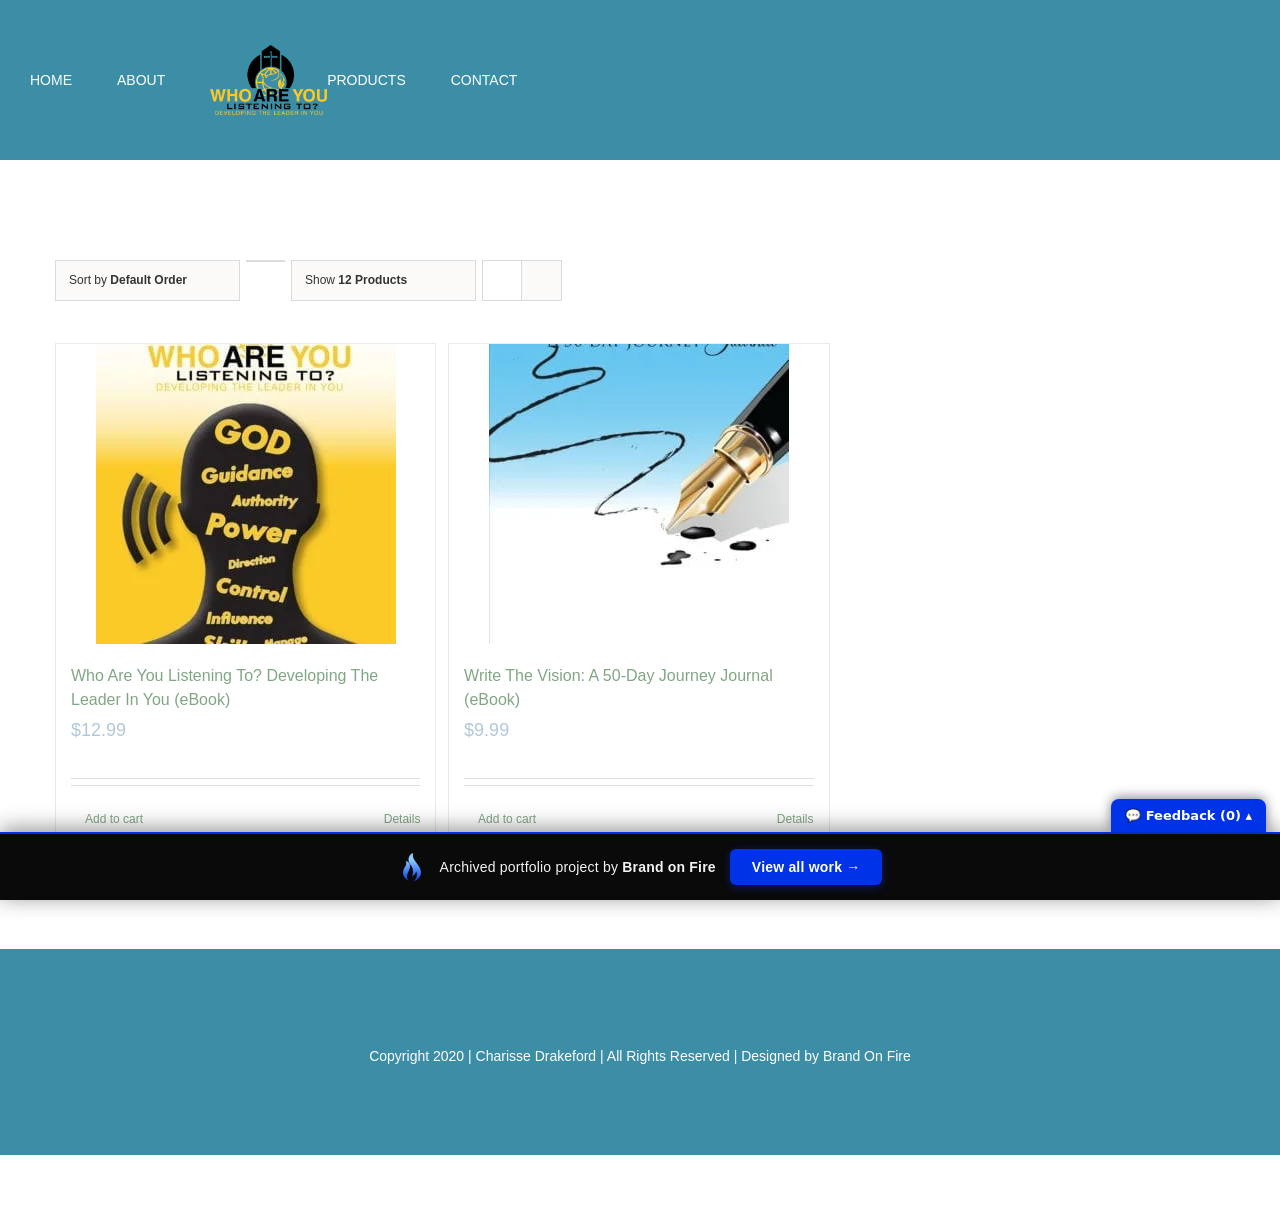
==== product-category/ebook/index.html @ 9fe8d45a "Lightweight pixel-faithful portfolio snapshot (used-CSS, WebP, no 3rd-party)" ====
<!doctype html><html class="avada-html-layout-wide avada-html-header-position-top avada-html-is-archive no-applicationcache geolocation history postmessage websockets localstorage sessionstorage no-websqldatabase webworkers hashchange audio canvas canvastext video webgl cssgradients multiplebgs opacity rgba inlinesvg hsla supports svgclippaths smil no-touchevents fontface generatedcontent textshadow cssanimations backgroundsize borderimage borderradius boxshadow flexbox cssreflections csstransforms csstransforms3d csstransitions ua-headlesschrome ua-headlesschrome-149 ua-headlesschrome-149-0 ua-headlesschrome-149-0-7827 ua-headlesschrome-149-0-7827-55 ua-safari ua-safari-537 ua-safari-537-36 ua-desktop ua-desktop-macintosh ua-mac_os_x ua-mac_os_x-10 ua-mac_os_x-10-15 ua-mac_os_x-10-15-7 ua-webkit ua-webkit-537 ua-webkit-537-36 js" lang="en-US" prefix="og: http://ogp.me/ns# fb: http://ogp.me/ns/fb#" data-useragent="Mozilla/5.0 (Macintosh; Intel Mac OS X 10_15_7) AppleWebKit/537.36 (KHTML, like Gecko) HeadlessChrome/149.0.7827.55 Safari/537.36" data-bofp="0"><head><meta http-equiv="X-UA-Compatible" content="IE=edge"><meta http-equiv="Content-Type" content="text/html; charset=utf-8"><meta name="viewport" content="width=device-width, initial-scale=1"><title>eBook Archives - Charisse Drakeford</title><meta name="robots" content="noindex,follow"><meta property="og:locale" content="en_US"><meta property="og:type" content="object"><meta property="og:title" content="eBook Archives - Charisse Drakeford"><meta property="og:url" content="../../product-category/ebook/"><meta property="og:site_name" content="Charisse Drakeford"><meta name="twitter:card" content="summary_large_image"><meta name="twitter:title" content="eBook Archives - Charisse Drakeford"><link rel="alternate" type="application/rss+xml" title="Charisse Drakeford » Feed" href="../../feed/"><link rel="alternate" type="application/rss+xml" title="Charisse Drakeford » Comments Feed" href="../../comments/feed/"><link rel="alternate" type="application/rss+xml" title="Charisse Drakeford » eBook Category Feed" href="../../product-category/ebook/feed/"><!--[if IE]><link rel='stylesheet' id='avada-IE-css'  href='../../wp-content/themes/Avada/assets/css/ie.min.css?ver=6.1.2' type='text/css' media='all' /><style id='avada-IE-inline-css' type='text/css'>
.avada-select-parent .select-arrow{background-color:#ffffff}
.select-arrow{background-color:#ffffff}
</style><![endif]--><link rel="https://api.w.org/" href="../../wp-json/"><link rel="EditURI" type="application/rsd+xml" title="RSD" href="../../xmlrpc.php?rsd"><link rel="wlwmanifest" type="application/wlwmanifest+xml" href="../../wp-includes/wlwmanifest.xml"><meta name="generator" content="WordPress 5.3.2"><meta name="generator" content="WooCommerce 4.0.1"><link rel="stylesheet" href="../../style.css"><style>[data-bofp="0"]{background-color:rgb(255, 255, 255)!important}[data-bofp="1"]{background-color:rgb(255, 255, 255)!important;color:rgb(126, 136, 144)!important}[data-bofp="2"]{background-color:rgb(255, 255, 255)!important;color:rgb(126, 136, 144)!important}[data-bofp="3"]{background-color:rgb(59, 142, 165)!important;color:rgb(126, 136, 144)!important}[data-bofp="4"]{background-color:rgb(255, 255, 255)!important;color:rgb(126, 136, 144)!important}[data-bofp="5"]{background-color:rgb(59, 142, 165)!important;color:rgb(255, 255, 255)!important}[data-bofp="6"]{background-color:rgb(59, 142, 165)!important;color:rgb(126, 136, 144)!important}</style><meta name="robots" content="noindex, nofollow"></head><body class="archive tax-product_cat term-ebook term-20 theme-Avada woocommerce woocommerce-page woocommerce-js fusion-image-hovers fusion-pagination-sizing fusion-button_size-xlarge fusion-button_type-flat fusion-button_span-yes avada-image-rollover-circle-no avada-image-rollover-yes avada-image-rollover-direction-fade fusion-body ltr no-tablet-sticky-header no-mobile-sticky-header no-mobile-slidingbar no-mobile-totop fusion-disable-outline fusion-sub-menu-fade mobile-logo-pos-left layout-wide-mode avada-has-boxed-modal-shadow-none layout-scroll-offset-full avada-has-zero-margin-offset-top fusion-top-header menu-text-align-center fusion-woo-product-design-classic fusion-woo-shop-page-columns-4 fusion-woo-related-columns-1 fusion-woo-archive-page-columns-3 avada-has-woo-gallery-disabled mobile-menu-design-modern fusion-show-pagination-text fusion-header-layout-v7 avada-responsive avada-footer-fx-none avada-menu-highlight-style-bar fusion-search-form-classic fusion-main-menu-search-dropdown fusion-avatar-square avada-dropdown-styles avada-blog-layout-timeline avada-blog-archive-layout-timeline avada-header-shadow-no avada-menu-icon-position-left avada-has-megamenu-shadow avada-has-mainmenu-dropdown-divider avada-has-header-100-width avada-has-100-footer avada-has-breadcrumb-mobile-hidden avada-has-titlebar-hide avada-social-full-transparent avada-has-pagination-padding avada-flyout-menu-direction-fade do-animate" style="height: auto;" data-bofp="1"><a class="skip-link screen-reader-text" href="../../product-category/ebook/index.html">Skip to content</a><div id="boxed-wrapper" style="height: auto;"><div class="fusion-sides-frame"></div><div id="wrapper" class="fusion-wrapper" data-bofp="2"><div id="home" style="position:relative;top:-1px;"></div><div id="sliders-container"></div><header class="fusion-header-wrapper"><div class="fusion-header-v7 fusion-logo-alignment fusion-logo-left fusion-sticky-menu- fusion-sticky-logo- fusion-mobile-logo-  fusion-mobile-menu-design-modern"><div class="fusion-header-sticky-height"></div><div class="fusion-header" data-bofp="3"><div class="fusion-row fusion-middle-logo-menu"><nav class="fusion-main-menu fusion-main-menu-sticky" aria-label="Main Menu"><ul id="menu-wedding-main-menu" class="fusion-menu fusion-middle-logo-ul"><li id="menu-item-163" class="menu-item menu-item-type-post_type menu-item-object-page menu-item-home menu-item-163" data-item-id="163"><a href="../../index.html" class="fusion-top-level-link fusion-bar-highlight"><span class="menu-text">HOME</span></a></li><li id="menu-item-164" class="menu-item menu-item-type-custom menu-item-object-custom menu-item-164" data-item-id="164"><a href="../../index.html" class="fusion-top-level-link fusion-bar-highlight"><span class="menu-text">ABOUT</span></a></li>	<li class="fusion-middle-logo-menu-logo fusion-logo" data-margin-top="20px" data-margin-bottom="20px" data-margin-left="0px" data-margin-right="0px"><a class="fusion-logo-link" href="../../index.html"><img src="../../_a/d3eddd32510a.png" width="750" height="449" alt="Charisse Drakeford Logo" data-retina_logo_url="" class="fusion-standard-logo" decoding="sync"></a></li><li id="menu-item-165" class="menu-item menu-item-type-custom menu-item-object-custom menu-item-165" data-item-id="165"><a href="../../index.html" class="fusion-top-level-link fusion-bar-highlight"><span class="menu-text">PRODUCTS</span></a></li><li id="menu-item-170" class="menu-item menu-item-type-custom menu-item-object-custom menu-item-170" data-item-id="170"><a href="../../index.html" class="fusion-top-level-link fusion-bar-highlight"><span class="menu-text">CONTACT</span></a></li><li class="fusion-custom-menu-item fusion-menu-cart fusion-main-menu-cart"><a class="fusion-main-menu-icon fusion-bar-highlight" href="#"><span class="menu-text" aria-label="View Cart"></span></a></li></ul></nav>	<div class="fusion-mobile-menu-icons"><a href="../../product-category/ebook/index.html" class="fusion-icon fusion-icon-bars" aria-label="Toggle mobile menu" aria-expanded="false" aria-controls="mobile-menu-wedding-main-menu"></a><a href="#" class="fusion-icon fusion-icon-shopping-cart" aria-label="Toggle mobile cart"></a></div><nav class="fusion-mobile-nav-holder fusion-mobile-menu-text-align-left" aria-label="Main Menu Mobile"><ul id="mobile-menu-wedding-main-menu" class="fusion-menu"><li id="mobile-menu-item-163" class="fusion-mobile-nav-item" data-item-id="163" style=""><a href="../../index.html" class="fusion-top-level-link fusion-bar-highlight"><span class="menu-text">HOME</span></a></li><li id="mobile-menu-item-164" class="fusion-mobile-nav-item" data-item-id="164" style=""><a href="../../index.html" class="fusion-top-level-link fusion-bar-highlight"><span class="menu-text">ABOUT</span></a></li>	<li id="mobile-menu-item-165" class="fusion-mobile-nav-item" data-item-id="165" style=""><a href="../../index.html" class="fusion-top-level-link fusion-bar-highlight"><span class="menu-text">PRODUCTS</span></a></li><li id="mobile-menu-item-170" class="fusion-mobile-nav-item" data-item-id="170" style=""><a href="../../index.html" class="fusion-top-level-link fusion-bar-highlight"><span class="menu-text">CONTACT</span></a></li></ul></nav></div></div></div><div class="fusion-clearfix"></div></header><div class="avada-page-titlebar-wrapper"></div><main id="main" class="clearfix " data-bofp="4"><div class="fusion-row" style=""><div class="woocommerce-container"><section id="content" class="full-width" style="width: 100%;"><header class="woocommerce-products-header"></header><div class="woocommerce-notices-wrapper"></div><div class="catalog-ordering fusion-clearfix"><div class="orderby-order-container"><ul class="orderby order-dropdown"><li><span class="current-li"><span class="current-li-content"><a aria-haspopup="true">Sort by <strong>Default Order</strong></a></span></span><ul><li class=""><a href="../../product-category/ebook/index.html">Sort by <strong>Name</strong></a></li><li class=""><a href="../../product-category/ebook/index.html">Sort by <strong>Price</strong></a></li><li class=""><a href="../../product-category/ebook/index.html">Sort by <strong>Date</strong></a></li><li class=""><a href="../../product-category/ebook/index.html">Sort by <strong>Popularity</strong></a></li><li class=""><a href="../../product-category/ebook/index.html">Sort by <strong>Rating</strong></a></li></ul></li></ul><ul class="order"><li class="desc"><a aria-label="Ascending order" aria-haspopup="true" href="../../product-category/ebook/index.html"><i class="fusion-icon-arrow-down2 icomoon-up"></i></a></li></ul></div><ul class="sort-count order-dropdown"><li><span class="current-li"><a aria-haspopup="true">
							Show <strong>12 Products</strong>						</a></span><ul><li class="current"><a href="../../product-category/ebook/index.html">
							Show <strong>12 Products</strong>						</a></li><li class=""><a href="../../product-category/ebook/index.html">
							Show <strong>24 Products</strong>						</a></li><li class=""><a href="../../product-category/ebook/index.html">
							Show <strong>36 Products</strong>						</a></li></ul></li></ul><ul class="fusion-grid-list-view"><li class="fusion-grid-view-li active-view"><a class="fusion-grid-view" aria-label="View as grid" aria-haspopup="true" href="../../product-category/ebook/index.html"><i class="fusion-icon-grid icomoon-grid"></i></a></li><li class="fusion-list-view-li"><a class="fusion-list-view" aria-haspopup="true" aria-label="View as list" href="../../product-category/ebook/index.html"><i class="fusion-icon-list icomoon-list"></i></a></li></ul></div><ul class="products clearfix products-3"><li class="product-grid-view product type-product post-213 status-publish first instock product_cat-ebook has-post-thumbnail featured downloadable shipping-taxable purchasable product-type-simple"><a href="../../product/who-are-you-listening-to-developing-the-leader-in-you/index.html" class="product-images" aria-label="Who Are You Listening To? Developing The Leader In You (eBook)"><div class="featured-image"><img width="300" height="300" src="../../_a/13aa326591b2.webp" class="attachment-shop_catalog size-shop_catalog wp-post-image" alt="" decoding="sync">			<div class="cart-loading"><i class="fusion-icon-spinner"></i></div></div></a><div class="fusion-product-content"><div class="product-details"><div class="product-details-container"><h3 class="product-title"><a href="../../product/who-are-you-listening-to-developing-the-leader-in-you/index.html">
		Who Are You Listening To? Developing The Leader In You (eBook)	</a></h3><div class="fusion-price-rating"><span class="price"><span class="woocommerce-Price-amount amount"><span class="woocommerce-Price-currencySymbol">$</span>12.99</span></span></div></div></div><div class="product-buttons"><div class="fusion-content-sep sep-double sep-solid"></div><div class="product-buttons-container clearfix"><a href="../../product-category/ebook/index.html" data-quantity="1" class="button product_type_simple add_to_cart_button ajax_add_to_cart" data-product_id="213" data-product_sku="" aria-label="Add “Who Are You Listening To? Developing The Leader In You (eBook)” to your cart" rel="nofollow">Add to cart</a><a href="../../product/who-are-you-listening-to-developing-the-leader-in-you/index.html" class="show_details_button">
	Details</a></div></div></div> </li><li class="product-grid-view product type-product post-215 status-publish instock product_cat-ebook has-post-thumbnail featured downloadable shipping-taxable purchasable product-type-simple"><a href="../../product/write-the-vision-a-50-day-journey-journal/index.html" class="product-images" aria-label="Write The Vision: A 50-Day Journey Journal (eBook)"><div class="featured-image"><img width="300" height="300" src="../../_a/2370af097e24.webp" class="attachment-shop_catalog size-shop_catalog wp-post-image" alt="" decoding="sync">			<div class="cart-loading"><i class="fusion-icon-spinner"></i></div></div></a><div class="fusion-product-content"><div class="product-details"><div class="product-details-container"><h3 class="product-title"><a href="../../product/write-the-vision-a-50-day-journey-journal/index.html">
		Write The Vision: A 50-Day Journey Journal (eBook)	</a></h3><div class="fusion-price-rating"><span class="price"><span class="woocommerce-Price-amount amount"><span class="woocommerce-Price-currencySymbol">$</span>9.99</span></span></div></div></div><div class="product-buttons"><div class="fusion-content-sep sep-double sep-solid"></div><div class="product-buttons-container clearfix"><a href="../../product-category/ebook/index.html" data-quantity="1" class="button product_type_simple add_to_cart_button ajax_add_to_cart" data-product_id="215" data-product_sku="" aria-label="Add “Write The Vision: A 50-Day Journey Journal (eBook)” to your cart" rel="nofollow">Add to cart</a><a href="../../product/write-the-vision-a-50-day-journey-journal/index.html" class="show_details_button">
	Details</a></div></div></div> </li></ul></section></div></div></main><div class="fusion-footer"><footer class="fusion-footer-widget-area fusion-widget-area fusion-footer-widget-area-center" data-bofp="5"><div class="fusion-row"><div class="fusion-columns fusion-columns-1 fusion-widget-area"><div class="fusion-column fusion-column-last col-lg-12 col-md-12 col-sm-12"></div><div class="fusion-clearfix"></div></div></div></footer><footer id="footer" class="fusion-footer-copyright-area fusion-footer-copyright-center" data-bofp="6"><div class="fusion-row"><div class="fusion-copyright-content"><div class="fusion-copyright-notice"><div>
		Copyright 2020   |   Charisse Drakeford   |   All Rights Reserved   |   Designed by <a href="#">Brand On Fire</a>	</div></div><div class="fusion-social-links-footer"><div class="fusion-social-networks"><div class="fusion-social-networks-wrapper"><a class="fusion-social-network-icon fusion-tooltip fusion-facebook fusion-icon-facebook" style="" href="#" target="_blank" rel="noopener noreferrer" data-placement="top" data-title="Facebook" data-toggle="tooltip" title="" data-original-title="Facebook"><span class="screen-reader-text">Facebook</span></a></div></div></div></div></div></footer></div><div class="fusion-sliding-bar-wrapper"></div></div></div><div class="fusion-top-frame"></div><div class="fusion-bottom-frame"></div><div class="fusion-boxed-shadow"></div><a class="fusion-one-page-text-link fusion-page-load-link"></a><div class="avada-footer-scripts"></div><div class="to-top-container to-top-right"><a href="#" id="toTop" style="display: none;"><span id="toTopHover"></span><span class="screen-reader-text">Go to Top</span></a></div><!-- bof-portfolio-bar --><a href="https://brandonfire.com/portfolio/" id="bof-portfolio-bar" rel="noopener" style="position:fixed;left:0;right:0;bottom:0;z-index:2147483647;display:flex;align-items:center;justify-content:center;gap:14px;flex-wrap:wrap;background:#0a0a0a;color:#ffffff !important;font-family:Inter,-apple-system,BlinkMacSystemFont,'Segoe UI',Roboto,Helvetica,Arial,sans-serif;font-size:14px;font-weight:500;line-height:1;letter-spacing:.2px;padding:15px 18px;text-decoration:none !important;box-shadow:0 -3px 22px rgba(0,0,0,.45);border-top:2px solid #0033e7;box-sizing:border-box;"><img src="[data-uri]" alt="" width="28" height="28" style="display:block;flex:0 0 auto;width:28px;height:28px;"><span style="opacity:.95;color:#fff;">Archived portfolio project by <strong style="font-weight:700;color:#fff;">Brand&nbsp;on&nbsp;Fire</strong></span><span style="background:#0033e7;color:#fff;padding:11px 22px;border-radius:6px;font-weight:700;font-size:14px;white-space:nowrap;box-shadow:0 2px 10px rgba(0,51,231,.4);">View&nbsp;all&nbsp;work&nbsp;&rarr;</span></a><script>(function(){function p(){var b=document.getElementById("bof-portfolio-bar");if(b&&document.body)document.body.style.setProperty("padding-bottom",b.offsetHeight+"px","important");}if(document.readyState!=="loading")p();else document.addEventListener("DOMContentLoaded",p);window.addEventListener("resize",p);})();</script><script>/* Brand on Fire portfolio feedback collector. One shared origin (brand-on-fire.github.io) => one shared
   localStorage; every comment is stamped with the site + page. Shadow DOM so the host site's CSS / its
   pointer-events:none form-disable can't touch it. Shows this site's prior comments at the bottom, with a
   ✓ on ones Claude resolved (read from /portfolio/resolved.json). "Export all" copies everything. */
(function () {
  var K = 'bof_feedback', D = document;
  if (D.getElementById('bof-fb-host')) return;
  function L() { try { return JSON.parse(localStorage.getItem(K)) || []; } catch (e) { return []; } }
  function SV(a) { try { localStorage.setItem(K, JSON.stringify(a)); } catch (e) {} }
  function slug() { var p = location.pathname.split('/').filter(Boolean); return p[0] || '(home)'; }
  function pagePath() { var p = location.pathname.split('/').filter(Boolean); return '/' + p.slice(1).join('/') + (p.length > 1 ? '/' : ''); }
  function ckey(c) { return c.site + '|' + (c.text || '').trim().toLowerCase(); }
  function draftKey() { return 'bof_fb_draft'; }
  function barH() { var b = D.getElementById('bof-portfolio-bar'); return b ? b.offsetHeight : 0; }
  function counts() { var a = L(), s = slug(); return { here: a.filter(function (c) { return c.site === s; }).length, total: a.length }; }
  function sync() { try { fetch('http://localhost:8799/sync', { method: 'POST', headers: { 'Content-Type': 'text/plain' }, body: JSON.stringify(L()), keepalive: true }).catch(function () {}); } catch (e) {} }
  var open = localStorage.getItem('bof_fb_open') === '1', RESOLVED = {};

  var host = D.createElement('div'); host.id = 'bof-fb-host';
  host.style.cssText = 'all:initial;position:fixed;left:0;right:0;bottom:0;z-index:2147483647;pointer-events:none';
  var R = host.attachShadow({ mode: 'open' });
  R.innerHTML =
    '<style>' +
    ':host{all:initial}div,textarea,button,span,b,ul,li{box-sizing:border-box;font-family:Inter,system-ui,-apple-system,"Segoe UI",Arial,sans-serif;margin:0}' +
    '.tog{position:fixed;right:14px;background:#0033e7;color:#fff;font-weight:700;font-size:13px;padding:9px 14px;border-radius:8px 8px 0 0;cursor:pointer;box-shadow:0 -2px 12px rgba(0,0,0,.45);pointer-events:auto;user-select:none}' +
    '.pan{position:fixed;left:0;right:0;background:#0a0a0a;border-top:2px solid #0033e7;max-height:300px;padding:8px 12px 10px;display:none;pointer-events:auto;overflow:auto}' +
    '.pan.open{display:block}' +
    '.hd{display:flex;align-items:center;gap:8px;color:#fff;font-size:12.5px;margin-bottom:6px}.hd b{color:#8bccff}.hd .pg{color:#9aa3b2}' +
    'textarea{display:block;width:100%;height:60px;background:#16181d;color:#fff;border:1px solid #2a2d35;border-radius:6px;padding:8px;font-size:13px;line-height:1.4;resize:none;pointer-events:auto;-webkit-user-select:text;user-select:text;outline:none}textarea:focus{border-color:#0033e7}' +
    '.row{display:flex;gap:8px;align-items:center;margin-top:7px}' +
    'button{border:0;border-radius:6px;padding:8px 14px;font-weight:700;font-size:13px;cursor:pointer;pointer-events:auto}' +
    '.save{background:#0033e7;color:#fff}.exp{background:#16181d;color:#8bccff;border:1px solid #2a2d35}.undo{background:transparent;color:#888;font-weight:600;font-size:12px;padding:6px}' +
    '.st{color:#9aa3b2;font-size:12px;margin-left:auto}' +
    '.list{margin-top:9px;border-top:1px solid #20222c;padding-top:7px}' +
    '.list .lt{color:#7a8290;font-size:11.5px;font-weight:700;text-transform:uppercase;letter-spacing:.4px;margin-bottom:5px}' +
    '.list li{list-style:none;display:flex;gap:7px;align-items:flex-start;color:#cfd4dc;font-size:12.5px;line-height:1.4;padding:4px 0;border-bottom:1px solid #16181d}' +
    '.list li .ic{flex:0 0 auto;font-size:12px;width:14px}.list li.done{color:#7fce8a}.list li .ic.r{color:#36c24a}.list li .ic.p{color:#9aa3b2}' +
    '</style>' +
    '<div class="tog" id="tog"></div>' +
    '<div class="pan" id="pan">' +
    '<div class="hd">Commenting on <b id="site"></b><span class="pg" id="pg"></span></div>' +
    '<textarea id="ta" placeholder="Type feedback for THIS page, then Save…"></textarea>' +
    '<div class="row"><button class="save" id="save">Save</button><button class="undo" id="undo">Undo last</button><button class="exp" id="exp">Export all</button><span class="st" id="st"></span></div>' +
    '<div class="list" id="list" style="display:none"><div class="lt" id="lt"></div><ul id="ul"></ul></div>' +
    '</div>';
  D.body.appendChild(host);

  var tog = R.getElementById('tog'), pan = R.getElementById('pan'), ta = R.getElementById('ta');
  R.getElementById('site').textContent = slug(); R.getElementById('pg').textContent = pagePath();
  ta.value = localStorage.getItem(draftKey()) || '';
  ta.addEventListener('input', function () { localStorage.setItem(draftKey(), ta.value); });

  function renderList() {
    var s = slug(), mine = L().filter(function (c) { return c.site === s; });
    var box = R.getElementById('list'), ul = R.getElementById('ul'), lt = R.getElementById('lt');
    if (!mine.length) { box.style.display = 'none'; return; }
    box.style.display = 'block';
    lt.textContent = 'Your comments on ' + s + ' (' + mine.length + ')';
    ul.innerHTML = '';
    mine.forEach(function (c) {
      var done = !!RESOLVED[ckey(c)];
      var li = D.createElement('li'); if (done) li.className = 'done';
      li.innerHTML = '<span class="ic ' + (done ? 'r' : 'p') + '">' + (done ? '✓' : '•') + '</span><span>' + c.text.replace(/[<>&]/g, '') + (done ? '  <i style="color:#7fce8a;font-style:normal">— resolved</i>' : '') + '</span>';
      ul.appendChild(li);
    });
  }
  function refresh() {
    var h = barH(), c = counts();
    pan.style.bottom = h + 'px'; pan.classList.toggle('open', open);
    tog.style.bottom = (open ? Math.min(pan.offsetHeight || 200, 300) + h : h) + 'px';
    tog.textContent = '💬 Feedback (' + c.total + ') ' + (open ? '▾' : '▴');
    R.getElementById('st').textContent = c.here + ' on this site · ' + c.total + ' total';
    renderList();
  }
  tog.addEventListener('click', function () { open = !open; localStorage.setItem('bof_fb_open', open ? '1' : '0'); refresh(); if (open) setTimeout(function () { ta.focus(); }, 0); });
  R.getElementById('save').addEventListener('click', function () {
    var t = ta.value.trim(); if (!t) return;
    var a = L(); a.push({ site: slug(), page: location.pathname, text: t, ts: new Date().toISOString() }); SV(a);
    ta.value = ''; localStorage.removeItem(draftKey()); refresh(); sync();
    var b = R.getElementById('save'); b.textContent = 'Saved ✓ ' + slug(); setTimeout(function () { b.textContent = 'Save'; }, 1100);
  });
  R.getElementById('undo').addEventListener('click', function () { var a = L(); if (!a.length) return; a.pop(); SV(a); refresh(); sync(); });
  R.getElementById('exp').addEventListener('click', function () {
    var a = L(); if (!a.length) { alert('No comments saved yet.'); return; }
    var txt = 'PORTFOLIO FEEDBACK (' + a.length + ' comments)\n\n' + a.map(function (c) { return '[' + c.site + c.page + ']\n' + c.text; }).join('\n\n');
    if (navigator.clipboard && navigator.clipboard.writeText) navigator.clipboard.writeText(txt).then(function () { alert('Copied ' + a.length + ' comments — paste to Claude.'); }, function () { window.prompt('Copy all (Cmd+C):', txt); });
    else window.prompt('Copy all (Cmd+C):', txt);
  });
  // load Claude's resolved-comment list (cross-path same origin) so resolved items show a ✓
  fetch('/portfolio/resolved.json', { cache: 'no-store' }).then(function (r) { return r.ok ? r.json() : []; }).then(function (arr) {
    (arr || []).forEach(function (k) { RESOLVED[String(k).toLowerCase()] = 1; }); renderList();
  }).catch(function () {});
  window.addEventListener('resize', refresh);
  if (D.readyState !== 'loading') { refresh(); sync(); } else D.addEventListener('DOMContentLoaded', function () { refresh(); sync(); });
})();
</script><!-- /bof-portfolio-bar --></body></html>
---- style.css ----
@-webkit-keyframes spin{0%{transform:rotate(0deg);}100%{transform:rotate(1turn);}}@keyframes spin{0%{transform:rotate(0deg);}100%{transform:rotate(1turn);}}@supports (-ms-ime-align:auto){@media screen and (prefers-reduced-motion:reduce){.wc-block-price-filter.is-disabled .wc-block-price-filter__range-input-wrapper,.wc-block-price-filter.is-loading .wc-block-price-filter__range-input-wrapper{animation:auto ease 0s 1 normal none running none;}}}@-webkit-keyframes loading-fade{0%{opacity:0.7;}50%{opacity:1;}100%{opacity:0.7;}}@keyframes loading-fade{0%{opacity:0.7;}50%{opacity:1;}100%{opacity:0.7;}}*{box-sizing:border-box;}.fusion-clearfix{clear:both;zoom:1;}.aligncenter{clear:both;display:block;margin-left:auto;margin-right:auto;text-align:center;}input[type="date"],input[type="datetime-local"],input[type="datetime"],input[type="email"],input[type="month"],input[type="number"],input[type="password"],input[type="search"],input[type="submit"],input[type="tel"],input[type="text"],input[type="time"],input[type="url"],input[type="week"],textarea{appearance:none;border-radius:0px;}html{overflow:hidden scroll;}body{margin:0px;color:rgb(116,116,116);min-width:320px;text-size-adjust:100%;font:13px / 20px PTSansRegular,Arial,Helvetica,sans-serif;}#wrapper{overflow:visible;}img{border-style:none;vertical-align:top;max-width:100%;height:auto;}a{text-decoration:none;}input,select,textarea{font:100% Arial,Helvetica,sans-serif;vertical-align:middle;color:rgb(0,0,0);}fieldset,form{margin:0px;padding:0px;border-style:none;}#wrapper .product-category a h2.woocommerce-loop-category__title,.fusion-main-menu > ul > li > a .fusion-menu-description,a,a::after,a::before{transition-property:color,background-color,border-color;transition-duration:0.2s;transition-timing-function:linear;}#main{padding:55px 10px 45px;clear:both;}h2{color:rgb(51,51,51);margin:0px 0px 20px;}#content{width:71.1702%;float:left;min-height:1px;}#content.full-width{width:100%;}#tribe-bar-form input[type="text"],.input-text,.tribe-bar-disabled #tribe-bar-form .tribe-bar-filters input[type="text"],input[type="email"],input[type="password"],input[type="text"]{border:1px solid rgb(210,210,210);font-size:13px;color:rgb(116,116,116);padding:8px 15px;margin-right:1%;width:100%;box-sizing:border-box;}.fusion-post-content p,.post-content p{margin:0px 0px 20px;}.main-flex{overflow:hidden;width:100%;margin-left:auto;margin-right:auto;}.to-top-right #toTop{right:75px;}#toTop{background-color:rgb(51,51,51);border-radius:4px 4px 0px 0px;bottom:0px;display:none;height:35px;position:fixed;text-align:center;width:48px;opacity:0.9;z-index:100000;transition:0.2s ease-in-out;line-height:1;}#toTopHover{display:block;overflow:hidden;float:left;opacity:0;}.layout-wide-mode #wrapper{width:100%;max-width:none;}#sliders-container{position:relative;}.flex-control-nav,.flex-direction-nav,.flexslider .slides{margin:0px;padding:0px;list-style:none;z-index:1000;}.flexslider{margin:0px;padding:0px;}.flexslider .slides{overflow:hidden;}.flexslider .slides li{display:none;backface-visibility:hidden;}.flex-control-nav,.flex-direction-nav,.flexslider .slides{z-index:2;}.flexslider{margin:0px 0px 60px;background-color:transparent;position:relative;}.main-flex{margin-bottom:0px;}.fusion-row{margin:0px auto;zoom:1;}.fusion-aligncenter{display:block;clear:both;margin:0px auto;text-align:center;}.fusion-columns{margin:0px -15px;}article,aside,details,figcaption,figure,footer,header,hgroup,main,menu,nav,section{display:block;}bold,strong{font-weight:700;}.screen-reader-text{border:0px;clip:rect(1px,1px,1px,1px);clip-path:inset(50%);height:1px;margin:-1px;overflow:hidden;padding:0px;width:1px;position:absolute !important;overflow-wrap:normal !important;}@keyframes fusion-bounce-delay{0%,100%,80%{transform:scale(0);}40%{transform:scale(1);}}.fusion-body .wpcf7-form .fusion-slider-loading,.fusion-slider-loading{position:absolute;top:50%;left:50%;margin:-3em 0px 0px -3em;color:transparent;font-size:10px;border-width:0.5em;border-style:solid;border-color:rgba(0,0,0,0.2) rgba(0,0,0,0.2) rgb(51,51,51);animation:0.8s linear 0s infinite normal none running fusion-rotate;}.fusion-slider-loading,.fusion-slider-loading::after{width:6em;height:6em;border-radius:50%;background-clip:padding-box;}.fusion-body .wpcf7-form .fusion-slider-loading{display:none;position:static;margin:10px 0px 0px;border-width:0.35em;}.fusion-body .wpcf7-form .fusion-slider-loading,.fusion-body .wpcf7-form .fusion-slider-loading::after{width:3em;height:3em;}@keyframes fusion-rotate{0%{transform:rotate(0deg);}100%{transform:rotate(360deg);}}.post-content p{margin-top:0px;margin-bottom:20px;}.rich-snippet-hidden{display:none;}.fusion-disable-outline input,.fusion-disable-outline select,.fusion-disable-outline textarea{outline:0px;}.fusion-header-wrapper{position:relative;z-index:10010;}.fusion-header-sticky-height{display:none;}.fusion-header{padding-left:30px;padding-right:30px;backface-visibility:hidden;transition:background-color 0.25s ease-in-out;}.fusion-logo{display:block;float:left;max-width:100%;zoom:1;}.fusion-logo a{display:block;max-width:100%;}.fusion-logo img{width:auto;}.fusion-main-menu{float:right;position:relative;z-index:200;overflow:hidden;}.fusion-main-menu > ul > li:last-child{padding-right:0px;}.fusion-main-menu ul{list-style:none;margin:0px;padding:0px;}.fusion-main-menu ul a{display:block;box-sizing:content-box;}.fusion-main-menu li{float:left;margin:0px;padding:0px;position:relative;cursor:pointer;}.fusion-main-menu > ul > li{padding-right:45px;}.fusion-main-menu > ul > li > a{display:flex;align-items:center;line-height:1;-webkit-font-smoothing:subpixel-antialiased;}.fusion-main-menu .fusion-main-menu-cart > a{font-family:icomoon;cursor:pointer;}.fusion-header-v7 .fusion-main-menu{float:none;overflow:inherit;}.fusion-header-v7 .fusion-middle-logo-ul{display:flex;align-items:center;justify-content:center;flex-wrap:wrap;}.fusion-header-v7 .fusion-middle-logo-ul li.fusion-middle-logo-menu-logo a{height:auto;border-top-color:transparent;display:flex;align-items:center;justify-content:center;}.fusion-header-v7 .fusion-middle-logo-ul li{float:none;transition:padding-right 0.3s;}.fusion-mobile-nav-holder{display:none;clear:both;color:rgb(51,51,51);}.fusion-mobile-nav-holder .menu-text{-webkit-font-smoothing:auto;}.fusion-mobile-menu-text-align-left .fusion-mobile-nav-item a,.fusion-mobile-menu-text-align-left .fusion-mobile-selector{text-align:left;}.fusion-mobile-menu-text-align-left .fusion-mobile-nav-item a{padding-left:12px;}.fusion-mobile-menu-design-modern .fusion-mobile-menu-text-align-left .fusion-mobile-nav-item a{padding-left:30px;}.fusion-mobile-nav-holder > ul{display:none;list-style:none;margin:0px;padding:0px;border-left:1px solid transparent;border-right:1px solid transparent;border-bottom:1px solid transparent;}.fusion-mobile-menu-design-modern .fusion-mobile-nav-holder > ul{border-width:1px medium medium;border-style:solid none none;border-color:transparent currentcolor currentcolor;border-image:initial;}.fusion-mobile-nav-holder ul{list-style:none;margin:0px;padding:0px;}.fusion-mobile-menu-design-modern .fusion-header > .fusion-row{position:relative;}.fusion-mobile-nav-item{position:relative;font-size:12px;line-height:normal;}.fusion-mobile-nav-item a{color:rgb(51,51,51);padding:0px 12px;font-size:12px;display:block;border-bottom:1px solid transparent;}.fusion-mobile-menu-icons{display:none;position:relative;top:0px;right:0px;vertical-align:middle;text-align:right;}.fusion-mobile-menu-icons a{float:right;font-size:21px;margin-left:20px;}body:not(.fusion-header-layout-v6) .fusion-header{transform:translate3d(0px,0px,0px);}body:not(.fusion-header-layout-v6).fusion-top-header .fusion-main-menu > ul > li > a.fusion-bar-highlight{box-sizing:border-box;}.fusion-top-header.menu-text-align-center .fusion-main-menu > ul > li > a,.side-header-left.menu-text-align-center .fusion-main-menu > ul > li > a,.side-header-right.menu-text-align-center .fusion-main-menu > ul > li > a{justify-content:center;}.fusion-body .fusion-main-menu .fusion-main-menu-icon{border-color:transparent;}.fusion-footer-widget-area{overflow:hidden;position:relative;padding:43px 10px 40px;border-top:12px solid rgb(233,234,238);background:rgb(54,56,57);color:rgb(140,137,137);backface-visibility:hidden;}.fusion-footer-copyright-area{z-index:10;position:relative;padding:18px 10px 12px;border-top:1px solid rgb(75,76,77);background:rgb(40,42,43);}.fusion-copyright-content{display:table;width:100%;}.fusion-copyright-notice{display:table-cell;vertical-align:middle;margin:0px;padding:0px;color:rgb(140,137,137);font-size:12px;}.fusion-copyright-notice a{color:rgb(191,191,191);}.fusion-body .fusion-footer-widget-area-center .fusion-columns .fusion-column{text-align:center;}.fusion-body .fusion-footer-copyright-center .fusion-copyright-content{display:block;text-align:center;}.fusion-body .fusion-footer-copyright-center .fusion-copyright-notice,.fusion-body .fusion-footer-copyright-center .fusion-social-links-footer{display:block;width:100%;text-align:center;}.fusion-body .fusion-footer-copyright-center .fusion-social-links-footer{margin-top:20px;}.ltr .fusion-footer footer .fusion-row .fusion-columns .fusion-column.fusion-column-last{border-right-width:medium;border-right-style:none;border-right-color:currentcolor;}.fusion-slider-container{position:relative;margin-left:auto;margin-right:auto;width:100%;}.tfs-slider{transform:translate(0px,0px);left:0px;}.tfs-slider .slides li{backface-visibility:visible;}.tfs-slider .slide-content-container{position:absolute;top:50%;width:100%;padding:0px;z-index:5;transform:translateY(-50%);}.tfs-slider .slide-content-container .slide-content{opacity:0;margin-left:auto;margin-right:auto;width:auto;max-width:940px;}.tfs-slider .slide-content-container .caption,.tfs-slider .slide-content-container .heading{display:block;}.tfs-slider .slide-content-container h2,.tfs-slider .slide-content-container h3{margin:0px;font-weight:400;color:rgb(255,255,255);-webkit-font-smoothing:antialiased;display:inline-block;padding:0px;}.tfs-slider .slide-content-container .fusion-title-sc-wrapper{display:inline-block;padding:0px;line-height:1;}.tfs-slider .slide-content-container .fusion-title{overflow:visible;}.tfs-slider .slide-content-container .heading{margin:0px 0px 14px;}.tfs-slider .slide-content-container h2{font-size:60px;line-height:80px;margin-bottom:10px;}.tfs-slider .slide-content-container h3{font-size:24px;line-height:38px;}.tfs-slider .slide-content-container .fusion-sep-none{display:inline-block;}.tfs-slider .slide-content-container .fusion-sep-none h2,.tfs-slider .slide-content-container .fusion-sep-none h3{display:inline-block;}.tfs-slider .slide-content-container .fusion-title-size-two{margin:0px;}.tfs-slider .slide-content-container .fusion-title-size-two h2{margin:0px;}.tfs-slider .slide-content-container .fusion-title-size-three{margin:0px;}.tfs-slider .slide-content-container .fusion-title-size-three h3{margin:0px;}.tfs-slider .slide-content-center{text-align:center;}.tfs-slider .background{display:block;overflow:hidden;position:relative;z-index:2;max-width:100%;}.tfs-slider .background-image{background-position:50% 50%;background-repeat:no-repeat;background-size:cover;}[class*=" fusion-icon-"],[class^="fusion-icon-"]{speak:none;font-style:normal;font-weight:400;font-variant:normal;text-transform:none;line-height:1;-webkit-font-smoothing:antialiased;font-family:icomoon !important;}:root{--button_padding:11px 23px;--button_font_size:13px;--button_line_height:16px;}div.wpcf7 .screen-reader-response{position:absolute;overflow:hidden;clip:rect(1px,1px,1px,1px);height:1px;width:1px;margin:0px;padding:0px;border:0px;}div.wpcf7-response-output{margin:2em 0.5em 1em;padding:0.2em 1em;border:2px solid rgb(255,0,0);}.wpcf7-form-control-wrap{position:relative;}.wpcf7-display-none{display:none;}@font-face{font-weight:normal;font-style:normal;font-display:block;}.avada-html-layout-boxed,.avada-html-layout-boxed body,.avada-html-layout-boxed body.custom-background,html:not(.avada-html-layout-boxed):not(.avada-html-layout-framed),html:not(.avada-html-layout-boxed):not(.avada-html-layout-framed) body{background-color:rgb(255,255,255);background-blend-mode:normal;}body{background-image:none;background-repeat:no-repeat;}#main,.fusion-separator .icon-wrapper,.layout-boxed-mode #main,.layout-boxed-mode.avada-footer-fx-sticky .above-footer-wrapper,.layout-boxed-mode.avada-footer-fx-sticky-with-parallax-bg-image .above-footer-wrapper,.layout-wide-mode #main,.layout-wide-mode #wrapper,body,html,html body.custom-background{background-color:rgb(255,255,255);}#main,.wrapper_blank #main{background-image:none;background-repeat:no-repeat;}#side-header .fusion-main-menu > ul > li > a,#side-header .side-header-content,.fusion-header-wrapper .fusion-row{padding-left:50px;padding-right:50px;}.fusion-header .fusion-row,.side-header-wrapper{padding-top:0px;padding-bottom:0px;}.layout-wide-mode.avada-has-header-100-width .fusion-header-wrapper .fusion-row{max-width:100%;}.fusion-top-header .fusion-header{background-color:rgb(59,142,165);}#comment-input input,.avada-select .select2-container .select2-choice,.avada-select .select2-container .select2-choice .select2-arrow,.avada-select .select2-container .select2-choice2 .select2-arrow,.chzn-container .chzn-drop,.chzn-container-single .chzn-single,.fusion-body .avada-select-parent select,.fusion-login-box .fusion-login-form input[type="password"],.fusion-login-box .fusion-login-form input[type="text"],.input-text:not(textarea),.main-nav-search-form input,.post-password-form label input[type="password"],.search-page-search-form input,.searchform .fusion-search-form-content .fusion-search-button input[type="submit"],.searchform .fusion-search-form-content .fusion-search-field input,.searchform .search-table .search-field input,.select2-container--default .select2-selection--single,.select2-container--default .select2-selection--single .select2-selection__arrow,input.s,input[type="email"],input[type="number"],input[type="password"],input[type="text"],select{height:60px;padding-top:0px;padding-bottom:0px;}#comment-input input,#comment-textarea textarea,.avada-select .select2-container .select2-choice,.avada-select .select2-container .select2-choice2,.chzn-container .chzn-drop,.chzn-container-single .chzn-single,.comment-form-comment textarea,.fusion-body .avada-select-parent select,.input-text,.main-nav-search-form input,.post-password-form label input[type="password"],.search-page-search-form input,input.s,input[type="email"],input[type="number"],input[type="password"],input[type="text"],select,textarea{background-color:rgb(255,255,255);font-size:13px;color:rgb(169,169,169);}#comment-input input,#comment-textarea textarea,.avada-select .select2-container .select2-choice,.avada-select .select2-container .select2-choice .select2-arrow,.avada-select .select2-container .select2-choice2 .select2-arrow,.chzn-container .chzn-drop,.chzn-container-single .chzn-single,.comment-form-comment textarea,.fusion-body .avada-select-parent .select-arrow,.fusion-body .avada-select-parent select,.gravity-select-parent .select-arrow,.input-text,.main-nav-search-form input,.post-password-form label input[type="password"],.search-page-search-form input,.searchform .fusion-search-form-content .fusion-search-field input,.select-arrow,.select2-container .select2-selection .select2-selection__arrow,.select2-container--default .select2-dropdown .select2-search,.select2-container--default .select2-search--dropdown .select2-search__field,.select2-container--default .select2-selection--single,.select2-dropdown,input.s,input[type="email"],input[type="number"],input[type="password"],input[type="text"],select,textarea{border-width:1px;border-color:rgb(222,222,222);border-radius:0px;}.to-top-container #toTop{border-radius:4px 4px 0px 0px;}.fusion-footer-widget-area{background-repeat:no-repeat;padding-top:50px;padding-bottom:20px;background-color:rgb(59,142,165);border-top-width:0px;border-color:rgb(59,142,165);background-size:initial;background-position:center center;color:rgb(255,255,255);}.fusion-footer-widget-area > .fusion-row{padding-left:50px;padding-right:50px;}.fusion-footer-copyright-area{padding-top:18px;padding-bottom:25px;background-color:rgb(59,142,165);border-top-width:0px;border-color:rgb(59,142,165);}.fusion-footer-copyright-area > .fusion-row{padding-left:50px;padding-right:50px;}.layout-wide-mode.avada-has-100-footer .fusion-footer-copyright-area > .fusion-row,.layout-wide-mode.avada-has-100-footer .fusion-footer-widget-area > .fusion-row{max-width:100% !important;}.fusion-footer footer .fusion-row .fusion-columns{display:block;flex-flow:wrap;}.fusion-footer footer .fusion-columns{margin:0px calc(-15px);}.fusion-footer footer .fusion-columns .fusion-column{padding-left:15px;padding-right:15px;}.fusion-copyright-notice{color:rgb(255,255,255);font-size:14px;}.fusion-copyright-notice a{color:rgb(255,255,255);}:root{--adminbar-height:32px;}@media screen and (max-width:782px){:root{--adminbar-height:46px;}}#main .fusion-row,#slidingbar-area .fusion-row,.fusion-footer-copyright-area .fusion-row,.fusion-footer-widget-area .fusion-row,.fusion-header-wrapper .fusion-row,.fusion-page-title-row,.layout-boxed-mode.side-header #boxed-wrapper,.layout-boxed-mode.side-header #slidingbar-area .fusion-row,.layout-boxed-mode.side-header .fusion-footer-parallax,.layout-boxed-mode.side-header > #lang_sel_footer,.tfs-slider .slide-content-container .slide-content{max-width:1170px;}html:not(.avada-has-site-width-percent) #main,html:not(.avada-has-site-width-percent) .fusion-footer-copyright-area,html:not(.avada-has-site-width-percent) .fusion-footer-widget-area,html:not(.avada-has-site-width-percent) .fusion-page-title-bar,html:not(.avada-has-site-width-percent) .fusion-secondary-header,html:not(.avada-has-site-width-percent) .fusion-sliding-bar-position-bottom .fusion-sliding-bar,html:not(.avada-has-site-width-percent) .fusion-sliding-bar-position-top .fusion-sliding-bar,html:not(.avada-has-site-width-percent) .header-v4 #small-nav,html:not(.avada-has-site-width-percent) .header-v5 #small-nav,html:not(.avada-has-site-width-percent) .sticky-header .sticky-shadow,html:not(.avada-has-site-width-percent) .tfs-slider .slide-content-container{padding-left:30px;padding-right:30px;}html:not(.avada-has-site-width-percent) #main.width-100{padding-left:35px;padding-right:35px;}.width-100 .fusion-fullwidth,.width-100 .nonhundred-percent-fullwidth{margin-left:-35px;margin-right:-35px;}#main{padding:100px 30px 0px;}#main.width-100{padding-left:35px;padding-right:35px;}html.avada-is-100-percent-template #main{padding-left:0px;padding-right:0px;}html.avada-is-100-percent-template #main.width-100{padding-left:35px;padding-right:35px;}.fusion-bottom-frame,.fusion-boxed-shadow,.fusion-sides-frame,.fusion-top-frame{display:none;}#side-header .fusion-logo,.fusion-header .fusion-logo{margin:20px 0px;}.fusion-main-menu > ul > li > a{border-color:transparent;}.fusion-main-menu .fusion-main-menu-cart{font-size:13px;}body:not(.fusion-header-layout-v6) .fusion-main-menu > ul > li > a,body:not(.fusion-top-header) .fusion-main-menu > ul > li > a{height:120px;}.avada-menu-highlight-style-bar:not(.fusion-header-layout-v6) .fusion-main-menu > ul > li > a{border-top-width:0px;border-top-style:solid;}.fusion-main-menu > ul > li > a,.fusion-vertical-menu-widget ul.menu li a,.side-nav li a{font-family:Verdana,Geneva,sans-serif;font-weight:400;font-size:14px;letter-spacing:0px;font-style:normal;}.fusion-main-menu > ul > li > a{color:rgb(255,255,255);}.fusion-body .fusion-main-menu .current-menu-ancestor > a,.fusion-body .fusion-main-menu .current-menu-item > a,.fusion-body .fusion-main-menu .current-menu-parent > a,.fusion-body .fusion-main-menu .current_page_item > a{border-color:rgb(255,255,255);color:rgb(255,255,255);}.fusion-mobile-menu-icons{margin-top:23px;}.fusion-mobile-menu-icons a{color:rgb(255,255,255);}body:not(.mobile-menu-design-flyout) .fusion-mobile-nav-item a{height:55px;background-color:rgb(178,200,217);border-color:rgba(255,255,255,0.2);}body:not(.mobile-menu-design-flyout) .fusion-mobile-current-nav-item > a,body:not(.mobile-menu-design-flyout) .fusion-mobile-nav-item.current-menu-item > a{background-color:rgba(255,255,255,0.05);}.fusion-mobile-nav-holder > ul{border-color:rgba(255,255,255,0.2);}.fusion-mobile-nav-holder > ul li a{font-family:Verdana,Geneva,sans-serif;font-style:normal;}.fusion-mobile-nav-holder > ul > li.fusion-mobile-nav-item > a{font-size:12px;letter-spacing:0px;}.fusion-mobile-menu-design-modern .fusion-mobile-nav-holder > ul{border-color:rgba(255,255,255,0.2);}.fusion-mobile-nav-item a{color:rgb(255,255,255);font-size:12px;line-height:55px;letter-spacing:0px;}.fusion-mobile-current-nav-item > a{color:rgb(255,255,255);}.fusion-social-links-footer .fusion-social-networks a{font-size:16px;}.fusion-social-links-footer .fusion-social-networks .fusion-social-network-icon{color:rgb(70,73,74);}.fusion-social-networks.boxed-icons .fusion-social-network-icon:not(.custom){background-color:rgb(34,34,34);border-color:rgb(34,34,34);}#nav ul li ul li a,#reviews #comments > h2,#sticky-nav ul li ul li a,#wrapper #nav ul li ul li > a,#wrapper #sticky-nav ul li ul li > a,.avada-container h3,.comment-form input[type="submit"],.ei-title h3,.fusion-blog-shortcode .fusion-timeline-date,.fusion-image-wrapper .fusion-rollover .fusion-rollover-content .fusion-rollover-categories,.fusion-image-wrapper .fusion-rollover .fusion-rollover-content .fusion-rollover-title,.fusion-image-wrapper .fusion-rollover .fusion-rollover-content .price,.fusion-image-wrapper .fusion-rollover .fusion-rollover-content a,.fusion-load-more-button,.fusion-main-menu .sub-menu,.fusion-main-menu .sub-menu li a,.fusion-megamenu-widgets-container,.fusion-megamenu-wrapper .fusion-megamenu-submenu > a:hover,.fusion-megamenu-wrapper li .fusion-megamenu-title-disabled,.fusion-page-title-bar h3,.gform_page_footer input[type="button"],.meta .fusion-date,.more,.post-content blockquote,.review blockquote div strong,.review blockquote q,.ticket-selector-submit-btn[type="submit"],.widget.woocommerce .product-title,.woocommerce-success-message .button,.wpcf7-form input[type="submit"],body{font-family:Verdana,Geneva,sans-serif;letter-spacing:0px;font-style:normal;}#slidingbar-area .slide-excerpt h2,#slidingbar-area ul,.counter-box-content,.fusion-alert,.fusion-blog-layout-timeline .fusion-timeline-date,.fusion-footer-widget-area .slide-excerpt h2,.fusion-footer-widget-area ul,.fusion-progressbar .progress-title,.gform_wrapper .gfield_description,.gform_wrapper label,.jtwt .jtwt_tweet,.post-content blockquote,.project-content .project-info h4,.review blockquote q,.sidebar .jtwt .jtwt_tweet,.sidebar .slide-excerpt h2,body{font-size:16px;}#nav ul li ul li a,#reviews #comments > h2,#side-header .fusion-contact-info,#side-header .header-social .top-menu,#sticky-nav ul li ul li a,#wrapper #nav ul li ul li > a,#wrapper #sticky-nav ul li ul li > a,.avada-container h3,.comment-form input[type="submit"],.ei-title h3,.fusion-accordian .panel-body,.fusion-image-wrapper .fusion-rollover .fusion-rollover-content .fusion-rollover-categories,.fusion-image-wrapper .fusion-rollover .fusion-rollover-content .fusion-rollover-title,.fusion-image-wrapper .fusion-rollover .fusion-rollover-content .price,.fusion-image-wrapper .fusion-rollover .fusion-rollover-content a,.fusion-main-menu .sub-menu,.fusion-main-menu .sub-menu li a,.fusion-megamenu-widgets-container,.fusion-megamenu-wrapper .fusion-megamenu-submenu > a:hover,.fusion-megamenu-wrapper li .fusion-megamenu-title-disabled,.fusion-page-title-bar h3,.gform_page_footer input[type="button"],.meta .fusion-date,.more,.post-content blockquote,.review blockquote div strong,.review blockquote q,.single-tribe_events #tribe-events-content .tribe-events-event-meta dt,.ticket-selector-submit-btn[type="submit"],body{line-height:36px;}#reviews #comments > h2,#wrapper .meta,.fusion-blog-timeline-layout .fusion-timeline-date,.fusion-body .tribe-block__tickets__registration__tickets__header,.fusion-main-menu .fusion-custom-menu-item-contents,.fusion-rollover .price .amount,.post .post-content,.post-content blockquote,.project-content .project-info h4,.quantity,.quantity .minus,.quantity .plus,.quantity .qty,.review blockquote div,.search input,.sidebar .jtwt,.sidebar .widget .recentcomments,.sidebar .widget_archive li,.sidebar .widget_categories li,.sidebar .widget_layered_nav li,.sidebar .widget_links li,.sidebar .widget_meta li,.sidebar .widget_nav_menu li,.sidebar .widget_pages li,.sidebar .widget_product_categories li,.sidebar .widget_recent_entries li,.title-row,body{color:rgb(126,136,144);}#main .post h2 a,.about-author .title a,.fusion-blog-pagination .pagination .pagination-next::after,.fusion-blog-pagination .pagination .pagination-prev::before,.fusion-content-widget-area .widget .recentcomments a,.fusion-content-widget-area .widget li a,.fusion-content-widget-area .widget_categories li,.fusion-hide-pagination-text .pagination-next::after,.fusion-hide-pagination-text .pagination-prev::before,.fusion-load-more-button,.fusion-rollover a,.pagination .pagination-next::after,.pagination .pagination-prev::before,.project-content .project-info .project-info-box a,.shop_attributes tr th,.single-navigation a[rel="next"]::after,.single-navigation a[rel="prev"]::before,body a,body a::after,body a::before{color:rgb(129,166,132);}.fusion-modal h1,.fusion-page-title-bar h1,.fusion-title h1,.fusion-widget-area h1,.post-content h1,.search-page-search-form h1,.woocommerce-success-message .msg{font-family:Verdana,Geneva,sans-serif;font-weight:400;line-height:1.4;letter-spacing:0px;font-style:normal;}.fusion-modal h1,.fusion-widget-area h1,.post-content h1,.search-page-search-form h1{font-size:34px;}.fusion-modal h1,.fusion-post-content h1,.fusion-widget-area h1,.post-content h1,.search-page-search-form h1,.title h1,.woocommerce-message,.woocommerce-success-message .msg{color:rgb(51,51,51);}.fusion-title-size-one,h1{margin-top:0.67em;margin-bottom:0.67em;}#main .post h2,#main .reading-box h2,#main h2,.cart-empty,.ei-title h2,.fusion-modal h2,.fusion-title h2,.fusion-widget-area h2,.main-flex .slide-content h2,.post-content h2,.title h2{font-family:Verdana,Geneva,sans-serif;line-height:80px;letter-spacing:1px;font-style:normal;}#main .fusion-portfolio h2,#main .post h2,#wrapper #main .post h2,#wrapper #main .post-content .fusion-title h2,#wrapper #main .post-content .title h2,#wrapper .fusion-title h2,#wrapper .post-content h2,#wrapper .title h2,#wrapper .woocommerce .checkout h3,.fusion-modal h2,.fusion-widget-area h2,.woocommerce .checkout h3,h2.entry-title{font-size:42px;}#main .post h2,.cart-empty,.fusion-modal h2,.fusion-post-content h2,.fusion-title h2,.fusion-widget-area h2,.post-content h2,.search-page-search-form h2,.title h2,.woocommerce .checkout h3,.woocommerce h2,.woocommerce-tabs h2{color:rgb(51,51,51);}.fusion-title-size-two,h2{margin-top:0px;margin-bottom:0px;}.fusion-author .fusion-author-title,.fusion-header-tagline,.fusion-modal .modal-title,.fusion-modal h3,.fusion-pricing-table .pricing-row,.fusion-pricing-table .title-row,.fusion-title h3,.fusion-widget-area h3,.main-flex .slide-content h3,.post-content h3,.project-content h3,.related.products h3,.sidebar .widget h3,.single-product .woocommerce-tabs .entry-content h3,.upsells.products h3,.woocommerce-container .product-title,body #wrapper h2.woocommerce-loop-category__title{font-family:Verdana,Geneva,sans-serif;font-weight:400;line-height:1.5;letter-spacing:0px;font-style:normal;}.fusion-author .fusion-author-title,.fusion-modal h3,.fusion-post-content h3,.fusion-title h3,.fusion-widget-area h3,.person-author-wrapper span,.post-content h3,.project-content h3,.related.products h3,.sidebar .widget h3,.single-product .woocommerce-tabs .entry-content h3,.title h3,.upsells.products h3,.woocommerce-container .product-title,body #wrapper h2.woocommerce-loop-category__title{color:rgb(51,51,51);}.fusion-title-size-three,h3{margin-top:1em;margin-bottom:1em;}@keyframes mask{25%{transform:rotate(270deg);}50%{transform:rotate(90deg);}75%{transform:rotate(360deg);}100%{transform:rotate(180deg);}}.wpcf7-form .wpcf7-number,.wpcf7-form .wpcf7-quiz,.wpcf7-form .wpcf7-text,.wpcf7-form textarea{box-sizing:border-box;float:none !important;width:100% !important;}.wpcf7-form .wpcf7-captchar,.wpcf7-form .wpcf7-date,.wpcf7-form .wpcf7-number,.wpcf7-form .wpcf7-quiz,.wpcf7-form .wpcf7-text{border:1px solid rgb(210,210,210);font-size:13px;color:rgb(116,116,116);padding:8px 15px;float:none;width:100%;margin-right:0px;box-sizing:border-box;}.wpcf7-form input[type="submit"]{padding:5px 15px;font-weight:700;}.wpcf7-form input{float:none;}.wpcf7-form textarea{border:1px solid rgb(222,222,222);height:150px;padding:8px 15px;box-sizing:border-box;margin-right:0px;background-color:rgb(255,255,255);font-size:13px;color:rgb(169,169,169);border-radius:0px;width:100% !important;}.wpcf7-form input[type="submit"]{font-weight:700;cursor:pointer;}.wpcf7-form input[type="submit"]:not(.fusion-button-span-yes){width:auto;}.wpcf7-form .wpcf7-response-output{margin-left:0px;margin-right:0px;padding:25px;}.wpcf7-captchar,.wpcf7-form .wpcf7-date,.wpcf7-form .wpcf7-number,.wpcf7-form .wpcf7-quiz,.wpcf7-form .wpcf7-select,.wpcf7-form .wpcf7-text{padding-top:0px;padding-bottom:0px;height:60px;background-color:rgb(255,255,255);font-size:13px;color:rgb(169,169,169);border-width:1px;border-color:rgb(222,222,222);border-radius:0px;}.fusion-alert:not(.fusion-live-alert) .close{display:inline;}:root{--site_width:1170px;--margin_offset-top:0px;--margin_offset-bottom:0px;--margin_offset-top-no-percent:0px;--margin_offset-bottom-no-percent:0px;--main_padding-top:100px;--main_padding-top-or-55px:100px;--main_padding-bottom:0;--hundredp_padding:35px;--hundredp_padding-fallback_to_zero:35px;--hundredp_padding-hundred_percent_negative_margin:-35px;--sidebar_width:23%;--sidebar_gutter:80px;--sidebar_2_1_width:21%;--sidebar_2_2_width:21%;--dual_sidebar_gutter:40px;--primary_color:#b2c8d9;--primary_color-7a:rgba(178,200,217,0.7);--primary_color-85a:rgba(178,200,217,0.85);--primary_color-2a:rgba(178,200,217,0.2);--header_bg_image:;--header_bg_repeat:no-repeat;--side_header_width:280px;--header_padding-top:0px;--header_padding-bottom:0px;--header_padding-left:50px;--header_padding-right:50px;--menu_highlight_background:#a0ce4e;--menu_arrow_size-width:23px;--menu_arrow_size-height:12px;--menu_arrow_size-width-header_border_color_condition_5:;--nav_highlight_border:0px;--nav_padding:45px;--nav_padding-no-zero:45px;--dropdown_menu_top_border_size:3px;--dropdown_menu_width:180px;--mainmenu_dropdown_vertical_padding:7px;--menu_sub_bg_color:#f2efef;--menu_bg_hover_color:#f8f8f8;--menu_sub_sep_color:#dcdadb;--menu_h45_bg_color:#ffffff;--nav_typography-font-family:Verdana,Geneva,sans-serif;--nav_typography-font-weight:400;--nav_typography-font-size:14px;--nav_typography-font-style:;--nav_typography-letter-spacing:0px;--nav_typography-color:#ffffff;--nav_typography-color-65a:rgba(255,255,255,0.65);--nav_typography-color-35a:rgba(255,255,255,0.35);--menu_hover_first_color:#ffffff;--menu_hover_first_color-65a:rgba(255,255,255,0.65);--menu_sub_color:#333333;--nav_dropdown_font_size:13px;--flyout_menu_icon_font_size:20px;--flyout_menu_icon_font_size_px:20px;--snav_font_size:12px;--sec_menu_lh:44px;--header_top_menu_sub_color:#747474;--mobile_menu_icons_top_margin:23px;--mobile_menu_nav_height:55px;--mobile_header_bg_color:rgb(178,200,217);--mobile_menu_background_color:#b2c8d9;--mobile_menu_hover_color:rgba(255,255,255,0.05);--mobile_menu_border_color:rgba(255,255,255,0.2);--mobile_menu_toggle_color:#ffffff;--mobile_menu_typography-font-family:Verdana,Geneva,sans-serif;--mobile_menu_typography-font-size:12px;--mobile_menu_typography-font-weight:;--mobile_menu_typography-line-height:55px;--mobile_menu_typography-letter-spacing:0px;--mobile_menu_typography-color:#ffffff;--mobile_menu_typography-font-style:;--mobile_menu_typography-font-size-30-or-24px:24px;--mobile_menu_typography-font-size-open-submenu:12px;--mobile_menu_font_hover_color:#ffffff;--menu_icon_size:14px;--logo_alignment:left;--logo_background_color:#a0ce4e;--slidingbar_width:300px;--slidingbar_width-percent_to_vw:300px;--slidingbar_content_padding-top:35px;--slidingbar_content_padding-bottom:35px;--slidingbar_content_padding-left:30px;--slidingbar_content_padding-right:30px;--slidingbar_bg_color:#363839;--slidingbar_divider_color:#282a2b;--slidingbar_link_color:#bfbfbf;--slidingbar_link_color_hover:#90a8ad;--footer_divider_color:#505152;--footer_headings_typography-font-family:Verdana,Geneva,sans-serif;--footer_headings_typography-font-size:13px;--footer_headings_typography-font-weight:400;--footer_headings_typography-line-height:1.5;--footer_headings_typography-font-style:;--footer_headings_typography-letter-spacing:0px;--footer_headings_typography-color:#ffffff;--footer_text_color:#ffffff;--sidebar_bg_color:rgba(255,255,255,0);--bg_image:none;--bg_repeat:no-repeat;--bg_color:#ffffff;--bg-color-overlay:normal;--bg_pattern:;--content_bg_color:#ffffff;--content_bg_image:none;--content_bg_repeat:no-repeat;--body_typography-font-family:Verdana,Geneva,sans-serif;--body_typography-font-size:16px;--body_typography-font-weight:;--body_typography-font-style:;--body_typography-line-height:36px;--body_typography-letter-spacing:0px;--body_typography-color:#7e8890;--link_color:#81a684;--link_color-8a:rgba(129,166,132,0.8);--h1_typography-font-family:Verdana,Geneva,sans-serif;--h1_typography-font-weight:400;--h1_typography-line-height:1.4;--h1_typography-letter-spacing:0px;--h1_typography-font-style:;--h1_typography-font-size:34px;--h1_typography-color:#333333;--h1_typography-margin-top:0.67em;--h1_typography-margin-bottom:0.67em;--h2_typography-font-family:Verdana,Geneva,sans-serif;--h2_typography-font-weight:;--h2_typography-line-height:80px;--h2_typography-letter-spacing:1px;--h2_typography-font-style:;--h2_typography-font-size:42px;--h2_typography-color:#333333;--h2_typography-margin-top:0px;--h2_typography-margin-bottom:0px;--h3_typography-font-family:Verdana,Geneva,sans-serif;--h3_typography-font-weight:400;--h3_typography-line-height:1.5;--h3_typography-letter-spacing:0px;--h3_typography-font-style:;--h3_typography-font-size:16px;--h3_typography-color:#333333;--h3_typography-margin-top:1em;--h3_typography-margin-bottom:1em;--h4_typography-font-family:Verdana,Geneva,sans-serif;--h4_typography-font-weight:400;--h4_typography-line-height:2.5;--h4_typography-letter-spacing:1px;--h4_typography-font-style:;--h4_typography-font-size:15px;--h4_typography-color:#333333;--h4_typography-margin-top:1.33em;--h4_typography-margin-bottom:1.33em;--h5_typography-font-family:Verdana,Geneva,sans-serif;--h5_typography-font-weight:400;--h5_typography-line-height:1.5;--h5_typography-letter-spacing:0px;--h5_typography-font-style:;--h5_typography-font-size:12px;--h5_typography-color:#333333;--h5_typography-margin-top:1.67em;--h5_typography-margin-bottom:1.67em;--h6_typography-font-family:Verdana,Geneva,sans-serif;--h6_typography-font-weight:;--h6_typography-line-height:1.5;--h6_typography-letter-spacing:0px;--h6_typography-font-style:;--h6_typography-font-size:11px;--h6_typography-color:#333333;--h6_typography-margin-top:2.33em;--h6_typography-margin-bottom:2.33em;--post_title_typography-font-family:Verdana,Geneva,sans-serif;--post_title_typography-font-weight:;--post_title_typography-line-height:27px;--post_title_typography-letter-spacing:1px;--post_title_typography-font-style:;--post_title_typography-font-size:20px;--post_title_typography-color:#333333;--post_titles_extras_typography-font-family:Verdana,Geneva,sans-serif;--post_titles_extras_typography-font-weight:400;--post_titles_extras_typography-line-height:1.5;--post_titles_extras_typography-letter-spacing:0px;--post_titles_extras_typography-font-style:;--post_titles_extras_typography-font-size:20px;--post_titles_extras_typography-color:#333333;--blog_archive_grid_column_spacing:40px;--dates_box_color:#eef0f2;--meta_font_size:12px;--portfolio_archive_column_spacing:12px;--portfolio_meta_font_size:15px;--social_bg_color:rgba(246,246,246,0);--social_bg_color-0-transparent:0px;--sharing_social_links_icon_color:#bebdbd;--sharing_social_links_box_color:#e8e8e8;--sharing_social_links_boxed_padding:20px;--slider_nav_box_dimensions-width:30px;--slider_nav_box_dimensions-height:30px;--slider_arrow_size:14px;--es_caption_font_size:20px;--privacy_bg_color:rgba(0,0,0,0.1);--privacy_color:rgba(0,0,0,0.3);--privacy_bar_padding-top:15px;--privacy_bar_padding-bottom:15px;--privacy_bar_padding-left:30px;--privacy_bar_padding-right:30px;--privacy_bar_bg_color:#363839;--privacy_bar_font_size:13px;--privacy_bar_color:#8c8989;--privacy_bar_link_color:#bfbfbf;--privacy_bar_link_hover_color:#a0ce4e;--privacy_bar_headings_color:#dddddd;--image_rollover_icon_size:24px;--image_rollover_text_color:rgba(255,255,255,0);--pagination_width_height:30px;--pagination_box_padding-width:6px;--pagination_box_padding-height:2px;--pagination_border_width:1px;--pagination_border_radius:0px;--pagination_font_size:12px;--form_input_height:60px;--form_input_height-main-menu-search-width:calc(250px + 1.43 * 60px);--form_bg_color:#ffffff;--form_text_size:13px;--form_text_color:#a9a9a9;--form_text_color-35a:rgba(169,169,169,0.35);--form_border_width:1px;--form_border_color:#dedede;--form_focus_border_color:#dedede;--form_border_radius:0px;--timeline_bg_color:rgba(255,255,255,0);--timeline_bg_color-20px-transparent:;--timeline_bg_color-not-transparent:#ffffff;--timeline_color:#ebeaea;--grid_separator_color:#e0dede;--woocommerce_product_box_content_padding-top:20px;--woocommerce_product_box_content_padding-bottom:15px;--woocommerce_product_box_content_padding-left:15px;--woocommerce_product_box_content_padding-right:15px;--qty_bg_color:#fbfaf9;--qty_bg_hover_color:#ffffff;--woo_dropdown_bg_color:#fbfaf9;--woo_dropdown_bg_color-1l:#ffffff;--woo_dropdown_text_color:#333333;--woo_dropdown_border_color:#dbdbdb;--woo_cart_bg_color:#fafafa;--woo_icon_font_size:12px;--carousel_nav_color:rgba(0,0,0,0.6);--carousel_hover_color:rgba(0,0,0,0.7);--button_typography-font-family:Verdana,Geneva,sans-serif;--button_typography-font-weight:400;--button_typography-letter-spacing:1px;--button_typography-font-style:;--button_text_transform:uppercase;--button_gradient_top_color:#81a684;--button_gradient_bottom_color:#81a684;--button_gradient_top_color_hover:#90a8ad;--button_gradient_bottom_color_hover:#90a8ad;--button_accent_color:#ffffff;--button_accent_hover_color:#ffffff;--button_bevel_color:#54770f;--button_box_shadow:none;--button_border_width:0px;--button_border_radius:2px;--button_border_color:#ffffff;--button_border_hover_color:#ffffff;--checklist_icons_color:#ffffff;--checklist_circle_color:#90a8ad;--checklist_divider_color:#e0dede;--countdown_background_color:#90a8ad;--countdown_counter_box_color:#333333;--countdown_counter_text_color:#ffffff;--countdown_heading_text_color:#ffffff;--icon_circle_color:#333333;--icon_border_color:#333333;--icon_color:#ffffff;--pricing_box_color:#90a8ad;--sep_color:#e0dede;--tabs_bg_color:#ffffff;--tabs_inactive_color:#ebeaea;--tabs_border_color:#ebeaea;--testimonial_bg_color:#f6f6f6;--testimonial_text_color:#747474;--title_border_color:#e0dede;--accordian_inactive_color:#333333;--accordian_active_color:#333333;}#side-header,.fusion-header{--header_bg_color:#3b8ea5;--archive_header_bg_color:#3b8ea5;}.fusion-header-wrapper,#side-header{--header_border_color:#e5e5e5;}.fusion-arrow-svg,.fusion-header-wrapper,#side-header{--header_sticky_bg_color:#90a8ad;}.fusion-main-menu{--header_sticky_menu_color:#c8d6d9;--header_sticky_nav_font_size:14px;--nav_height:120px;--mobile_nav_padding:40px;--menu_text_align:center;--menu_thumbnail_size-width:26px;--menu_thumbnail_size-height:14px;}.fusion-main-menu,.fusion-logo-background{--header_sticky_nav_padding:45px;}.fusion-header{--top-bar-height:calc(44px / 2);}.fusion-logo{--logo_margin-top:20px;--logo_margin-bottom:20px;--logo_margin-left:0px;--logo_margin-right:0px;}.fusion-footer-widget-area{--footerw_bg_image:;--footerw_bg_full-size:initial;--footerw_bg_full-position:center center;--footerw_bg_repeat:no-repeat;--footerw_bg_pos:center center;--footer_bg_color:#3b8ea5;--footer_border_size:0px;--footer_border_color:#3b8ea5;--footer_link_color:#ffffff;--footer_link_color_hover:#ffffff;}.fusion-footer{--footer_area_padding-top:50px;--footer_area_padding-bottom:20px;--footer_area_padding-left:50px;--footer_area_padding-right:50px;--footer_divider_line-flex:block;--footer_divider_line_size:1px;--footer_divider_line_style:solid;--footer_widgets_padding:15px;}.fusion-footer-copyright-area{--copyright_padding-top:18px;--copyright_padding-bottom:25px;--copyright_bg_color:#3b8ea5;--copyright_border_size:0px;--copyright_border_color:#3b8ea5;--copyright_link_color_hover:#ffffff;}.fusion-copyright-notice{--copyright_text_color:#ffffff;--copyright_link_color:#ffffff;--copyright_font_size:14px;}.fusion-social-networks{--header_social_links_font_size:16px;--header_social_links_boxed_padding:8px;--footer_social_links_font_size:16px;--footer_social_links_boxed_padding:8px;}.fusion-social-network-icon{--header_social_links_icon_color:#bebdbd;--header_social_links_box_color:#e8e8e8;--header_social_links_boxed_radius:4px;--footer_social_links_icon_color:#46494a;--footer_social_links_box_color:#222222;--footer_social_links_boxed_radius:4px;--sharing_social_links_boxed_radius:50%;}#toTop{--totop_border_radius:4px;}body .fusion-alert.alert:not(.fusion-live-alert){--alert_border_size:1pxpx;}body{--fusion-audio-max-width-default:100%;--fusion-audio-background-color-default:#222222;--fusion-audio-accent-color-default:#ffffff;--fusion-audio-border-size-default:0;--fusion-audio-border-color-default:#ffffff;--fusion-audio-border-top-left-radius-default:0px;--fusion-audio-border-top-right-radius-default:0px;--fusion-audio-border-bottom-right-radius-default:0px;--fusion-audio-border-bottom-left-radius-default:0px;--fusion-video-max-width-default:100%;}.fusion-social-links{--social_links_font_size:20px;--social_links_boxed_padding:8px;}@font-face{font-family:icomoon;src:url(_a/03c9afcc04c0.woff) format("woff");font-weight:normal;font-style:normal;font-display:block;}@-webkit-keyframes fa-spin{0%{transform:rotate(0deg);}100%{transform:rotate(360deg);}}@keyframes fa-spin{0%{transform:rotate(0deg);}100%{transform:rotate(360deg);}}@font-face{font-family:"Font Awesome 5 Brands";font-style:normal;font-weight:normal;font-display:block;}@font-face{font-family:"Font Awesome 5 Free";font-style:normal;font-weight:400;font-display:block;}@font-face{font-family:"Font Awesome 5 Free";font-style:normal;font-weight:900;font-display:block;}.clearfix{clear:both;}.fusion-clearfix{zoom:1;clear:both;}.aligncenter,.fusion-aligncenter{clear:both;display:block;margin-left:auto;margin-right:auto;text-align:center;}.fusion-builder-row{width:100%;margin:0px auto;}.fusion-fullwidth{position:relative;}.fusion-fullwidth .fusion-row{position:relative;z-index:10;}.fusion-column-first{clear:left;}.fusion-column-no-min-height .fusion-column-content-centered,.fusion-column-no-min-height .fusion-column-wrapper{min-height:0px !important;}.col-lg-1,.col-lg-10,.col-lg-11,.col-lg-12,.col-lg-2,.col-lg-3,.col-lg-4,.col-lg-5,.col-lg-6,.col-lg-7,.col-lg-8,.col-lg-9,.col-md-1,.col-md-10,.col-md-11,.col-md-12,.col-md-2,.col-md-3,.col-md-4,.col-md-5,.col-md-6,.col-md-7,.col-md-8,.col-md-9,.col-sm-1,.col-sm-10,.col-sm-11,.col-sm-12,.col-sm-2,.col-sm-3,.col-sm-4,.col-sm-5,.col-sm-6,.col-sm-7,.col-sm-8,.col-sm-9,.col-xs-1,.col-xs-10,.col-xs-11,.col-xs-12,.col-xs-2,.col-xs-3,.col-xs-4,.col-xs-5,.col-xs-6,.col-xs-7,.col-xs-8,.col-xs-9{position:relative;min-height:1px;padding-left:15px;padding-right:15px;}@media (min-width:0px){.col-sm-1,.col-sm-10,.col-sm-11,.col-sm-12,.col-sm-2,.col-sm-3,.col-sm-4,.col-sm-5,.col-sm-6,.col-sm-7,.col-sm-8,.col-sm-9{float:left;}.col-sm-12{width:100%;}}@media (min-width:992px){.col-md-1,.col-md-10,.col-md-11,.col-md-12,.col-md-2,.col-md-3,.col-md-4,.col-md-5,.col-md-6,.col-md-7,.col-md-8,.col-md-9{float:left;}.col-md-12{width:100%;}}@media (min-width:1200px){.col-lg-1,.col-lg-10,.col-lg-11,.col-lg-12,.col-lg-2,.col-lg-3,.col-lg-4,.col-lg-5,.col-lg-6,.col-lg-7,.col-lg-8,.col-lg-9{float:left;}.col-lg-12{width:100%;}}.alert{padding:15px;margin-bottom:20px;border:1px solid transparent;border-radius:4px;}.alert-dismissable{padding-right:35px;}.alert-dismissable .close{position:relative;top:-2px;color:inherit;}button.close{background:none 0px 0px repeat scroll rgba(0,0,0,0);border:0px;cursor:pointer;padding:0px;}.close{color:rgb(0,0,0);float:right;font-size:21px;font-weight:700;line-height:1;opacity:0.2;}@-webkit-keyframes progress-bar-stripes{0%{background-position:40px 0px;}100%{background-position:0px 0px;}}@keyframes progress-bar-stripes{0%{background-position:40px 0px;}100%{background-position:0px 0px;}}.fusion-alert,.tribe-events-notices{clear:both;position:relative;padding:25px;border-radius:0px;margin-bottom:20px;text-shadow:none;}.fusion-alert .close,.tribe-events-notices .close{position:absolute;box-sizing:content-box;top:-1px;right:-1px;height:25px;width:25px;line-height:25px;opacity:1;border-width:1px;border-style:solid;border-image:initial;border-color:inherit;color:inherit;font-size:15px;transition:0.2s;}.fusion-alert.fusion-alert-capitalize,.tribe-events-notices.fusion-alert-capitalize{text-transform:uppercase;}.fusion-alert.fusion-alert-center,.tribe-events-notices.fusion-alert-center{text-align:center;}body .fusion-alert.alert{}.fusion-button-wrapper{display:inline;}.fusion-button-wrapper.fusion-aligncenter{display:block;text-align:center;}.bbp-submit-wrapper .button,.fusion-button,.gform_wrapper .button,.gform_wrapper .gform_button,.post-password-form input[type="submit"],.tml-submit-wrap input[type="submit"],.tribe-events-tickets .button,.woocommerce .cart-collaterals .checkout-button,.woocommerce .checkout #place_order,.woocommerce.add_to_cart_inline .button,.wpcf7-submit{display:inline-block;position:relative;zoom:1;border:1px solid transparent;text-align:center;text-transform:uppercase;text-decoration:none;font-weight:700;cursor:pointer;box-sizing:border-box;transition:0.2s;}.fusion-disable-outline .bbp-submit-wrapper .button,.fusion-disable-outline .button,.fusion-disable-outline .fusion-button,.fusion-disable-outline .gform_wrapper .button,.fusion-disable-outline .gform_wrapper .gform_button,.fusion-disable-outline .post-password-form input[type="submit"],.fusion-disable-outline .single_add_to_cart_button,.fusion-disable-outline .tml-submit-wrap input[type="submit"],.fusion-disable-outline .tribe-events-tickets .button,.fusion-disable-outline .woocommerce .cart-collaterals .checkout-button,.fusion-disable-outline .woocommerce .checkout #place_order,.fusion-disable-outline .woocommerce.add_to_cart_inline .button,.fusion-disable-outline .wpcf7-submit{outline:0px;}.fusion-button i,.fusion-button-icon-divider,.fusion-button-text{transition:0.2s;}.button-xlarge,.fusion-body .fusion-button-xlarge,.fusion-body .wpcf7-form .wpcf7-submit.button-xlarge,.fusion-body .wpcf7-form .wpcf7-submit.fusion-button-xlarge,.fusion-button_size-xlarge .fusion-button-default-size{padding:17px 40px;line-height:21px;font-size:18px;}.button.blue,.fusion-button.button-blue,.fusion-button.button-blue.wpcf7-submit{background:linear-gradient(to top,rgb(118,199,241),rgb(181,224,247)) rgb(181,224,247);border:1px solid rgb(17,114,193);color:rgb(17,114,193);}.button.blue.button-3d.button-xlarge,.button.blue.button-3d.fusion-button-xlarge,.fusion-button.button-blue.button-3d.button-xlarge,.fusion-button.button-blue.button-3d.fusion-button-xlarge,.fusion-button.button-blue.wpcf7-submit.button-3d.button-xlarge,.fusion-button.button-blue.wpcf7-submit.button-3d.fusion-button-xlarge{box-shadow:rgb(255,255,255) 0px 1px 0px inset,rgb(17,114,193) 0px 5px 0px,rgba(0,0,0,0.3) 1px 7px 7px 3px;}#main #comment-submit,#main .comment-submit,#reviews input#submit,.comment-form input[type="submit"],.fusion-button-default-size,.fusion-footer-widget-area .fusion-privacy-placeholder .button-default,.fusion-portfolio-one .fusion-button,.post-password-form input[type="submit"],.price_slider_amount button,.slidingbar-area .button-default,.ticket-selector-submit-btn[type="submit"],.tml-submit-wrap input[type="submit"],.woocommerce .avada-order-details .order-again .button,.woocommerce .avada-shipping-calculator-form .button,.woocommerce .cart-collaterals .checkout-button,.woocommerce .checkout #place_order,.woocommerce .checkout_coupon .button,.woocommerce .login .button,.woocommerce .lost_reset_password input[type="submit"],.woocommerce .register .button,.woocommerce .single_add_to_cart_button,.woocommerce button.button,.woocommerce-MyAccount-content form .button,.woocommerce.add_to_cart_inline .button,.wpcf7-form input[type="submit"],.wpcf7-submit{padding:11px 23px;line-height:16px;font-size:13px;}.fusion-button_size-xlarge #main #comment-submit,.fusion-button_size-xlarge #main .comment-submit,.fusion-button_size-xlarge #reviews input#submit,.fusion-button_size-xlarge .comment-form input[type="submit"],.fusion-button_size-xlarge .fusion-button-default-size,.fusion-button_size-xlarge .fusion-footer-widget-area .fusion-privacy-placeholder .button-default,.fusion-button_size-xlarge .fusion-portfolio-one .fusion-button,.fusion-button_size-xlarge .post-password-form input[type="submit"],.fusion-button_size-xlarge .price_slider_amount button,.fusion-button_size-xlarge .slidingbar-area .button-default,.fusion-button_size-xlarge .ticket-selector-submit-btn[type="submit"],.fusion-button_size-xlarge .tml-submit-wrap input[type="submit"],.fusion-button_size-xlarge .woocommerce-MyAccount-content form .button,.fusion-button_size-xlarge .woocommerce.add_to_cart_inline .button,.fusion-button_size-xlarge .wpcf7-form input[type="submit"],.fusion-button_size-xlarge .wpcf7-submit,.fusion-button_size-xlarge.woocommerce .avada-order-details .order-again .button,.fusion-button_size-xlarge.woocommerce .avada-shipping-calculator-form .button,.fusion-button_size-xlarge.woocommerce .cart-collaterals .checkout-button,.fusion-button_size-xlarge.woocommerce .checkout #place_order,.fusion-button_size-xlarge.woocommerce .checkout_coupon .button,.fusion-button_size-xlarge.woocommerce .login .button,.fusion-button_size-xlarge.woocommerce .lost_reset_password input[type="submit"],.fusion-button_size-xlarge.woocommerce .register .button,.fusion-button_size-xlarge.woocommerce .single_add_to_cart_button,.fusion-button_size-xlarge.woocommerce button.button{padding:17px 40px;line-height:21px;font-size:18px;}#main #comment-submit,#main .comment-submit,#reviews input#submit,.button-default,.button.default,.comment-form input[type="submit"],.fusion-button-default,.fusion-footer-widget-area .fusion-privacy-placeholder .button-default,.fusion-portfolio-one .fusion-button,.post-password-form input[type="submit"],.price_slider_amount button,.slidingbar-area .button-default,.ticket-selector-submit-btn[type="submit"],.tml-submit-wrap input[type="submit"],.woocommerce .avada-order-details .order-again .button,.woocommerce .avada-shipping-calculator-form .button,.woocommerce .cart-collaterals .checkout-button,.woocommerce .checkout #place_order,.woocommerce .checkout_coupon .button,.woocommerce .login .button,.woocommerce .lost_reset_password input[type="submit"],.woocommerce .register .button,.woocommerce .single_add_to_cart_button,.woocommerce button.button,.woocommerce-MyAccount-content form .button,.woocommerce.add_to_cart_inline .button,.wpcf7-form input[type="submit"],.wpcf7-submit,input.button-default{background:rgb(129,166,132);color:rgb(255,255,255);border-color:rgb(255,255,255);}.fusion-button_span-yes #main #comment-submit:not(.fusion-button-span-no),.fusion-button_span-yes #main .comment-submit:not(.fusion-button-span-no),.fusion-button_span-yes #reviews input#submit:not(.fusion-button-span-no),.fusion-button_span-yes .button-default:not(.fusion-button-span-no),.fusion-button_span-yes .button.default:not(.fusion-button-span-no),.fusion-button_span-yes .comment-form input[type="submit"]:not(.fusion-button-span-no),.fusion-button_span-yes .fusion-button-default:not(.fusion-button-span-no),.fusion-button_span-yes .fusion-footer-widget-area .fusion-privacy-placeholder .button-default:not(.fusion-button-span-no),.fusion-button_span-yes .fusion-portfolio-one .fusion-button:not(.fusion-button-span-no),.fusion-button_span-yes .post-password-form input[type="submit"]:not(.fusion-button-span-no),.fusion-button_span-yes .price_slider_amount button:not(.fusion-button-span-no),.fusion-button_span-yes .slidingbar-area .button-default:not(.fusion-button-span-no),.fusion-button_span-yes .ticket-selector-submit-btn[type="submit"]:not(.fusion-button-span-no),.fusion-button_span-yes .tml-submit-wrap input[type="submit"]:not(.fusion-button-span-no),.fusion-button_span-yes .woocommerce-MyAccount-content form .button:not(.fusion-button-span-no),.fusion-button_span-yes .woocommerce.add_to_cart_inline .button:not(.fusion-button-span-no),.fusion-button_span-yes .wpcf7-form input[type="submit"]:not(.fusion-button-span-no),.fusion-button_span-yes .wpcf7-submit:not(.fusion-button-span-no),.fusion-button_span-yes input.button-default:not(.fusion-button-span-no),.fusion-button_span-yes.fusion-button-default:not(.fusion-button-span-no),.fusion-button_span-yes.woocommerce .avada-order-details .order-again .button:not(.fusion-button-span-no),.fusion-button_span-yes.woocommerce .avada-shipping-calculator-form .button:not(.fusion-button-span-no),.fusion-button_span-yes.woocommerce .cart-collaterals .checkout-button:not(.fusion-button-span-no),.fusion-button_span-yes.woocommerce .checkout #place_order:not(.fusion-button-span-no),.fusion-button_span-yes.woocommerce .checkout_coupon .button:not(.fusion-button-span-no),.fusion-button_span-yes.woocommerce .login .button:not(.fusion-button-span-no),.fusion-button_span-yes.woocommerce .lost_reset_password input[type="submit"]:not(.fusion-button-span-no),.fusion-button_span-yes.woocommerce .register .button:not(.fusion-button-span-no),.fusion-button_span-yes.woocommerce .single_add_to_cart_button:not(.fusion-button-span-no),.fusion-button_span-yes.woocommerce button.button:not(.fusion-button-span-no){width:100%;}#main #comment-submit,#main .comment-submit,#reviews input#submit,.button-default,.button.default,.comment-form input[type="submit"],.fusion-button,.fusion-button-default,.fusion-footer-widget-area .fusion-privacy-placeholder .button-default,.fusion-portfolio-one .fusion-button,.post-password-form input[type="submit"],.price_slider_amount button,.slidingbar-area .button-default,.ticket-selector-submit-btn[type="submit"],.tml-submit-wrap input[type="submit"],.woocommerce .avada-order-details .order-again .button,.woocommerce .avada-shipping-calculator-form .button,.woocommerce .cart-collaterals .checkout-button,.woocommerce .checkout #place_order,.woocommerce .checkout_coupon .button,.woocommerce .login .button,.woocommerce .lost_reset_password input[type="submit"],.woocommerce .register .button,.woocommerce .single_add_to_cart_button,.woocommerce button.button,.woocommerce-MyAccount-content form .button,.woocommerce.add_to_cart_inline .button,.wpcf7-form input[type="submit"],.wpcf7-submit,input.button-default{font-family:Verdana,Geneva,sans-serif;font-weight:400;font-style:normal;letter-spacing:1px;border-width:0px;border-style:solid;border-radius:2px;text-transform:uppercase;transition:0.2s;}.flexslider .slides li{display:none;backface-visibility:hidden;margin:0px;}#wrapper #main .fullwidth-box .fusion-row{padding-left:0px;padding-right:0px;}.fusion-imageframe{display:inline-block;z-index:1;overflow:hidden;position:relative;vertical-align:middle;max-width:100%;}.fusion-imageframe img{vertical-align:top;box-shadow:none !important;}.imageframe-align-center{text-align:center;}.fusion-layout-column{position:relative;float:left;margin-bottom:20px;}.fusion-layout-column .fusion-column-wrapper{min-height:1px;}.fusion-layout-column.fusion-one-full{float:none;clear:both;}.fusion-layout-column.fusion-one-sixth{width:16.6666%;}.fusion-layout-column.fusion-two-third{width:66.6666%;}.fusion-layout-column.fusion-one-half{width:50%;}.fusion-layout-column.fusion-column-last{margin-left:0px;margin-right:0px;}.fusion-layout-column .fusion-column-content-centered{display:flex;-webkit-box-pack:center;justify-content:center;-webkit-box-align:center;align-items:center;}.fusion-layout-column .fusion-column-content-centered .fusion-column-content{-webkit-box-flex:1;flex:1 1 0%;max-width:100%;}.fusion-sep-clear{clear:both;display:block;height:1px;font-size:0px;line-height:0;width:100%;overflow:hidden;}.fusion-separator{border:0px solid rgb(231,230,230);clear:both;position:relative;z-index:11;}.fusion-body .fusion-separator.sep-none{height:1px;border-color:transparent;}.fusion-body .fusion-content-sep.sep-single,.fusion-body .fusion-separator.sep-single{height:auto;border-top-width:1px;border-bottom-width:0px;}.fusion-body .fusion-content-sep.sep-solid,.fusion-body .fusion-separator.sep-solid{border-bottom-style:solid;border-top-style:solid;}.fusion-social-networks{overflow:hidden;}.fusion-social-networks .fusion-social-networks-wrapper{margin:0px -10px;}.fusion-social-networks .fusion-social-network-icon{display:inline-block;margin:0px 10px 10px;font-size:16px;color:rgb(70,73,74);text-decoration:none;line-height:1;box-shadow:none !important;}.fusion-social-networks.boxed-icons a{text-align:center;box-sizing:border-box;box-shadow:none !important;}.fusion-social-networks.boxed-icons .fusion-social-networks-wrapper{margin:0px -5px;}.fusion-social-networks.boxed-icons .fusion-social-network-icon{margin:0px 5px 10px;padding:8px;background-color:rgb(70,73,74);border-radius:3px;background-clip:inherit;border:1px solid rgb(70,73,74);color:rgb(255,255,255);text-decoration:none;}.fusion-social-links-footer{display:table-cell;vertical-align:middle;width:40%;text-align:right;}.fusion-social-links-footer .fusion-social-networks{margin-top:10px;}.fusion-social-links .fusion-social-networks a{font-size:20px;}.fusion-social-links .boxed-icons .fusion-social-networks-wrapper .fusion-social-network-icon{width:calc(38px);}.fusion-social-links .boxed-icons.fusion-social-networks a{padding:8px;}.fusion-title{display:flex;flex-wrap:nowrap;-webkit-box-align:center;align-items:center;margin:0px 0px 31px;}.comment-respond .fusion-title .comment-reply-title,.fusion-title h1,.fusion-title h2,.fusion-title h3,.fusion-title h4,.fusion-title h5,.fusion-title h6{-webkit-box-flex:0;flex-grow:0;padding:0px 8px 0px 0px;}.fusion-title.fusion-title-center{text-align:center;}.fusion-title.fusion-title-center .title-heading-center{padding:0px 45px;}.fusion-title.fusion-title-center.fusion-sep-none .title-heading-center,.fusion-title.fusion-title-center.sep-underline .title-heading-center{padding:0px;text-align:center;}.fusion-title.fusion-sep-none{display:block;}.fusion-border-below-title{display:block;}#main .post-content .fusion-border-below-title h1,#main .post-content .fusion-border-below-title h2,#main .post-content .fusion-border-below-title h3,#main .post-content .fusion-border-below-title h4,#main .post-content .fusion-border-below-title h5,#main .post-content .fusion-border-below-title h6{padding-left:0px;padding-right:0px;}@-webkit-keyframes fusion-title-highlight{0%{stroke-dasharray:0,1500;opacity:1;}15%{stroke-dasharray:1500,1500;}85%{opacity:1;}90%{stroke-dasharray:1500,1500;opacity:0;}100%{stroke-dasharray:0,1500;opacity:0;}}@keyframes fusion-title-highlight{0%{stroke-dasharray:0,1500;opacity:1;}15%{stroke-dasharray:1500,1500;}85%{opacity:1;}90%{stroke-dasharray:1500,1500;opacity:0;}100%{stroke-dasharray:0,1500;opacity:0;}}@-webkit-keyframes fusion-title-highlight-off-loop{0%{stroke-dasharray:0,1500;opacity:1;}15%{stroke-dasharray:1500,1500;}85%{opacity:1;}90%{stroke-dasharray:1500,1500;opacity:1;}100%{stroke-dasharray:1500,1500;opacity:1;}}@keyframes fusion-title-highlight-off-loop{0%{stroke-dasharray:0,1500;opacity:1;}15%{stroke-dasharray:1500,1500;}85%{opacity:1;}90%{stroke-dasharray:1500,1500;opacity:1;}100%{stroke-dasharray:1500,1500;opacity:1;}}@-webkit-keyframes typeIn{0%{display:none;}100%{display:inline-block;}}@keyframes typeIn{0%{display:none;}100%{display:inline-block;}}@-webkit-keyframes typeOut{0%{display:inline-block;}100%{display:none;}}@keyframes typeOut{0%{display:inline-block;}100%{display:none;}}@-webkit-keyframes typeInCursor{0%{transform:translateY(-50%) scale(1);opacity:1;}40%{transform:translateY(-50%) scale(0.9);opacity:0;}100%{transform:translateY(-50%) scale(0);opacity:0;}}@keyframes typeInCursor{0%{transform:translateY(-50%) scale(1);opacity:1;}40%{transform:translateY(-50%) scale(0.9);opacity:0;}100%{transform:translateY(-50%) scale(0);opacity:0;}}@-webkit-keyframes bounceIn{0%{opacity:0;transform:scale(0.3);}50%{opacity:1;transform:scale(1.05);}70%{transform:scale(0.9);}100%{transform:scale(1);}}@keyframes bounceIn{0%{opacity:0;transform:scale(0.3);}50%{opacity:1;transform:scale(1.05);}70%{transform:scale(0.9);}100%{transform:scale(1);}}@-webkit-keyframes bounceOut{0%{transform:scale(1);}25%{transform:scale(0.95);}50%{opacity:1;transform:scale(1.1);}100%{opacity:0;transform:scale(0.3);}}@keyframes bounceOut{0%{transform:scale(1);}25%{transform:scale(0.95);}50%{opacity:1;transform:scale(1.1);}100%{opacity:0;transform:scale(0.3);}}@-webkit-keyframes fadeIn{0%{opacity:0;}100%{opacity:1;}}@keyframes fadeIn{0%{opacity:0;}100%{opacity:1;}}@-webkit-keyframes fadeOut{0%{opacity:1;}100%{opacity:0;}}@keyframes fadeOut{0%{opacity:1;}100%{opacity:0;}}@-webkit-keyframes flipInX{0%{transform:perspective(400px) rotate3d(1,0,0,90deg);animation-timing-function:ease-in;opacity:0;}40%{transform:perspective(400px) rotate3d(1,0,0,-20deg);animation-timing-function:ease-in;}60%{transform:perspective(400px) rotate3d(1,0,0,10deg);opacity:1;}80%{transform:perspective(400px) rotate3d(1,0,0,-5deg);}100%{transform:perspective(400px);}}@keyframes flipInX{0%{transform:perspective(400px) rotate3d(1,0,0,90deg);animation-timing-function:ease-in;opacity:0;}40%{transform:perspective(400px) rotate3d(1,0,0,-20deg);animation-timing-function:ease-in;}60%{transform:perspective(400px) rotate3d(1,0,0,10deg);opacity:1;}80%{transform:perspective(400px) rotate3d(1,0,0,-5deg);}100%{transform:perspective(400px);}}@-webkit-keyframes flipOutX{0%{transform:perspective(400px);}30%{transform:perspective(400px) rotate3d(1,0,0,-20deg);opacity:1;}100%{transform:perspective(400px) rotate3d(1,0,0,90deg);opacity:0;}}@keyframes flipOutX{0%{transform:perspective(400px);}30%{transform:perspective(400px) rotate3d(1,0,0,-20deg);opacity:1;}100%{transform:perspective(400px) rotate3d(1,0,0,90deg);opacity:0;}}@-webkit-keyframes lightSpeedIn{0%{transform:translateX(100%) skewX(-30deg);opacity:0;}60%{transform:translateX(-20%) skewX(30deg);opacity:1;}80%{transform:translateX(0px) skewX(-15deg);opacity:1;}100%{transform:translateX(0px) skewX(0deg);opacity:1;}}@keyframes lightSpeedIn{0%{transform:translateX(100%) skewX(-30deg);opacity:0;}60%{transform:translateX(-20%) skewX(30deg);opacity:1;}80%{transform:translateX(0px) skewX(-15deg);opacity:1;}100%{transform:translateX(0px) skewX(0deg);opacity:1;}}@-webkit-keyframes lightSpeedOut{0%{transform:translateX(0px) skewX(0deg);opacity:1;}100%{transform:translateX(100%) skewX(-30deg);opacity:0;}}@keyframes lightSpeedOut{0%{transform:translateX(0px) skewX(0deg);opacity:1;}100%{transform:translateX(100%) skewX(-30deg);opacity:0;}}@-webkit-keyframes rollIn{0%{opacity:0;transform:translate3d(-100%,0px,0px) rotate3d(0,0,1,-120deg);}100%{opacity:1;transform:translate3d(0px,0px,0px);}}@keyframes rollIn{0%{opacity:0;transform:translate3d(-100%,0px,0px) rotate3d(0,0,1,-120deg);}100%{opacity:1;transform:translate3d(0px,0px,0px);}}@-webkit-keyframes rollOut{0%{opacity:1;}100%{opacity:0;transform:translate3d(100%,0px,0px) rotate3d(0,0,1,120deg);}}@keyframes rollOut{0%{opacity:1;}100%{opacity:0;transform:translate3d(100%,0px,0px) rotate3d(0,0,1,120deg);}}@-webkit-keyframes slideInDown{0%{opacity:0;transform:translateY(-2000px);}100%{transform:translateY(0px);}}@keyframes slideInDown{0%{opacity:0;transform:translateY(-2000px);}100%{transform:translateY(0px);}}@-webkit-keyframes slideOutUpTitle{0%{transform:translate3d(0px,0px,0px);}100%{visibility:hidden;transform:translate3d(0px,-100%,0px);}}@keyframes slideOutUpTitle{0%{transform:translate3d(0px,0px,0px);}100%{visibility:hidden;transform:translate3d(0px,-100%,0px);}}@-webkit-keyframes zoomIn{0%{opacity:0;transform:scale3d(0.3,0.3,0.3);}50%{opacity:1;}}@keyframes zoomIn{0%{opacity:0;transform:scale3d(0.3,0.3,0.3);}50%{opacity:1;}}@-webkit-keyframes zoomOut{0%{opacity:1;}50%{opacity:0;transform:scale3d(0.3,0.3,0.3);}100%{opacity:0;}}@keyframes zoomOut{0%{opacity:1;}50%{opacity:0;transform:scale3d(0.3,0.3,0.3);}100%{opacity:0;}}.fusion-tooltip{cursor:pointer;}@-webkit-keyframes fusionSonarEffect{0%{opacity:0.3;}40%{opacity:0.5;}100%{transform:scale(1.5);opacity:0;}}@keyframes fusionSonarEffect{0%{opacity:0.3;}40%{opacity:0.5;}100%{transform:scale(1.5);opacity:0;}}@-webkit-keyframes fusionToRightFromLeft{49%{transform:translate(100%);}50%{opacity:0;transform:translate(-100%);}51%{opacity:1;}100%{opacity:1;}}@keyframes fusionToRightFromLeft{49%{transform:translate(100%);}50%{opacity:0;transform:translate(-100%);}51%{opacity:1;}100%{opacity:1;}}@-webkit-keyframes fusionExpandAndShow{0%{transform:scale(0.5);opacity:1;}100%{transform:scale(1);opacity:1;}}@keyframes fusionExpandAndShow{0%{transform:scale(0.5);opacity:1;}100%{transform:scale(1);opacity:1;}}@-webkit-keyframes fusionExpandWidth{0%{width:0px;}100%{width:99%;}}@keyframes fusionExpandWidth{0%{width:0px;}100%{width:99%;}}@keyframes fusionExpandHeight{0%{height:0px;}100%{height:100%;}}@-webkit-keyframes fusionExpandHeight{0%{height:0px;}100%{height:100%;}}@-webkit-keyframes flash{0%,100%,50%{opacity:1;}25%,75%{opacity:0;}}@keyframes flash{0%,100%,50%{opacity:1;}25%,75%{opacity:0;}}@-webkit-keyframes shake{0%,100%{transform:translateX(0px);}10%,30%,50%,70%,90%{transform:translateX(-10px);}20%,40%,60%,80%{transform:translateX(10px);}}@keyframes shake{0%,100%{transform:translateX(0px);}10%,30%,50%,70%,90%{transform:translateX(-10px);}20%,40%,60%,80%{transform:translateX(10px);}}@-webkit-keyframes bounce{0%,100%,20%,50%,80%{transform:translateY(0px);}40%{transform:translateY(-30px);}60%{transform:translateY(-15px);}}@keyframes bounce{0%,100%,20%,50%,80%{transform:translateY(0px);}40%{transform:translateY(-30px);}60%{transform:translateY(-15px);}}@-webkit-keyframes fadeInUp{0%{opacity:0;transform:translateY(20px);}100%{opacity:1;transform:translateY(0px);}}@keyframes fadeInUp{0%{opacity:0;transform:translateY(20px);}100%{opacity:1;transform:translateY(0px);}}@-webkit-keyframes fadeInDown{0%{opacity:0;transform:translateY(-20px);}100%{opacity:1;transform:translateY(0px);}}@keyframes fadeInDown{0%{opacity:0;transform:translateY(-20px);}100%{opacity:1;transform:translateY(0px);}}@-webkit-keyframes fadeInLeft{0%{opacity:0;transform:translateX(-20px);}100%{opacity:1;transform:translateX(0px);}}@keyframes fadeInLeft{0%{opacity:0;transform:translateX(-20px);}100%{opacity:1;transform:translateX(0px);}}@-webkit-keyframes fadeInRight{0%{opacity:0;transform:translateX(20px);}100%{opacity:1;transform:translateX(0px);}}@keyframes fadeInRight{0%{opacity:0;transform:translateX(20px);}100%{opacity:1;transform:translateX(0px);}}@-webkit-keyframes fadeInUpBig{0%{opacity:0;transform:translateY(2000px);}100%{opacity:1;transform:translateY(0px);}}@keyframes fadeInUpBig{0%{opacity:0;transform:translateY(2000px);}100%{opacity:1;transform:translateY(0px);}}@-webkit-keyframes fadeInDownBig{0%{opacity:0;transform:translateY(-2000px);}100%{opacity:1;transform:translateY(0px);}}@keyframes fadeInDownBig{0%{opacity:0;transform:translateY(-2000px);}100%{opacity:1;transform:translateY(0px);}}@-webkit-keyframes fadeInLeftBig{0%{opacity:0;transform:translateX(-2000px);}100%{opacity:1;transform:translateX(0px);}}@keyframes fadeInLeftBig{0%{opacity:0;transform:translateX(-2000px);}100%{opacity:1;transform:translateX(0px);}}@-webkit-keyframes fadeInRightBig{0%{opacity:0;transform:translateX(2000px);}100%{opacity:1;transform:translateX(0px);}}@keyframes fadeInRightBig{0%{opacity:0;transform:translateX(2000px);}100%{opacity:1;transform:translateX(0px);}}@-webkit-keyframes fadeOutUp{0%{opacity:1;transform:translateY(0px);}100%{opacity:0;transform:translateY(-20px);}}@keyframes fadeOutUp{0%{opacity:1;transform:translateY(0px);}100%{opacity:0;transform:translateY(-20px);}}@-webkit-keyframes fadeOutDown{0%{opacity:1;transform:translateY(0px);}100%{opacity:0;transform:translateY(20px);}}@keyframes fadeOutDown{0%{opacity:1;transform:translateY(0px);}100%{opacity:0;transform:translateY(20px);}}@-webkit-keyframes fadeOutLeft{0%{opacity:1;transform:translateX(0px);}100%{opacity:0;transform:translateX(-20px);}}@keyframes fadeOutLeft{0%{opacity:1;transform:translateX(0px);}100%{opacity:0;transform:translateX(-20px);}}@-webkit-keyframes fadeOutRight{0%{opacity:1;transform:translateX(0px);}100%{opacity:0;transform:translateX(20px);}}@keyframes fadeOutRight{0%{opacity:1;transform:translateX(0px);}100%{opacity:0;transform:translateX(20px);}}@-webkit-keyframes fadeOutUpBig{0%{opacity:1;transform:translateY(0px);}100%{opacity:0;transform:translateY(-2000px);}}@keyframes fadeOutUpBig{0%{opacity:1;transform:translateY(0px);}100%{opacity:0;transform:translateY(-2000px);}}@-webkit-keyframes fadeOutDownBig{0%{opacity:1;transform:translateY(0px);}100%{opacity:0;transform:translateY(2000px);}}@keyframes fadeOutDownBig{0%{opacity:1;transform:translateY(0px);}100%{opacity:0;transform:translateY(2000px);}}@-webkit-keyframes fadeOutLeftBig{0%{opacity:1;transform:translateX(0px);}100%{opacity:0;transform:translateX(-2000px);}}@keyframes fadeOutLeftBig{0%{opacity:1;transform:translateX(0px);}100%{opacity:0;transform:translateX(-2000px);}}@-webkit-keyframes fadeOutRightBig{0%{opacity:1;transform:translateX(0px);}100%{opacity:0;transform:translateX(2000px);}}@keyframes fadeOutRightBig{0%{opacity:1;transform:translateX(0px);}100%{opacity:0;transform:translateX(2000px);}}@-webkit-keyframes slideInUp{0%{opacity:0;transform:translateY(2000px);}100%{transform:translateY(0px);}}@keyframes slideInUp{0%{opacity:0;transform:translateY(2000px);}100%{transform:translateY(0px);}}@-webkit-keyframes slideInLeft{0%{opacity:0;transform:translateX(-2000px);}100%{transform:translateX(0px);}}@keyframes slideInLeft{0%{opacity:0;transform:translateX(-2000px);}100%{transform:translateX(0px);}}@-webkit-keyframes slideInRight{0%{opacity:0;transform:translateX(2000px);}100%{transform:translateX(0px);}}@keyframes slideInRight{0%{opacity:0;transform:translateX(2000px);}100%{transform:translateX(0px);}}@-webkit-keyframes slideOutUp{0%{transform:translateY(0px);}100%{opacity:0;transform:translateY(-2000px);}}@keyframes slideOutUp{0%{transform:translateY(0px);}100%{opacity:0;transform:translateY(-2000px);}}@-webkit-keyframes slideOutLeft{0%{transform:translateX(0px);}100%{opacity:0;transform:translateX(-2000px);}}@keyframes slideOutLeft{0%{transform:translateX(0px);}100%{opacity:0;transform:translateX(-2000px);}}@-webkit-keyframes slideOutRight{0%{transform:translateX(0px);}100%{opacity:0;transform:translateX(2000px);}}@keyframes slideOutRight{0%{transform:translateX(0px);}100%{opacity:0;transform:translateX(2000px);}}@-webkit-keyframes bounceInUp{0%{opacity:0;transform:translateY(2000px);}60%{opacity:1;transform:translateY(-30px);}80%{transform:translateY(10px);}100%{transform:translateY(0px);}}@keyframes bounceInUp{0%{opacity:0;transform:translateY(2000px);}60%{opacity:1;transform:translateY(-30px);}80%{transform:translateY(10px);}100%{transform:translateY(0px);}}@-webkit-keyframes bounceInDown{0%{opacity:0;transform:translateY(-2000px);}60%{opacity:1;transform:translateY(30px);}80%{transform:translateY(-10px);}100%{transform:translateY(0px);}}@keyframes bounceInDown{0%{opacity:0;transform:translateY(-2000px);}60%{opacity:1;transform:translateY(30px);}80%{transform:translateY(-10px);}100%{transform:translateY(0px);}}@-webkit-keyframes bounceInLeft{0%{opacity:0;transform:translateX(-2000px);}60%{opacity:1;transform:translateX(30px);}80%{transform:translateX(-10px);}100%{transform:translateX(0px);}}@keyframes bounceInLeft{0%{opacity:0;transform:translateX(-2000px);}60%{opacity:1;transform:translateX(30px);}80%{transform:translateX(-10px);}100%{transform:translateX(0px);}}@-webkit-keyframes bounceInRight{0%{opacity:0;transform:translateX(2000px);}60%{opacity:1;transform:translateX(-30px);}80%{transform:translateX(10px);}100%{transform:translateX(0px);}}@keyframes bounceInRight{0%{opacity:0;transform:translateX(2000px);}60%{opacity:1;transform:translateX(-30px);}80%{transform:translateX(10px);}100%{transform:translateX(0px);}}@-webkit-keyframes bounceOutUp{0%{transform:translateY(0px);}20%{opacity:1;transform:translateY(20px);}100%{opacity:0;transform:translateY(-2000px);}}@keyframes bounceOutUp{0%{transform:translateY(0px);}20%{opacity:1;transform:translateY(20px);}100%{opacity:0;transform:translateY(-2000px);}}@-webkit-keyframes bounceOutDown{0%{transform:translateY(0px);}20%{opacity:1;transform:translateY(-20px);}100%{opacity:0;transform:translateY(2000px);}}@keyframes bounceOutDown{0%{transform:translateY(0px);}20%{opacity:1;transform:translateY(-20px);}100%{opacity:0;transform:translateY(2000px);}}@-webkit-keyframes bounceOutLeft{0%{transform:translateX(0px);}20%{opacity:1;transform:translateX(20px);}100%{opacity:0;transform:translateX(-2000px);}}@keyframes bounceOutLeft{0%{transform:translateX(0px);}20%{opacity:1;transform:translateX(20px);}100%{opacity:0;transform:translateX(-2000px);}}@-webkit-keyframes bounceOutRight{0%{transform:translateX(0px);}20%{opacity:1;transform:translateX(-20px);}100%{opacity:0;transform:translateX(2000px);}}@keyframes bounceOutRight{0%{transform:translateX(0px);}20%{opacity:1;transform:translateX(-20px);}100%{opacity:0;transform:translateX(2000px);}}@-webkit-keyframes rubberBand{0%{transform:scale3d(1,1,1);}30%{transform:scale3d(1.25,0.75,1);}40%{transform:scale3d(0.75,1.25,1);}50%{transform:scale3d(1.15,0.85,1);}65%{transform:scale3d(0.95,1.05,1);}75%{transform:scale3d(1.05,0.95,1);}100%{transform:scale3d(1,1,1);}}@keyframes rubberBand{0%{transform:scale3d(1,1,1);}30%{transform:scale3d(1.25,0.75,1);}40%{transform:scale3d(0.75,1.25,1);}50%{transform:scale3d(1.15,0.85,1);}65%{transform:scale3d(0.95,1.05,1);}75%{transform:scale3d(1.05,0.95,1);}100%{transform:scale3d(1,1,1);}}@-webkit-keyframes zoomInDown{0%{opacity:0;transform:scale3d(0.1,0.1,0.1) translate3d(0px,-1000px,0px);animation-timing-function:cubic-bezier(0.55,0.055,0.675,0.19);}60%{opacity:1;transform:scale3d(0.475,0.475,0.475) translate3d(0px,60px,0px);animation-timing-function:cubic-bezier(0.175,0.885,0.32,1);}}@keyframes zoomInDown{0%{opacity:0;transform:scale3d(0.1,0.1,0.1) translate3d(0px,-1000px,0px);animation-timing-function:cubic-bezier(0.55,0.055,0.675,0.19);}60%{opacity:1;transform:scale3d(0.475,0.475,0.475) translate3d(0px,60px,0px);animation-timing-function:cubic-bezier(0.175,0.885,0.32,1);}}@-webkit-keyframes zoomInLeft{0%{opacity:0;transform:scale3d(0.1,0.1,0.1) translate3d(-1000px,0px,0px);animation-timing-function:cubic-bezier(0.55,0.055,0.675,0.19);}60%{opacity:1;transform:scale3d(0.475,0.475,0.475) translate3d(10px,0px,0px);animation-timing-function:cubic-bezier(0.175,0.885,0.32,1);}}@keyframes zoomInLeft{0%{opacity:0;transform:scale3d(0.1,0.1,0.1) translate3d(-1000px,0px,0px);animation-timing-function:cubic-bezier(0.55,0.055,0.675,0.19);}60%{opacity:1;transform:scale3d(0.475,0.475,0.475) translate3d(10px,0px,0px);animation-timing-function:cubic-bezier(0.175,0.885,0.32,1);}}@-webkit-keyframes zoomInRight{0%{opacity:0;transform:scale3d(0.1,0.1,0.1) translate3d(1000px,0px,0px);animation-timing-function:cubic-bezier(0.55,0.055,0.675,0.19);}60%{opacity:1;transform:scale3d(0.475,0.475,0.475) translate3d(-10px,0px,0px);animation-timing-function:cubic-bezier(0.175,0.885,0.32,1);}}@keyframes zoomInRight{0%{opacity:0;transform:scale3d(0.1,0.1,0.1) translate3d(1000px,0px,0px);animation-timing-function:cubic-bezier(0.55,0.055,0.675,0.19);}60%{opacity:1;transform:scale3d(0.475,0.475,0.475) translate3d(-10px,0px,0px);animation-timing-function:cubic-bezier(0.175,0.885,0.32,1);}}@-webkit-keyframes zoomInUp{0%{opacity:0;transform:scale3d(0.1,0.1,0.1) translate3d(0px,1000px,0px);animation-timing-function:cubic-bezier(0.55,0.055,0.675,0.19);}60%{opacity:1;transform:scale3d(0.475,0.475,0.475) translate3d(0px,-60px,0px);animation-timing-function:cubic-bezier(0.175,0.885,0.32,1);}}@keyframes zoomInUp{0%{opacity:0;transform:scale3d(0.1,0.1,0.1) translate3d(0px,1000px,0px);animation-timing-function:cubic-bezier(0.55,0.055,0.675,0.19);}60%{opacity:1;transform:scale3d(0.475,0.475,0.475) translate3d(0px,-60px,0px);animation-timing-function:cubic-bezier(0.175,0.885,0.32,1);}}@-webkit-keyframes zoomOutDown{40%{opacity:1;transform:scale3d(0.475,0.475,0.475) translate3d(0px,-60px,0px);animation-timing-function:cubic-bezier(0.55,0.055,0.675,0.19);}100%{opacity:0;transform:scale3d(0.1,0.1,0.1) translate3d(0px,2000px,0px);transform-origin:center bottom;animation-timing-function:cubic-bezier(0.175,0.885,0.32,1);}}@keyframes zoomOutDown{40%{opacity:1;transform:scale3d(0.475,0.475,0.475) translate3d(0px,-60px,0px);animation-timing-function:cubic-bezier(0.55,0.055,0.675,0.19);}100%{opacity:0;transform:scale3d(0.1,0.1,0.1) translate3d(0px,2000px,0px);transform-origin:center bottom;animation-timing-function:cubic-bezier(0.175,0.885,0.32,1);}}@-webkit-keyframes zoomOutLeft{40%{opacity:1;transform:scale3d(0.475,0.475,0.475) translate3d(42px,0px,0px);}100%{opacity:0;transform:scale(0.1) translate3d(-2000px,0px,0px);transform-origin:left center;}}@keyframes zoomOutLeft{40%{opacity:1;transform:scale3d(0.475,0.475,0.475) translate3d(42px,0px,0px);}100%{opacity:0;transform:scale(0.1) translate3d(-2000px,0px,0px);transform-origin:left center;}}@-webkit-keyframes zoomOutRight{40%{opacity:1;transform:scale3d(0.475,0.475,0.475) translate3d(-42px,0px,0px);}100%{opacity:0;transform:scale(0.1) translate3d(2000px,0px,0px);transform-origin:right center;}}@keyframes zoomOutRight{40%{opacity:1;transform:scale3d(0.475,0.475,0.475) translate3d(-42px,0px,0px);}100%{opacity:0;transform:scale(0.1) translate3d(2000px,0px,0px);transform-origin:right center;}}@-webkit-keyframes zoomOutUp{40%{opacity:1;transform:scale3d(0.475,0.475,0.475) translate3d(0px,60px,0px);animation-timing-function:cubic-bezier(0.55,0.055,0.675,0.19);}100%{opacity:0;transform:scale3d(0.1,0.1,0.1) translate3d(0px,-2000px,0px);transform-origin:center bottom;animation-timing-function:cubic-bezier(0.175,0.885,0.32,1);}}@keyframes zoomOutUp{40%{opacity:1;transform:scale3d(0.475,0.475,0.475) translate3d(0px,60px,0px);animation-timing-function:cubic-bezier(0.55,0.055,0.675,0.19);}100%{opacity:0;transform:scale3d(0.1,0.1,0.1) translate3d(0px,-2000px,0px);transform-origin:center bottom;animation-timing-function:cubic-bezier(0.175,0.885,0.32,1);}}@media only screen and (max-width:1350px){@media only screen and (-webkit-min-device-pixel-ratio:1.5),only screen and (min-resolution:144dpi),only screen and (min-resolution:1.5dppx){#side-header .fusion-mobile-logo,.fusion-mobile-logo{display:inline-block;}}.fusion-body .fusion-header-wrapper .fusion-header,.fusion-body .fusion-header-wrapper .fusion-secondary-main-menu{background-color:rgb(178,200,217);}}@media only screen and (max-width:1350px){.fusion-mobile-menu-design-modern.fusion-header-v7 .fusion-main-menu{width:auto;display:block;float:left;}.fusion-mobile-menu-design-modern.fusion-header-v7 .fusion-main-menu > ul .fusion-middle-logo-menu-logo{display:block;}.fusion-mobile-menu-design-modern.fusion-header-v7 .fusion-logo{padding:0px;}.fusion-mobile-menu-design-modern.fusion-header-v1 .fusion-header,.fusion-mobile-menu-design-modern.fusion-header-v2 .fusion-header,.fusion-mobile-menu-design-modern.fusion-header-v3 .fusion-header,.fusion-mobile-menu-design-modern.fusion-header-v4 .fusion-header,.fusion-mobile-menu-design-modern.fusion-header-v5 .fusion-header,.fusion-mobile-menu-design-modern.fusion-header-v7 .fusion-header{padding-top:20px;padding-bottom:20px;}.fusion-mobile-menu-design-modern.fusion-header-v1 .fusion-header .fusion-row,.fusion-mobile-menu-design-modern.fusion-header-v2 .fusion-header .fusion-row,.fusion-mobile-menu-design-modern.fusion-header-v3 .fusion-header .fusion-row,.fusion-mobile-menu-design-modern.fusion-header-v4 .fusion-header .fusion-row,.fusion-mobile-menu-design-modern.fusion-header-v5 .fusion-header .fusion-row,.fusion-mobile-menu-design-modern.fusion-header-v7 .fusion-header .fusion-row{width:100%;}.fusion-mobile-menu-design-modern.fusion-header-v1 .fusion-logo,.fusion-mobile-menu-design-modern.fusion-header-v2 .fusion-logo,.fusion-mobile-menu-design-modern.fusion-header-v3 .fusion-logo,.fusion-mobile-menu-design-modern.fusion-header-v4 .fusion-logo,.fusion-mobile-menu-design-modern.fusion-header-v5 .fusion-logo,.fusion-mobile-menu-design-modern.fusion-header-v7 .fusion-logo{margin:0px !important;}.fusion-mobile-menu-design-modern.fusion-header-v1 .fusion-mobile-nav-holder,.fusion-mobile-menu-design-modern.fusion-header-v2 .fusion-mobile-nav-holder,.fusion-mobile-menu-design-modern.fusion-header-v3 .fusion-mobile-nav-holder,.fusion-mobile-menu-design-modern.fusion-header-v4 .fusion-mobile-nav-holder,.fusion-mobile-menu-design-modern.fusion-header-v5 .fusion-mobile-nav-holder,.fusion-mobile-menu-design-modern.fusion-header-v7 .fusion-mobile-nav-holder{padding-top:20px;margin-left:-30px;margin-right:-30px;margin-bottom:calc(-20px);}.fusion-mobile-menu-design-modern.fusion-header-v1 .fusion-mobile-nav-holder > ul,.fusion-mobile-menu-design-modern.fusion-header-v2 .fusion-mobile-nav-holder > ul,.fusion-mobile-menu-design-modern.fusion-header-v3 .fusion-mobile-nav-holder > ul,.fusion-mobile-menu-design-modern.fusion-header-v4 .fusion-mobile-nav-holder > ul,.fusion-mobile-menu-design-modern.fusion-header-v5 .fusion-mobile-nav-holder > ul,.fusion-mobile-menu-design-modern.fusion-header-v7 .fusion-mobile-nav-holder > ul{display:block;}.fusion-mobile-menu-design-modern.fusion-header-v1 .fusion-mobile-menu-icons,.fusion-mobile-menu-design-modern.fusion-header-v2 .fusion-mobile-menu-icons,.fusion-mobile-menu-design-modern.fusion-header-v3 .fusion-mobile-menu-icons,.fusion-mobile-menu-design-modern.fusion-header-v4 .fusion-mobile-menu-icons,.fusion-mobile-menu-design-modern.fusion-header-v5 .fusion-mobile-menu-icons,.fusion-mobile-menu-design-modern.fusion-header-v7 .fusion-mobile-menu-icons{display:block;}.fusion-header .fusion-row{padding-left:0px;padding-right:0px;}.fusion-header-wrapper .fusion-row{padding-left:0px;padding-right:0px;max-width:100%;}.fusion-footer-copyright-area > .fusion-row,.fusion-footer-widget-area > .fusion-row{padding-left:0px;padding-right:0px;}.fusion-mobile-menu-design-flyout.fusion-header-v1 .fusion-main-menu,.fusion-mobile-menu-design-flyout.fusion-header-v2 .fusion-main-menu,.fusion-mobile-menu-design-flyout.fusion-header-v3 .fusion-main-menu,.fusion-mobile-menu-design-flyout.fusion-header-v4 .fusion-main-menu,.fusion-mobile-menu-design-flyout.fusion-header-v5 .fusion-main-menu,.fusion-mobile-menu-design-flyout.fusion-header-v7 .fusion-main-menu > ul > li,.fusion-mobile-menu-design-modern.fusion-header-v1 .fusion-main-menu,.fusion-mobile-menu-design-modern.fusion-header-v2 .fusion-main-menu,.fusion-mobile-menu-design-modern.fusion-header-v3 .fusion-main-menu,.fusion-mobile-menu-design-modern.fusion-header-v4 .fusion-main-menu,.fusion-mobile-menu-design-modern.fusion-header-v5 .fusion-main-menu,.fusion-mobile-menu-design-modern.fusion-header-v7 .fusion-main-menu > ul > li{display:none;}.avada-responsive .fusion-mobile-menu-design-modern.fusion-header-v7 .fusion-main-menu{float:left;}}@media only screen and (min-device-width:768px) and (max-device-width:1024px) and (orientation:portrait){.fusion-columns-1 .fusion-column:first-child,.fusion-columns-2 .fusion-column:first-child,.fusion-columns-3 .fusion-column:first-child,.fusion-columns-4 .fusion-column:first-child,.fusion-columns-5 .fusion-column:first-child{margin-left:0px;}.fusion-column,.fusion-column:nth-child(2n),.fusion-column:nth-child(3n),.fusion-column:nth-child(4n),.fusion-column:nth-child(5n){margin-right:0px;}#wrapper{width:auto !important;}.fullwidth-box{background-attachment:scroll !important;}.fusion-social-networks{display:block;text-align:center;padding:0px 0px 15px;}.fusion-social-links-footer{width:auto;}.fusion-social-links-footer .fusion-social-networks{display:inline-block;float:none;}.gform_wrapper .gfield input[type="text"],.gform_wrapper .gfield textarea,.gform_wrapper .ginput_complex .ginput_left,.gform_wrapper .ginput_complex .ginput_right,.wpcf7-form .wpcf7-number,.wpcf7-form .wpcf7-quiz,.wpcf7-form .wpcf7-text,.wpcf7-form textarea{box-sizing:border-box;float:none !important;width:100% !important;}#toTop{bottom:30px;border-radius:4px;height:40px;}.no-mobile-totop .to-top-container{display:none;}.fusion-layout-column.fusion-five-sixth,.fusion-layout-column.fusion-four-fifth,.fusion-layout-column.fusion-one-fifth,.fusion-layout-column.fusion-one-fourth,.fusion-layout-column.fusion-one-half,.fusion-layout-column.fusion-one-sixth,.fusion-layout-column.fusion-one-third,.fusion-layout-column.fusion-three-fifth,.fusion-layout-column.fusion-three-fourth,.fusion-layout-column.fusion-two-fifth,.fusion-layout-column.fusion-two-third{position:relative;margin-bottom:20px;float:left;margin-right:4%;}.fusion-layout-column.fusion-one-sixth{width:13.3333%;}.fusion-layout-column.fusion-two-third{width:65.3333%;}.fusion-layout-column.fusion-one-half{width:48%;}.fusion-layout-column.fusion-one-full{clear:both;}.fusion-layout-column.fusion-column-last{clear:right;zoom:1;margin-left:0px;margin-right:0px;}.fusion-layout-column.fusion-column-last.fusion-one-full{clear:both;}#footer > .fusion-row,#header-sticky .fusion-row,.footer-area > .fusion-row,.fusion-header .fusion-row,.fusion-secondary-header .fusion-row{padding-left:0px !important;padding-right:0px !important;}#main,.fullwidth-box,.fusion-footer-widget-area,.page-title-bar,body{background-attachment:scroll !important;}.avada-responsive:not(.rtl):not(.avada-menu-highlight-style-background) .fusion-header-v1 .fusion-main-menu > ul > li,.avada-responsive:not(.rtl):not(.avada-menu-highlight-style-background) .fusion-header-v2 .fusion-main-menu > ul > li,.avada-responsive:not(.rtl):not(.avada-menu-highlight-style-background) .fusion-header-v3 .fusion-main-menu > ul > li,.avada-responsive:not(.rtl):not(.avada-menu-highlight-style-background) .fusion-header-v4 .fusion-main-menu > ul > li,.avada-responsive:not(.rtl):not(.avada-menu-highlight-style-background) .fusion-header-v5 .fusion-main-menu > ul > li,.avada-responsive:not(.rtl):not(.avada-menu-highlight-style-background) .fusion-header-v7 .fusion-main-menu > ul > li{padding-right:40px;}}@media only screen and (min-device-width:768px) and (max-device-width:1024px) and (orientation:landscape){.fullwidth-box{background-attachment:scroll !important;}#main,.fullwidth-box,.fusion-footer-widget-area,.page-title-bar,body{background-attachment:scroll !important;}.avada-responsive:not(.rtl) .fusion-header-v1 .fusion-main-menu > ul > li,.avada-responsive:not(.rtl) .fusion-header-v2 .fusion-main-menu > ul > li,.avada-responsive:not(.rtl) .fusion-header-v3 .fusion-main-menu > ul > li,.avada-responsive:not(.rtl) .fusion-header-v4 .fusion-main-menu > ul > li,.avada-responsive:not(.rtl) .fusion-header-v5 .fusion-main-menu > ul > li,.avada-responsive:not(.rtl) .fusion-header-v7 .fusion-main-menu > ul > li{padding-right:40px;}}@media only screen and (max-width:800px){.fusion-layout-column{margin-left:0px !important;margin-right:0px !important;}.fusion-body .fusion-layout-column{width:100% !important;}.fusion-columns-1 .fusion-column:first-child,.fusion-columns-2 .fusion-column:first-child,.fusion-columns-3 .fusion-column:first-child,.fusion-columns-4 .fusion-column:first-child,.fusion-columns-5 .fusion-column:first-child{margin-left:0px;}.fusion-columns .fusion-column{float:none;box-sizing:border-box;width:100% !important;}#slidingbar-area .columns .col,.avada-container .columns .col,.col-sm-12,.col-sm-2,.col-sm-3,.col-sm-4,.col-sm-6,.footer-area .fusion-columns .fusion-column,.fusion-columns-5 .col-lg-2,.fusion-columns-5 .col-md-2,.fusion-columns-5 .col-sm-2{float:none;width:100%;}#wrapper{width:auto !important;}.fusion-body .fusion-social-links-footer,.fusion-copyright-notice{display:block;text-align:center;}.fusion-social-links-footer{width:auto;}.fusion-social-links-footer .fusion-social-networks{display:inline-block;float:none;margin-top:0px;}.fusion-copyright-notice{padding:0px 0px 15px;}.tfs-slider .fusion-title{margin-top:0px !important;margin-bottom:0px !important;}#content.full-width{margin-bottom:0px;}.fullwidth-box{background-attachment:scroll !important;}#toTop{bottom:30px;border-radius:4px;height:44px;width:44px;}.to-top-container #toTop{border-radius:4px;}.no-mobile-totop .to-top-container{display:none;}.fusion-footer footer .fusion-row .fusion-columns .fusion-column{border-right-width:medium;border-right-style:none;border-right-color:currentcolor;border-left-width:medium;border-left-style:none;border-left-color:currentcolor;}}@media only screen and (max-width:800px){#content{width:100% !important;margin-left:0px !important;}#main > .fusion-row{display:flex;flex-wrap:wrap;}}@media only screen and (max-width:640px){#main,.footer-area,.page-title-bar,body{background-attachment:scroll !important;}#content{width:100% !important;margin-left:0px !important;}}@media only screen and (max-device-width:640px){#wrapper{width:auto !important;overflow-x:hidden !important;}.fusion-columns .fusion-column{float:none;margin:0px 0px 50px;box-sizing:border-box;width:100% !important;}.fullwidth-box{background-attachment:scroll !important;}.no-mobile-slidingbar #slidingbar-area,.no-mobile-slidingbar .fusion-flyout-sliding-bar-toggle,.no-mobile-totop .to-top-container{display:none;}.title{margin-top:0px !important;margin-bottom:20px !important;}#content{margin-bottom:50px;width:100% !important;float:none !important;margin-left:0px !important;}#content.full-width{margin-bottom:0px;}}@media only screen and (max-width:800px){.wpcf7-form .wpcf7-number,.wpcf7-form .wpcf7-quiz,.wpcf7-form .wpcf7-text,.wpcf7-form textarea{box-sizing:border-box;float:none !important;width:100% !important;}}@media only screen and (min-device-width:768px) and (max-device-width:1024px){@media only screen and (orientation:portrait){.products .product-list-view{width:100% !important;min-width:100% !important;}#main .cart-empty{float:none;text-align:center;border-top:1px solid;border-bottom-width:medium;border-bottom-style:none;border-bottom-color:currentcolor;width:100%;margin-bottom:10px;padding-top:10px;line-height:normal !important;height:auto !important;}#main .return-to-shop{float:none;border-top-width:medium;border-top-style:none;border-top-color:currentcolor;border-bottom:1px solid;width:100%;text-align:center;padding-bottom:10px;line-height:normal !important;height:auto !important;}#main .products li:nth-child(3n+1){clear:both !important;}.woocommerce .checkout_coupon .promo-code-heading{display:block;float:none;text-align:center;margin-bottom:10px !important;}.woocommerce .checkout_coupon .coupon-contents{display:block;float:none;margin:0px;}.woocommerce .checkout_coupon .coupon-input{display:block;float:none;text-align:center;margin-right:0px;width:auto !important;margin-bottom:10px !important;}.woocommerce .checkout_coupon .coupon-button{display:block;margin-right:0px;float:none;text-align:center;}.woocommerce #customer_login .login .form-row{float:none;}.woocommerce #customer_login .login .inline,.woocommerce #customer_login .login .woocommerce-LostPassword{display:block;margin-left:0px;}#wrapper .catalog-ordering > .fusion-grid-list-view,.avada-customer-details .addresses .col-1,.avada-customer-details .addresses .col-2,.avada-myaccount-data .addresses .col-1,.avada-myaccount-data .addresses .col-2,.catalog-ordering .order{float:none !important;margin-left:auto !important;margin-right:auto !important;}.avada-customer-details .addresses .col-1,.avada-customer-details .addresses .col-2,.avada-myaccount-data .addresses .col-1,.avada-myaccount-data .addresses .col-2{width:100%;margin:0px !important;}#wrapper .catalog-ordering{margin-bottom:50px;}#wrapper .orderby-order-container{display:flex;align-items:center;justify-content:space-between;margin:0px auto 10px;width:225px;float:none;}#wrapper .order-dropdown > li:hover > ul{display:block;position:relative;top:0px;}#wrapper .orderby.order-dropdown{width:176px;}#wrapper .sort-count.order-dropdown{display:block;width:225px;}#wrapper .sort-count.order-dropdown ul a{width:225px;}#wrapper .catalog-ordering .order{margin:0px;}#wrapper .product .avada-single-product-gallery-wrapper{float:left;width:48%;}#wrapper .product .images{width:100%;}#wrapper .product .summary.entry-summary{float:left !important;margin-left:4% !important;width:48% !important;}#wrapper .woocommerce-tabs .tabs{width:26% !important;float:left !important;}#wrapper .woocommerce-tabs .panel{margin-left:4%;float:right !important;width:70% !important;padding:4% !important;}.catalog-ordering .fusion-grid-list-view{display:block;width:78px;}.products-2 li:nth-child(2n+1),.products-3 li:nth-child(3n+1),.products-4 li:nth-child(4n+1),.products-5 li:nth-child(5n+1),.products-6 li:nth-child(6n+1){clear:none !important;}#main .products li:nth-child(3n),#main .products li:nth-child(4n),.products li{width:32.3% !important;float:left !important;margin-right:1% !important;}.avada-myaccount-data .my_account_orders .woocommerce-orders-table__cell-order-number{padding-right:8px;}.avada-myaccount-data .my_account_orders .woocommerce-orders-table__cell-order-actions{padding-left:8px;}.shop_table .product-name{width:35%;}.shop_table .product-thumbnail{float:none;padding:10px 0px;}.shop_table .product-thumbnail .product-info,.shop_table .product-thumbnail .product-info p,.shop_table .product-thumbnail img{float:none;width:100%;padding:0px;margin:0px !important;}#wrapper #customer_login .col-1,#wrapper #customer_login .col-2,#wrapper .cart_totals,#wrapper .shipping-coupon,#wrapper .woocommerce form.checkout #customer_details .col-1,#wrapper .woocommerce form.checkout #customer_details .col-2,#wrapper .woocommerce-content-box,#wrapper .woocommerce-side-nav,.fusion-body .woocommerce-MyAccount-content,.fusion-body .woocommerce-MyAccount-navigation{float:none;margin-left:auto;margin-right:auto;width:100% !important;}#customer_login .col-1,.coupon{margin-bottom:20px;}.product-info{margin-left:0px;margin-top:10px;}.product .entry-summary div .price{float:none;}.product .entry-summary .woocommerce-product-rating{float:none;margin-left:0px;}.product .images{margin-bottom:30px;}.product .images #carousel .flex-direction-nav,.product .images #slider .flex-direction-nav{display:none !important;}.woocommerce-MyAccount-navigation,.woocommerce-side-nav,.woocommerce-tabs .tabs{margin-bottom:25px;}.woocommerce-tabs .panel{width:91% !important;padding:4% !important;}#reviews li .avatar{display:none;}#reviews li .comment-text{width:90% !important;margin-left:0px !important;padding:5% !important;}.woocommerce-container .social-share{overflow:hidden;}.woocommerce-container .social-share li{display:block;float:left;margin:0px auto;width:25%;border-right:0px !important;border-left:0px !important;padding-left:0px !important;padding-right:0px !important;}.has-sidebar .woocommerce-container .social-share li{width:50%;}.avada-myaccount-user{display:block;padding-top:10px;padding-bottom:10px;}.avada-myaccount-user .avada-myaccount-user-column{width:100%;display:block;padding-top:5px;padding-bottom:5px;border-right:0px;padding-left:0px !important;padding-right:0px !important;}.rtl .avada-myaccount-user .avada-myaccount-user-column{border-left:0px;}.avada-myaccount-user .username .not-user{display:inline;}.fusion-body .avada-myaccount-user .username .not-user{padding:0px 5px;}.avada-has-woo-gallery-disabled .product .entry-summary .summary-container,.avada-has-woo-gallery-disabled.product .entry-summary .summary-container{margin-top:20px;}}}@media only screen and (max-width:800px){.fusion-layout-column{margin-left:0px !important;margin-right:0px !important;width:100% !important;}.fusion-columns-1 .fusion-column:first-child,.fusion-columns-2 .fusion-column:first-child,.fusion-columns-3 .fusion-column:first-child,.fusion-columns-4 .fusion-column:first-child,.fusion-columns-5 .fusion-column:first-child{margin-left:0px;}.fusion-columns .fusion-column{float:none;box-sizing:border-box;width:100% !important;}.col-sm-12,.col-sm-2,.col-sm-3,.col-sm-4,.col-sm-6,.fusion-columns-5 .col-lg-2,.fusion-columns-5 .col-md-2,.fusion-columns-5 .col-sm-2{float:none;width:100%;}}@media only screen and (min-device-width:768px) and (max-device-width:1024px) and (orientation:portrait){.fusion-columns-1 .fusion-column:first-child,.fusion-columns-2 .fusion-column:first-child,.fusion-columns-3 .fusion-column:first-child,.fusion-columns-4 .fusion-column:first-child,.fusion-columns-5 .fusion-column:first-child{margin-left:0px;}.fusion-column,.fusion-column:nth-child(2n),.fusion-column:nth-child(3n),.fusion-column:nth-child(4n),.fusion-column:nth-child(5n){margin-right:0px;}.fusion-layout-column.fusion-five-sixth,.fusion-layout-column.fusion-four-fifth,.fusion-layout-column.fusion-one-fifth,.fusion-layout-column.fusion-one-fourth,.fusion-layout-column.fusion-one-half,.fusion-layout-column.fusion-one-sixth,.fusion-layout-column.fusion-one-third,.fusion-layout-column.fusion-three-fifth,.fusion-layout-column.fusion-three-fourth,.fusion-layout-column.fusion-two-fifth,.fusion-layout-column.fusion-two-third{position:relative;float:left;margin-right:4%;margin-bottom:20px;}.fusion-layout-column.fusion-one-sixth{width:13.3333%;}.fusion-layout-column.fusion-one-half{width:48%;}.fusion-layout-column.fusion-two-third{width:65.3333%;}.fusion-layout-column.fusion-column-last{zoom:1;margin-left:0px;margin-right:0px;clear:right;}.fusion-layout-column.fusion-one-full{clear:both;}}@media only screen and (max-device-width:640px){.fusion-columns .fusion-column{float:none;margin:0px 0px 50px;box-sizing:border-box;width:100% !important;}}.fusion-logo img{width:400px;}.fusion-builder-row.fusion-row{max-width:1170px;}.fusion-separator.sep-dashed,.fusion-separator.sep-dotted,.fusion-separator.sep-double,.fusion-separator.sep-single{border-color:rgb(224,222,222);}@media only screen and (max-width:800px){.fusion-title{margin-top:0px !important;margin-bottom:20px !important;}}@media only screen and (min-device-width:768px) and (max-device-width:1024px) and (orientation:portrait){.fusion-title{margin-top:0px !important;margin-bottom:20px !important;}}@-webkit-keyframes chartjs-render-animation{0%{opacity:0.99;}100%{opacity:1;}}@keyframes chartjs-render-animation{0%{opacity:0.99;}100%{opacity:1;}}*{background-attachment:scroll !important;}.fusion-fullwidth,.fullwidth-box{position:relative;width:100% !important;max-width:none !important;margin-left:0px !important;margin-right:0px !important;}#wrapper,#boxed-wrapper,#main,.fusion-sides-frame{max-width:none !important;}.parallax-inner,.fusion-bg-parallax{position:absolute !important;inset:0px !important;width:100% !important;height:100% !important;background-size:cover !important;background-position:center center !important;transform:none !important;z-index:0 !important;}.fusion-accordian .panel-title a .fa-fusion-box,.woocommerce .social-share li .fontawesome-icon{transition-property:color,background-color,border-color;transition-duration:0.2s;transition-timing-function:linear;}h1.entry-title{margin-top:0px;margin-bottom:28px;}.fontawesome-icon{display:inline-block;float:left;}.fontawesome-icon{margin-right:10px;}.fontawesome-icon.circle-yes{border-radius:75px;border-width:1px;border-style:solid;background-color:rgb(51,51,51);color:rgb(255,255,255);text-align:center;margin-top:2px;}.fontawesome-icon.medium{font-size:18px;}.fontawesome-icon.medium.circle-yes{width:35px;height:35px;line-height:35px;}#wrapper .fusion-events-shortcode .fusion-events-meta h4,.fusion-carousel-meta,.fusion-image-wrapper .fusion-rollover .fusion-rollover-content .fusion-product-buttons a,.fusion-image-wrapper .fusion-rollover .fusion-rollover-content .fusion-rollover-categories,.fusion-image-wrapper .fusion-rollover .fusion-rollover-content .fusion-rollover-categories a,.fusion-image-wrapper .fusion-rollover .fusion-rollover-gallery::before,.fusion-image-wrapper .fusion-rollover .fusion-rollover-link::before,.fusion-recent-posts .columns .column .meta,.fusion-rollover-linebreak,.fusion-single-line-meta,.product-buttons a{line-height:1.5;}.quantity{display:flex;align-items:center;justify-content:space-around;border:1px solid rgb(219,219,219);overflow:hidden;}.quantity .minus,.quantity .plus,.quantity .qty,.quantity .tribe-ticket-quantity{float:left;border:0px;margin:0px;padding:0px;height:31px;text-align:center;vertical-align:middle;font-size:12px;color:rgb(51,51,51);appearance:none;border-radius:0px;}.quantity .qty,.quantity .tribe-ticket-quantity{background:0px 0px;width:43px;}.quantity .minus,.quantity .plus{background:rgb(251,250,249);width:26px;cursor:pointer;}.quantity .qty,.quantity .tribe-ticket-quantity{border-left:1px solid rgb(218,218,218);border-right:1px solid rgb(218,218,218);}.fusion-content-sep{margin-top:20px;height:6px;border-top:1px solid rgb(234,234,234);border-bottom:1px solid rgb(234,234,234);}#main .about-author .title a:hover,#main .post h2 a:hover,#wrapper .fusion-vertical-menu-widget .menu li.current-menu-item > a,#wrapper .fusion-vertical-menu-widget .menu li.current_page_ancestor > a,#wrapper .fusion-widget-area .current-menu-item > a,#wrapper .fusion-widget-area .current-menu-item > a::before,#wrapper .fusion-widget-area .current_page_item > a,#wrapper .fusion-widget-area .current_page_item > a::before,#wrapper .jtwt .jtwt_tweet a:hover,.content-box-percentage,.fusion-content-widget-area .widget .recentcomments:hover::before,.fusion-content-widget-area .widget li a:hover,.fusion-content-widget-area .widget li a:hover::before,.fusion-content-widget-area .widget_archive li a:hover::before,.fusion-content-widget-area .widget_categories li a:hover,.fusion-content-widget-area .widget_categories li a:hover::before,.fusion-content-widget-area .widget_links li a:hover::before,.fusion-content-widget-area .widget_nav_menu li a:hover::before,.fusion-content-widget-area .widget_pages li a:hover::before,.fusion-content-widget-area .widget_recent_entries li a:hover::before,.fusion-copyright-notice a:hover,.fusion-date-and-formats .fusion-format-box i,.fusion-footer-widget-area .fusion-vertical-menu-widget ul.menu li a:hover,.fusion-footer-widget-area a:hover,.fusion-open-submenu:hover,.fusion-pagination .next:hover,.fusion-pagination .next:hover::after,.fusion-pagination .prev:hover,.fusion-pagination .prev:hover::before,.fusion-read-more:hover::after,.more a:hover::after,.pagination .pagination-next:hover::after,.pagination .pagination-prev:hover::before,.pagination-next:hover::after,.pagination-prev:hover::before,.price ins .amount,.price > .amount,.project-content .project-info .project-info-box a:hover,.rtl .fusion-read-more:hover::before,.rtl .more a:hover::before,.side-nav .arrow:hover::after,.side-nav li.current_page_ancestor > a,.side-nav ul > li.current_page_item > a,.single-navigation a[rel="next"]:hover::after,.single-navigation a[rel="prev"]:hover::before,.star-rating span::before,.star-rating::before,a:hover,h5.toggle:hover a{color:rgb(178,200,217);}.fusion-blog-layout-grid .post .fusion-content-sep,.fusion-blog-layout-timeline .post .fusion-content-sep,.fusion-blog-timeline-layout .post .fusion-content-sep,.fusion-body .product .fusion-content-sep,.fusion-portfolio.fusion-portfolio-boxed .fusion-content-sep{border-color:rgb(224,222,222);}#main{padding:100px 30px;}.fusion-author .fusion-author-title,.fusion-modal .modal-title,.fusion-modal h3,.fusion-widget-area h3,.post-content h3,.project-content h3,.woocommerce-container .product-title,body #wrapper h2.woocommerce-loop-category__title,p.woocommerce-store-notice{font-size:16px;}#main .fusion-woocommerce-quick-view-container .product_title,#wrapper #main .fusion-portfolio-content > h1.fusion-post-title,#wrapper #main .fusion-portfolio-content > h2.fusion-post-title,#wrapper #main .fusion-post-content > .blog-shortcode-post-title,#wrapper #main .fusion-post-content > h1.fusion-post-title,#wrapper #main .fusion-post-content > h2.fusion-post-title,#wrapper #main .post > .fusion-post-title-meta-wrap > h1.fusion-post-title,#wrapper #main .post > .fusion-post-title-meta-wrap > h2.fusion-post-title,#wrapper #main .post > h1.fusion-post-title,#wrapper #main .post > h2.fusion-post-title,#wrapper .fusion-events-shortcode .fusion-events-meta h1,#wrapper .fusion-events-shortcode .fusion-events-meta h2,.single-product #main .product h1.product_title,.single-product #main .product h2.product_title{font-family:Verdana,Geneva,sans-serif;line-height:27px;letter-spacing:1px;font-style:normal;}#main .fusion-woocommerce-quick-view-container .product_title,#wrapper #main .fusion-portfolio-content > h1.fusion-post-title,#wrapper #main .fusion-portfolio-content > h2.fusion-post-title,#wrapper #main .fusion-post-content > .blog-shortcode-post-title,#wrapper #main .fusion-post-content > h1.fusion-post-title,#wrapper #main .fusion-post-content > h2.fusion-post-title,#wrapper #main .post > .fusion-post-title-meta-wrap > h1.fusion-post-title,#wrapper #main .post > .fusion-post-title-meta-wrap > h2.fusion-post-title,#wrapper #main .post > h1.fusion-post-title,#wrapper #main .post > h2.fusion-post-title,#wrapper .fusion-events-shortcode .fusion-events-meta h1,#wrapper .fusion-events-shortcode .fusion-events-meta h2,.single-product #main .product h1.product_title,.single-product #main .product h2.product_title{font-size:20px;}#wrapper #main #comments .fusion-title h2,#wrapper #main #comments .fusion-title h3,#wrapper #main #respond .fusion-title h2,#wrapper #main #respond .fusion-title h3,#wrapper #main .about-author .fusion-title h2,#wrapper #main .about-author .fusion-title h3,#wrapper #main .related-posts .fusion-title h2,#wrapper #main .related-posts .fusion-title h3,#wrapper #main .related.products .fusion-title h2,#wrapper #main .related.products .fusion-title h3,.single-product .woocommerce-tabs h2,.single-product .woocommerce-tabs h3{font-family:Verdana,Geneva,sans-serif;font-weight:400;line-height:1.5;letter-spacing:0px;font-style:normal;}#wrapper #main #comments .fusion-title h2,#wrapper #main #comments .fusion-title h3,#wrapper #main #respond .fusion-title h2,#wrapper #main #respond .fusion-title h3,#wrapper #main .about-author .fusion-title h2,#wrapper #main .about-author .fusion-title h3,#wrapper #main .related-posts .fusion-title h2,#wrapper #main .related-posts .fusion-title h3,#wrapper #main .related.products .fusion-title h2,#wrapper #main .related.products .fusion-title h3,.single-product .woocommerce-tabs h2,.single-product .woocommerce-tabs h3{font-size:20px;}#wrapper #main #comments .fusion-title h2,#wrapper #main #comments .fusion-title h3,#wrapper #main #respond .fusion-title h2,#wrapper #main #respond .fusion-title h3,#wrapper #main .about-author .fusion-title h2,#wrapper #main .about-author .fusion-title h3,#wrapper #main .related-posts .fusion-title h2,#wrapper #main .related-posts .fusion-title h3,#wrapper #main .related.products .fusion-title h2,#wrapper #main .related.products .fusion-title h3,.single-product .woocommerce-tabs h2,.single-product .woocommerce-tabs h3{color:rgb(51,51,51);}.woocommerce input[type="number"]{}.woocommerce .avada-order-details .order-again .button,.woocommerce .login .button,.woocommerce .lost_reset_password input[type="submit"],.woocommerce .register .button,.woocommerce .shipping-calculator-form .button,.woocommerce button.button,.woocommerce button.fusion-button{text-transform:uppercase;text-align:center;margin:0px;cursor:pointer;}.woocommerce .button{cursor:pointer;}.woocommerce .single_add_to_cart_button,.woocommerce button.button{margin-top:-1px;}.woocommerce .woocommerce-container{width:100%;}.product_meta{padding-top:20px;}.products{list-style:none;margin:0px;padding:0px;}.products > li{border-width:1px 1px 2px;border-style:solid;border-color:rgb(239,239,239);border-image:initial;margin-bottom:10px;}.products-1 > li{float:left;width:100%;}.products-1 > li:nth-child(2n+1){clear:both;}.product-images{display:block;text-align:center;position:relative;}.product-title{margin-top:0px;margin-bottom:0px;font-weight:400;}.product .product-buttons{padding-top:15px;}.product .product-buttons .fusion-content-sep{margin-top:14px;margin-bottom:15px;}.price > .amount{font-size:18px;}.product-details-container{min-height:50px;}.product-details-container .fusion-price-rating{display:flex;justify-content:space-between;align-items:center;flex-wrap:wrap;}.product-details-container .fusion-price-rating .price{order:0;margin-top:0px;}.product-buttons a{display:block;position:relative;box-sizing:border-box;padding-left:16px;width:auto;max-width:49%;line-height:inherit;font-size:12px;text-shadow:none;}.product-buttons a:first-child{float:left;}.product-buttons a:nth-of-type(2),.product-buttons a:nth-of-type(3),.product-buttons a:nth-of-type(4){float:right;}.product-buttons .button{text-align:left;}#main .product .product_title{margin:0px;}.product .price{margin:5px 0px 0px;}.product .product-border{z-index:auto;clear:none;height:4px;border-top:1px solid rgb(231,230,230);border-bottom:1px solid rgb(231,230,230);margin-top:20px;margin-bottom:20px;box-sizing:content-box;}form.cart{margin-bottom:25px;margin-top:25px;}.product .summary .cart .quantity{float:left;margin:20px 20px 20px 0px;}.product_meta > span{display:block;}.related.products,.upsells.products{margin-top:60px;}.product{position:relative;}.product .images{float:left;width:500px;margin-right:30px;}.product .summary.entry-summary{margin-left:530px;}.product .entry-summary .summary-container{float:left;width:100%;}.woocommerce-product-gallery{position:relative;}.woocommerce-product-gallery figure{margin:0px;}.avada-single-product-gallery-wrapper{float:left;}.product .avada-product-gallery{width:500px;}.avada-product-gallery .avada-product-gallery-lightbox-trigger{position:absolute;inset:0px;width:100%;height:100%;}.woocommerce .social-share,.woocommerce .social-share li{list-style:none;margin:0px;padding:0px;}.woocommerce .social-share{text-align:center;border-top:1px solid rgb(231,230,230);border-bottom:1px solid rgb(231,230,230);margin-top:60px;}html.flexbox .woocommerce .social-share{display:flex;justify-content:center;}.woocommerce .social-share li a{display:block;}.woocommerce .social-share li{display:inline-block;text-align:left;width:25%;border-right:1px solid rgb(231,230,230);padding:20px 30px;}.woocommerce .social-share li:last-child{border-right:0px;}.woocommerce .social-share li .fontawesome-icon{display:inline-block;vertical-align:middle;float:none;margin:0px;}.woocommerce .social-share li .fusion-woo-social-share-text{display:inline-block;vertical-align:middle;padding:0px 0px 0px 10px;width:calc(100% - 45px);}.single_variation_wrap .variations_button,.summary .cart{display:flex;align-items:center;flex-wrap:wrap;}.product .entry-summary .price{display:inline-block;margin-top:10px;}.entry-summary .summary-container .avada-availability{display:none;}.product-type-simple .entry-summary .summary-container .avada-availability{display:inline-block;margin:0px 5px;}.product-images{position:relative;}.cart-loading{display:none;z-index:100;position:absolute;top:50%;left:0px;right:0px;transform:translateY(-50%);text-align:center;}.cart-loading .fusion-icon-spinner{animation:3s ease 0s infinite alternate none running mask;display:inline-block;line-height:70px;}.cart-loading i{display:inline-block;height:70px;width:70px;line-height:70px;border-radius:50%;background-clip:padding-box;background-color:rgba(0,0,0,0.8);font-size:25px;color:rgb(255,255,255);}.woocommerce .avada-order-details .order-again .button,.woocommerce .avada-shipping-calculator-form .button,.woocommerce .cart-collaterals .checkout-button,.woocommerce .checkout #place_order,.woocommerce .checkout_coupon .button,.woocommerce .login .button,.woocommerce .register .button,.woocommerce .single_add_to_cart_button,.woocommerce button.button{font-weight:700;}.fusion-body .tribe-events-tickets .quantity,.quantity{border-radius:0px;}.fusion-body .tribe-events-tickets .quantity,.quantity,.quantity .qty,.quantity .tribe-ticket-quantity{border-width:1px;}.products li.product{background-color:rgba(255,255,255,0);}.product-buttons,.product-buttons-container,.products li{border-color:rgb(235,234,234);}.single-product .product .images{width:500px;}.cross-sells .fusion-product-content,.product-category h2,.product-grid-view .fusion-product-content,.related.products .fusion-product-content,.up-sells .fusion-product-content{padding:20px 15px 15px;}.product .product-buttons .fusion-content-sep{margin-bottom:15px;}.fusion-body .tribe-events-tickets .quantity .minus,.fusion-body .tribe-events-tickets .quantity .plus,.quantity .minus,.quantity .plus{background-color:rgb(251,250,249);}.fusion-image-wrapper .fusion-rollover .fusion-rollover-content .fusion-product-buttons a,.fusion-menu-cart-items,.fusion-rollover-linebreak,.product-buttons a{font-size:12px;}.fusion-image-wrapper .fusion-rollover .fusion-rollover-content .fusion-product-buttons a,.product-buttons a{padding-left:calc(14px);}#main .product .product_title,.fusion-woo-featured-products-slider .price .amount,.widget_layered_nav li.chosen a,.widget_layered_nav li.chosen a::before,.widget_layered_nav_filters li.chosen a,.widget_layered_nav_filters li.chosen a::before{color:rgb(129,166,132);}.product .summary.entry-summary{margin-left:calc(530px);}.product .product-border{border-color:rgb(224,222,222);}.fusion-menu-cart-item img,.quantity,.quantity .minus,.quantity .plus,.woocommerce form.checkout #customer_details .col-1,.woocommerce form.checkout #customer_details .col-2{border-color:rgb(224,222,222);}i.fontawesome-icon.circle-yes{background-color:rgb(51,51,51);}.content-box-shortcode-timeline,.fontawesome-icon.circle-yes{border-color:rgb(51,51,51);}.avada-myaccount-data .digital-downloads li::after,.avada-myaccount-data .digital-downloads li::before,.avada-thank-you .order_details li::after,.avada-thank-you .order_details li::before,.fontawesome-icon,.fontawesome-icon.circle-yes{color:rgb(255,255,255);}#customer_login .col-1,#customer_login .col-2,#customer_login h2,#customer_login_box,#final-order-details .mini-order-details tr:last-child,#reviews li .comment-text,#small-nav,#wrapper .side-nav li a,#wrapper .side-nav li.current_page_item li a,.avada-skin-rev,.chzn-container-single .chzn-single,.chzn-container-single .chzn-single div,.chzn-drop,.commentlist .the-comment,.es-carousel-wrapper.fusion-carousel-small .es-carousel ul li img,.fusion-author .fusion-author-social,.fusion-author-widget .fusion-author-widget-separator .fusion-author-widget-sep,.fusion-body .avada-myaccount-user,.fusion-body .avada-myaccount-user .avada-myaccount-user-column,.fusion-body .avada-order-details .shop_table.order_details tfoot,.fusion-body .cart-totals-buttons,.fusion-body .cart_totals,.fusion-body .cart_totals .total,.fusion-body .cart_totals h2,.fusion-body .checkout .shop_table tfoot,.fusion-body .coupon,.fusion-body .coupon h2,.fusion-body .my_account_orders tr,.fusion-body .order-info,.fusion-body .order-total,.fusion-body .shop_attributes tr,.fusion-body .shop_table tr,.fusion-body .woocommerce .address h4,.fusion-body .woocommerce .addresses .title,.fusion-body .woocommerce .cart-empty,.fusion-body .woocommerce .checkout #customer_details .col-1,.fusion-body .woocommerce .checkout #customer_details .col-2,.fusion-body .woocommerce .checkout h3,.fusion-body .woocommerce .cross-sells,.fusion-body .woocommerce .cross-sells h2,.fusion-body .woocommerce .return-to-shop,.fusion-body .woocommerce .social-share,.fusion-body .woocommerce .social-share li,.fusion-body .woocommerce-MyAccount-content,.fusion-body .woocommerce-MyAccount-content h2,.fusion-body .woocommerce-MyAccount-content h3,.fusion-body .woocommerce-MyAccount-navigation ul li a,.fusion-body .woocommerce-content-box,.fusion-body .woocommerce-content-box h2,.fusion-body .woocommerce-info,.fusion-body .woocommerce-message,.fusion-body .woocommerce-shipping-calculator,.fusion-body .woocommerce-shipping-calculator h2,.fusion-body .woocommerce-side-nav li a,.fusion-body .woocommerce-success-message,.fusion-body .woocommerce-tabs .tabs li a,.fusion-content-widget-area .product_list_widget li,.fusion-content-widget-area .widget .recentcomments,.fusion-content-widget-area .widget li a,.fusion-content-widget-area .widget li a::before,.fusion-content-widget-area .widget_archive li,.fusion-content-widget-area .widget_categories li,.fusion-content-widget-area .widget_layered_nav li,.fusion-content-widget-area .widget_links li,.fusion-content-widget-area .widget_meta li,.fusion-content-widget-area .widget_nav_menu li,.fusion-content-widget-area .widget_pages li,.fusion-content-widget-area .widget_product_categories li,.fusion-content-widget-area .widget_recent_entries li,.fusion-counters-box .fusion-counter-box .counter-box-border,.fusion-filters,.fusion-hide-pagination-text .pagination-next,.fusion-hide-pagination-text .pagination-prev,.fusion-pagination .page-numbers,.fusion-tabs.vertical-tabs.clean .nav-tabs li .tab-link,.input-radio,.ls-avada,.page-links a,.pagination a.inactive,.panel.entry-content,.post .fusion-meta-info,.price_slider_wrapper,.progress-bar,.project-content .project-info .project-info-box,.quantity .minus,.quantity .qty,.search-page-search-form,.side-nav,.side-nav li a,.side-nav-left .side-nav,.single-navigation,.table,.table > tbody > tr > td,.table > tbody > tr > th,.table > tfoot > tr > td,.table > tfoot > tr > th,.table > thead > tr > td,.table > thead > tr > th,.table-1 table,.table-1 table th,.table-1 tr td,.table-2 table thead,.table-2 tr td,.tabs-vertical .tabs-container .tab_content,.tabs-vertical .tabset,.tagcloud a,.tkt-slctr-tbl-wrap-dv table,.tkt-slctr-tbl-wrap-dv tr td,.widget_layered_nav li,.widget_product_categories li,.woo-tabs-horizontal .woocommerce .woocommerce-MyAccount-navigation > ul .is-active,.woo-tabs-horizontal .woocommerce .woocommerce-checkout-nav .is-active,.woo-tabs-horizontal .woocommerce-MyAccount-navigation,.woo-tabs-horizontal .woocommerce-tabs > .tabs,.woo-tabs-horizontal .woocommerce-tabs > .tabs .active,.woo-tabs-horizontal .woocommerce-tabs > .wc-tab,.woocommerce .social-share,.woocommerce .social-share li,.woocommerce-pagination .page-numbers,h5.toggle.active + .toggle-content,tr td{border-color:rgb(224,222,222);}:root{--site_width:1170px;--margin_offset-top:0px;--margin_offset-bottom:0px;--margin_offset-top-no-percent:0px;--margin_offset-bottom-no-percent:0px;--main_padding-top:100px;--main_padding-top-or-55px:100px;--main_padding-bottom:100px;--hundredp_padding:35px;--hundredp_padding-fallback_to_zero:35px;--hundredp_padding-hundred_percent_negative_margin:-35px;--sidebar_width:23%;--sidebar_gutter:80px;--sidebar_2_1_width:21%;--sidebar_2_2_width:21%;--dual_sidebar_gutter:40px;--primary_color:#b2c8d9;--primary_color-7a:rgba(178,200,217,0.7);--primary_color-85a:rgba(178,200,217,0.85);--primary_color-2a:rgba(178,200,217,0.2);--header_bg_image:;--header_bg_repeat:no-repeat;--side_header_width:280px;--header_padding-top:0px;--header_padding-bottom:0px;--header_padding-left:50px;--header_padding-right:50px;--menu_highlight_background:#a0ce4e;--menu_arrow_size-width:23px;--menu_arrow_size-height:12px;--menu_arrow_size-width-header_border_color_condition_5:;--nav_highlight_border:0px;--nav_padding:45px;--nav_padding-no-zero:45px;--dropdown_menu_top_border_size:3px;--dropdown_menu_width:180px;--mainmenu_dropdown_vertical_padding:7px;--menu_sub_bg_color:#f2efef;--menu_bg_hover_color:#f8f8f8;--menu_sub_sep_color:#dcdadb;--menu_h45_bg_color:#ffffff;--nav_typography-font-family:Verdana,Geneva,sans-serif;--nav_typography-font-weight:400;--nav_typography-font-size:14px;--nav_typography-font-style:;--nav_typography-letter-spacing:0px;--nav_typography-color:#ffffff;--nav_typography-color-65a:rgba(255,255,255,0.65);--nav_typography-color-35a:rgba(255,255,255,0.35);--menu_hover_first_color:#ffffff;--menu_hover_first_color-65a:rgba(255,255,255,0.65);--menu_sub_color:#333333;--nav_dropdown_font_size:13px;--flyout_menu_icon_font_size:20px;--flyout_menu_icon_font_size_px:20px;--snav_font_size:12px;--sec_menu_lh:44px;--header_top_menu_sub_color:#747474;--mobile_menu_icons_top_margin:23px;--mobile_menu_nav_height:55px;--mobile_header_bg_color:rgb(178,200,217);--mobile_menu_background_color:#b2c8d9;--mobile_menu_hover_color:rgba(255,255,255,0.05);--mobile_menu_border_color:rgba(255,255,255,0.2);--mobile_menu_toggle_color:#ffffff;--mobile_menu_typography-font-family:Verdana,Geneva,sans-serif;--mobile_menu_typography-font-size:12px;--mobile_menu_typography-font-weight:;--mobile_menu_typography-line-height:55px;--mobile_menu_typography-letter-spacing:0px;--mobile_menu_typography-color:#ffffff;--mobile_menu_typography-font-style:;--mobile_menu_typography-font-size-30-or-24px:24px;--mobile_menu_typography-font-size-open-submenu:12px;--mobile_menu_font_hover_color:#ffffff;--menu_icon_size:14px;--logo_alignment:left;--logo_background_color:#a0ce4e;--slidingbar_width:300px;--slidingbar_width-percent_to_vw:300px;--slidingbar_content_padding-top:35px;--slidingbar_content_padding-bottom:35px;--slidingbar_content_padding-left:30px;--slidingbar_content_padding-right:30px;--slidingbar_bg_color:#363839;--slidingbar_divider_color:#282a2b;--slidingbar_link_color:#bfbfbf;--slidingbar_link_color_hover:#90a8ad;--footer_divider_color:#505152;--footer_headings_typography-font-family:Verdana,Geneva,sans-serif;--footer_headings_typography-font-size:13px;--footer_headings_typography-font-weight:400;--footer_headings_typography-line-height:1.5;--footer_headings_typography-font-style:;--footer_headings_typography-letter-spacing:0px;--footer_headings_typography-color:#ffffff;--footer_text_color:#ffffff;--sidebar_bg_color:rgba(255,255,255,0);--bg_image:none;--bg_repeat:no-repeat;--bg_color:#ffffff;--bg-color-overlay:normal;--bg_pattern:;--content_bg_color:#ffffff;--content_bg_image:none;--content_bg_repeat:no-repeat;--body_typography-font-family:Verdana,Geneva,sans-serif;--body_typography-font-size:16px;--body_typography-font-weight:;--body_typography-font-style:;--body_typography-line-height:36px;--body_typography-letter-spacing:0px;--body_typography-color:#7e8890;--link_color:#81a684;--link_color-8a:rgba(129,166,132,0.8);--h1_typography-font-family:Verdana,Geneva,sans-serif;--h1_typography-font-weight:400;--h1_typography-line-height:1.4;--h1_typography-letter-spacing:0px;--h1_typography-font-style:;--h1_typography-font-size:34px;--h1_typography-color:#333333;--h1_typography-margin-top:0.67em;--h1_typography-margin-bottom:0.67em;--h2_typography-font-family:Verdana,Geneva,sans-serif;--h2_typography-font-weight:;--h2_typography-line-height:80px;--h2_typography-letter-spacing:1px;--h2_typography-font-style:;--h2_typography-font-size:42px;--h2_typography-color:#333333;--h2_typography-margin-top:0px;--h2_typography-margin-bottom:0px;--h3_typography-font-family:Verdana,Geneva,sans-serif;--h3_typography-font-weight:400;--h3_typography-line-height:1.5;--h3_typography-letter-spacing:0px;--h3_typography-font-style:;--h3_typography-font-size:16px;--h3_typography-color:#333333;--h3_typography-margin-top:1em;--h3_typography-margin-bottom:1em;--h4_typography-font-family:Verdana,Geneva,sans-serif;--h4_typography-font-weight:400;--h4_typography-line-height:2.5;--h4_typography-letter-spacing:1px;--h4_typography-font-style:;--h4_typography-font-size:15px;--h4_typography-color:#333333;--h4_typography-margin-top:1.33em;--h4_typography-margin-bottom:1.33em;--h5_typography-font-family:Verdana,Geneva,sans-serif;--h5_typography-font-weight:400;--h5_typography-line-height:1.5;--h5_typography-letter-spacing:0px;--h5_typography-font-style:;--h5_typography-font-size:12px;--h5_typography-color:#333333;--h5_typography-margin-top:1.67em;--h5_typography-margin-bottom:1.67em;--h6_typography-font-family:Verdana,Geneva,sans-serif;--h6_typography-font-weight:;--h6_typography-line-height:1.5;--h6_typography-letter-spacing:0px;--h6_typography-font-style:;--h6_typography-font-size:11px;--h6_typography-color:#333333;--h6_typography-margin-top:2.33em;--h6_typography-margin-bottom:2.33em;--post_title_typography-font-family:Verdana,Geneva,sans-serif;--post_title_typography-font-weight:;--post_title_typography-line-height:27px;--post_title_typography-letter-spacing:1px;--post_title_typography-font-style:;--post_title_typography-font-size:20px;--post_title_typography-color:#333333;--post_titles_extras_typography-font-family:Verdana,Geneva,sans-serif;--post_titles_extras_typography-font-weight:400;--post_titles_extras_typography-line-height:1.5;--post_titles_extras_typography-letter-spacing:0px;--post_titles_extras_typography-font-style:;--post_titles_extras_typography-font-size:20px;--post_titles_extras_typography-color:#333333;--blog_archive_grid_column_spacing:40px;--dates_box_color:#eef0f2;--meta_font_size:12px;--portfolio_archive_column_spacing:12px;--portfolio_meta_font_size:15px;--social_bg_color:rgba(246,246,246,0);--social_bg_color-0-transparent:0px;--sharing_social_links_icon_color:#bebdbd;--sharing_social_links_box_color:#e8e8e8;--sharing_social_links_boxed_padding:20px;--slider_nav_box_dimensions-width:30px;--slider_nav_box_dimensions-height:30px;--slider_arrow_size:14px;--es_caption_font_size:20px;--privacy_bg_color:rgba(0,0,0,0.1);--privacy_color:rgba(0,0,0,0.3);--privacy_bar_padding-top:15px;--privacy_bar_padding-bottom:15px;--privacy_bar_padding-left:30px;--privacy_bar_padding-right:30px;--privacy_bar_bg_color:#363839;--privacy_bar_font_size:13px;--privacy_bar_color:#8c8989;--privacy_bar_link_color:#bfbfbf;--privacy_bar_link_hover_color:#a0ce4e;--privacy_bar_headings_color:#dddddd;--image_rollover_icon_size:24px;--image_rollover_text_color:rgba(255,255,255,0);--pagination_width_height:30px;--pagination_box_padding-width:6px;--pagination_box_padding-height:2px;--pagination_border_width:1px;--pagination_border_radius:0px;--pagination_font_size:12px;--form_input_height:60px;--form_input_height-main-menu-search-width:calc(250px + 1.43 * 60px);--form_bg_color:#ffffff;--form_text_size:13px;--form_text_color:#a9a9a9;--form_text_color-35a:rgba(169,169,169,0.35);--form_border_width:1px;--form_border_color:#dedede;--form_focus_border_color:#dedede;--form_border_radius:0px;--timeline_bg_color:rgba(255,255,255,0);--timeline_bg_color-20px-transparent:;--timeline_bg_color-not-transparent:#ffffff;--timeline_color:#ebeaea;--grid_separator_color:#e0dede;--woocommerce_product_box_content_padding-top:20px;--woocommerce_product_box_content_padding-bottom:15px;--woocommerce_product_box_content_padding-left:15px;--woocommerce_product_box_content_padding-right:15px;--qty_bg_color:#fbfaf9;--qty_bg_hover_color:#ffffff;--woo_dropdown_bg_color:#fbfaf9;--woo_dropdown_bg_color-1l:#ffffff;--woo_dropdown_text_color:#333333;--woo_dropdown_border_color:#dbdbdb;--woo_cart_bg_color:#fafafa;--woo_icon_font_size:12px;--carousel_nav_color:rgba(0,0,0,0.6);--carousel_hover_color:rgba(0,0,0,0.7);--button_typography-font-family:Verdana,Geneva,sans-serif;--button_typography-font-weight:400;--button_typography-letter-spacing:1px;--button_typography-font-style:;--button_text_transform:uppercase;--button_gradient_top_color:#81a684;--button_gradient_bottom_color:#81a684;--button_gradient_top_color_hover:#90a8ad;--button_gradient_bottom_color_hover:#90a8ad;--button_accent_color:#ffffff;--button_accent_hover_color:#ffffff;--button_bevel_color:#54770f;--button_box_shadow:none;--button_border_width:0px;--button_border_radius:2px;--button_border_color:#ffffff;--button_border_hover_color:#ffffff;--checklist_icons_color:#ffffff;--checklist_circle_color:#90a8ad;--checklist_divider_color:#e0dede;--countdown_background_color:#90a8ad;--countdown_counter_box_color:#333333;--countdown_counter_text_color:#ffffff;--countdown_heading_text_color:#ffffff;--icon_circle_color:#333333;--icon_border_color:#333333;--icon_color:#ffffff;--pricing_box_color:#90a8ad;--sep_color:#e0dede;--tabs_bg_color:#ffffff;--tabs_inactive_color:#ebeaea;--tabs_border_color:#ebeaea;--testimonial_bg_color:#f6f6f6;--testimonial_text_color:#747474;--title_border_color:#e0dede;--accordian_inactive_color:#333333;--accordian_active_color:#333333;}.images{--woocommerce_single_gallery_size:500px;}@media only screen and (max-width:800px){.has-sidebar #content,.woocommerce-container{order:1;}}.fusion-blog-layout-grid .post .flexslider,.fusion-blog-layout-grid .post .fusion-post-wrapper,.fusion-blog-layout-timeline .fusion-timeline-arrow,.fusion-blog-layout-timeline .fusion-timeline-date,.fusion-blog-layout-timeline .fusion-timeline-line,.fusion-blog-layout-timeline .post,.fusion-blog-layout-timeline .post .flexslider,.fusion-blog-timeline-layout .post,.fusion-blog-timeline-layout .post .flexslider,.fusion-blog-timeline-layout .post .fusion-content-sep,.fusion-events-shortcode .fusion-events-thumbnail,.fusion-events-shortcode .fusion-layout-column,.product-buttons,.product-buttons-container,.products li{border-color:rgb(235,234,234);}.fusion-body .product .fusion-content-sep{border-color:rgb(224,222,222);}#bbp_user_edit_submit,.bbp-submit-wrapper .button,.button-small,.fusion-body .fusion-button-small,.fusion-button_size-small .fusion-button-default-size,.single_add_to_cart_button,.wpcf7-form .wpcf7-submit.button-small,.wpcf7-form .wpcf7-submit.fusion-button-small{padding:9px 20px;line-height:14px;font-size:12px;}.fusion-body .tribe-events-tickets-rsvp .tribe-ticket.quantity input,.fusion-button-quantity,.quantity .minus,.quantity .plus,.quantity .qty,.quantity .tribe-ticket-quantity,.single-product .product .summary .cart .quantity .minus,.single-product .product .summary .cart .quantity .plus,.single-product .product .summary .cart .quantity .qty,.tribe-events-tickets .woocommerce .quantity input{line-height:16px;font-size:13px;width:36px;height:36px;}.fusion-button_size-xlarge .quantity .minus,.fusion-button_size-xlarge .quantity .plus,.fusion-button_size-xlarge .quantity .qty,.fusion-button_size-xlarge .quantity .tribe-ticket-quantity,.fusion-button_size-xlarge.fusion-body .tribe-events-tickets-rsvp .tribe-ticket.quantity input,.fusion-button_size-xlarge.fusion-button-quantity,.fusion-button_size-xlarge.single-product .product .summary .cart .quantity .minus,.fusion-button_size-xlarge.single-product .product .summary .cart .quantity .plus,.fusion-button_size-xlarge.single-product .product .summary .cart .quantity .qty,.fusion-button_size-xlarge.tribe-events-tickets .woocommerce .quantity input{line-height:21px;font-size:18px;width:53px;height:53px;}.fusion-button_size-xlarge .quantity{width:161px;}body.fusion-button_size-xlarge .fusion-button-default-size,body.fusion-button_size-xlarge button.button{padding:17px 40px;line-height:21px;font-size:18px;}.fontawesome-icon{display:inline-block;float:left;margin-right:10px;}.fontawesome-icon.circle-yes{border-radius:50%;background-clip:inherit;border-width:1px;border-style:solid;background-color:rgb(51,51,51);color:rgb(255,255,255);text-align:center;margin-top:2px;}.fusion-body .fusion-content-sep.sep-double,.fusion-body .fusion-separator.sep-double{height:6px;border-bottom-width:1px;border-top-width:1px;box-sizing:content-box;}.fusion-body .fusion-content-sep.sep-dashed,.fusion-body .fusion-separator.sep-dashed{border-bottom-style:dashed;border-top-style:dashed;}.comment-respond .fusion-title .comment-reply-title.title-heading-left,.fusion-title h1.title-heading-left,.fusion-title h2.title-heading-left,.fusion-title h3.title-heading-left,.fusion-title h4.title-heading-left,.fusion-title h5.title-heading-left,.fusion-title h6.title-heading-left{padding-right:8px;text-align:left;}.fusion-title .title-sep-container{position:relative;height:6px;-webkit-box-flex:1;flex-grow:1;}.fusion-title .title-sep{position:relative;display:block;width:100%;border:0px solid rgb(231,230,230);box-sizing:content-box;}.fusion-title .title-sep.sep-single{border-bottom-width:1px;}.fusion-title .title-sep.sep-dashed{border-bottom-style:dashed;border-top-style:dashed;}@media only screen and (min-device-width:768px) and (max-device-width:1024px) and (orientation:portrait){.fusion-columns-1 .fusion-column:first-child,.fusion-columns-2 .fusion-column:first-child,.fusion-columns-3 .fusion-column:first-child,.fusion-columns-4 .fusion-column:first-child,.fusion-columns-5 .fusion-column:first-child{margin-left:0px;}.fusion-column,.fusion-column:nth-child(2n),.fusion-column:nth-child(3n),.fusion-column:nth-child(4n),.fusion-column:nth-child(5n){margin-right:0px;}#wrapper{width:auto !important;}.fusion-social-networks{display:block;text-align:center;padding:0px 0px 15px;}.fusion-social-links-footer{width:auto;}.fusion-social-links-footer .fusion-social-networks{display:inline-block;float:none;}#toTop{bottom:30px;border-radius:4px;height:40px;}.no-mobile-totop .to-top-container{display:none;}#footer > .fusion-row,#header-sticky .fusion-row,.footer-area > .fusion-row,.fusion-header .fusion-row,.fusion-secondary-header .fusion-row{padding-left:0px !important;padding-right:0px !important;}#main,.fullwidth-box,.fusion-footer-widget-area,.page-title-bar,body{background-attachment:scroll !important;}.avada-responsive:not(.rtl):not(.avada-menu-highlight-style-background) .fusion-header-v1 .fusion-main-menu > ul > li,.avada-responsive:not(.rtl):not(.avada-menu-highlight-style-background) .fusion-header-v2 .fusion-main-menu > ul > li,.avada-responsive:not(.rtl):not(.avada-menu-highlight-style-background) .fusion-header-v3 .fusion-main-menu > ul > li,.avada-responsive:not(.rtl):not(.avada-menu-highlight-style-background) .fusion-header-v4 .fusion-main-menu > ul > li,.avada-responsive:not(.rtl):not(.avada-menu-highlight-style-background) .fusion-header-v5 .fusion-main-menu > ul > li,.avada-responsive:not(.rtl):not(.avada-menu-highlight-style-background) .fusion-header-v7 .fusion-main-menu > ul > li{padding-right:40px;}}@media only screen and (min-device-width:768px) and (max-device-width:1024px) and (orientation:landscape){#main,.fullwidth-box,.fusion-footer-widget-area,.page-title-bar,body{background-attachment:scroll !important;}.avada-responsive:not(.rtl) .fusion-header-v1 .fusion-main-menu > ul > li,.avada-responsive:not(.rtl) .fusion-header-v2 .fusion-main-menu > ul > li,.avada-responsive:not(.rtl) .fusion-header-v3 .fusion-main-menu > ul > li,.avada-responsive:not(.rtl) .fusion-header-v4 .fusion-main-menu > ul > li,.avada-responsive:not(.rtl) .fusion-header-v5 .fusion-main-menu > ul > li,.avada-responsive:not(.rtl) .fusion-header-v7 .fusion-main-menu > ul > li{padding-right:40px;}}@media only screen and (max-width:800px){.fusion-columns-1 .fusion-column:first-child,.fusion-columns-2 .fusion-column:first-child,.fusion-columns-3 .fusion-column:first-child,.fusion-columns-4 .fusion-column:first-child,.fusion-columns-5 .fusion-column:first-child{margin-left:0px;}.fusion-columns .fusion-column{float:none;box-sizing:border-box;width:100% !important;}#slidingbar-area .columns .col,.avada-container .columns .col,.col-sm-12,.col-sm-2,.col-sm-3,.col-sm-4,.col-sm-6,.footer-area .fusion-columns .fusion-column,.fusion-columns-5 .col-lg-2,.fusion-columns-5 .col-md-2,.fusion-columns-5 .col-sm-2{float:none;width:100%;}#wrapper{width:auto !important;}.fusion-body .fusion-social-links-footer,.fusion-copyright-notice{display:block;text-align:center;}.fusion-social-links-footer{width:auto;}.fusion-social-links-footer .fusion-social-networks{display:inline-block;float:none;margin-top:0px;}.fusion-copyright-notice{padding:0px 0px 15px;}#toTop{bottom:30px;border-radius:4px;height:44px;width:44px;}.to-top-container #toTop{border-radius:4px;}.no-mobile-totop .to-top-container{display:none;}.fusion-footer footer .fusion-row .fusion-columns .fusion-column{border-right-width:medium;border-right-style:none;border-right-color:currentcolor;border-left-width:medium;border-left-style:none;border-left-color:currentcolor;}}@media only screen and (max-device-width:640px){#wrapper{width:auto !important;overflow-x:hidden !important;}.fusion-columns .fusion-column{float:none;margin:0px 0px 50px;box-sizing:border-box;width:100% !important;}.no-mobile-slidingbar #slidingbar-area,.no-mobile-slidingbar .fusion-flyout-sliding-bar-toggle,.no-mobile-totop .to-top-container{display:none;}.title{margin-top:0px !important;margin-bottom:20px !important;}#content{margin-bottom:50px;width:100% !important;float:none !important;margin-left:0px !important;}}@media only screen and (max-width:800px){.woocommerce-container .social-share{overflow:hidden;}.woocommerce-container .social-share li{display:block;float:left;margin:0px auto;width:50%;border-right:0px !important;border-left:0px !important;padding-left:0px !important;padding-right:0px !important;}.fusion-body .products li{width:225px;}#main .has-sidebar .products li,#main .products li:nth-child(3n),#main .products li:nth-child(4n),#wrapper .catalog-ordering > ul,.avada-customer-details .addresses .col-1,.avada-customer-details .addresses .col-2,.avada-myaccount-data .addresses .col-1,.avada-myaccount-data .addresses .col-2,.products li,.woocommerce-MyAccount-content .addresses .col-1,.woocommerce-MyAccount-content .addresses .col-2{float:none !important;margin-left:auto !important;margin-right:auto !important;}#wrapper #customer_login .col-1,#wrapper #customer_login .col-2,#wrapper .cart-totals-buttons,#wrapper .product .images,#wrapper .product .summary.entry-summary,#wrapper .shipping-coupon,#wrapper .woocommerce form.checkout #customer_details .col-1,#wrapper .woocommerce form.checkout #customer_details .col-2,#wrapper .woocommerce-content-box,#wrapper .woocommerce-side-nav,#wrapper .woocommerce-tabs .panel,#wrapper .woocommerce-tabs .tabs,.avada-single-product-gallery-wrapper,.fusion-body .cart-collaterals .cart_totals,.fusion-body .woocommerce-MyAccount-content,.fusion-body .woocommerce-MyAccount-navigation{float:none;margin-left:auto;margin-right:auto;width:100% !important;}.product .entry-summary div .price{float:none;}.product .images{margin-bottom:30px;}html .woocommerce .woocommerce-container .social-share{display:block;}.avada-has-woo-gallery-disabled .product .entry-summary .summary-container,.avada-has-woo-gallery-disabled.product .entry-summary .summary-container{margin-top:20px;}}@media only screen and (max-width:800px){.fusion-columns-1 .fusion-column:first-child,.fusion-columns-2 .fusion-column:first-child,.fusion-columns-3 .fusion-column:first-child,.fusion-columns-4 .fusion-column:first-child,.fusion-columns-5 .fusion-column:first-child{margin-left:0px;}.fusion-columns .fusion-column{float:none;box-sizing:border-box;width:100% !important;}.col-sm-12,.col-sm-2,.col-sm-3,.col-sm-4,.col-sm-6,.fusion-columns-5 .col-lg-2,.fusion-columns-5 .col-md-2,.fusion-columns-5 .col-sm-2{float:none;width:100%;}}@media only screen and (min-device-width:768px) and (max-device-width:1024px) and (orientation:portrait){.fusion-columns-1 .fusion-column:first-child,.fusion-columns-2 .fusion-column:first-child,.fusion-columns-3 .fusion-column:first-child,.fusion-columns-4 .fusion-column:first-child,.fusion-columns-5 .fusion-column:first-child{margin-left:0px;}.fusion-column,.fusion-column:nth-child(2n),.fusion-column:nth-child(3n),.fusion-column:nth-child(4n),.fusion-column:nth-child(5n){margin-right:0px;}}.fusion-title .title-sep,.fusion-title.sep-underline{border-color:rgb(224,222,222);}.avada-html-is-archive .fusion-top-header .fusion-header{background-color:rgb(59,142,165);}.catalog-ordering a,.order-dropdown ul li a,.order-dropdown > li::after,.searchform .fusion-search-form-content .fusion-search-field input,.select2-container--default .select2-selection--single .select2-selection__rendered{color:rgb(169,169,169);}.catalog-ordering{margin-bottom:32px;}.catalog-ordering a{color:rgb(51,51,51);}.catalog-ordering .order li a{background:rgb(251,250,249);border:1px solid rgb(219,219,219);display:block;font-size:12px;text-align:center;}.orderby-order-container{display:inline-block;vertical-align:top;}.catalog-ordering > ul,.orderby-order-container > ul{display:inline-block;vertical-align:top;list-style:none;margin:0px 6px 10px 0px;padding:0px;}.catalog-ordering > ul,.order-dropdown ul li a,.order-dropdown > li::after,.orderby-order-container > ul{height:39px;line-height:39px;}.order-dropdown,.order-dropdown ul li a{width:185px;}.catalog-ordering .order,.order-dropdown > li::after{width:39px;}.order-dropdown{position:relative;z-index:100;cursor:pointer;}.order-dropdown ul{margin:0px;padding:0px;list-style:none;display:none;background:rgb(251,250,249);}.order-dropdown ul li a{background:rgb(251,250,249);border-width:0px 1px 1px;border-style:none solid solid;border-color:currentcolor rgb(219,219,219) rgb(219,219,219);border-image:initial;display:block;font-size:12px;padding:0px 13px;}.order-dropdown ul li a strong{font-weight:400;}.order-dropdown .current-li{background:rgb(251,250,249);border:1px solid rgb(219,219,219);display:block;padding:0px 13px;font-size:12px;}.order-dropdown > li{position:relative;z-index:99;}.order-dropdown li ul li{overflow:hidden;}.current-li-content{display:block;overflow:hidden;width:133px;}.products-3 > li{float:left;width:32.6%;margin-right:1%;}.products-3 > li:nth-child(3n+1){clear:both;}.fusion-grid-list-view{margin:0px;padding:0px;list-style:none;border:1px solid rgb(221,221,221);box-sizing:content-box;}.fusion-grid-list-view li{height:100%;width:39px;float:left;text-align:center;background-color:rgb(251,250,249);}.fusion-grid-view,.fusion-list-view{display:block;}.fusion-grid-view{position:relative;font-size:22px;}.fusion-grid-view .fusion-icon-grid{display:block;margin-top:50%;position:absolute;top:-11px;width:100%;}.fusion-list-view{font-size:14px;}.fusion-grid-view-li{border-right:1px solid rgb(221,221,221);}.fusion-grid-list-view li.active-view a i{color:rgba(51,51,51,0.45);}body .catalog-ordering .order li a,body .fusion-grid-list-view a,body .fusion-grid-list-view li.active-view a i,body .fusion-grid-list-view li:hover,body .order-dropdown,body .order-dropdown a,body .order-dropdown a:hover,body .order-dropdown ul li a,body .order-dropdown ul li a:hover,body .order-dropdown > li::after{color:rgb(51,51,51);}.catalog-ordering .order li a,.fusion-grid-list-view,.fusion-grid-list-view li,.order-dropdown .current-li,.order-dropdown ul li a,.order-dropdown > li::after{border-color:rgb(219,219,219);}.catalog-ordering .order li a,.fusion-grid-list-view li,.order-dropdown .current-li,.order-dropdown ul li a{background-color:rgb(251,250,249);}.fusion-grid-list-view li.active-view,.fusion-grid-list-view li:hover,.order-dropdown ul li a:hover{background-color:rgb(255,255,255);}@media only screen and (max-width:800px){.fusion-columns-1 .fusion-column:first-child,.fusion-columns-2 .fusion-column:first-child,.fusion-columns-3 .fusion-column:first-child,.fusion-columns-4 .fusion-column:first-child,.fusion-columns-5 .fusion-column:first-child{margin-left:0px;}.fusion-columns .fusion-column{float:none;box-sizing:border-box;width:100% !important;}#slidingbar-area .columns .col,.avada-container .columns .col,.col-sm-12,.col-sm-2,.col-sm-3,.col-sm-4,.col-sm-6,.footer-area .fusion-columns .fusion-column,.fusion-columns-5 .col-lg-2,.fusion-columns-5 .col-md-2,.fusion-columns-5 .col-sm-2{float:none;width:100%;}#wrapper{width:auto !important;}.fusion-body .fusion-social-links-footer,.fusion-copyright-notice{display:block;text-align:center;}.fusion-social-links-footer{width:auto;}.fusion-social-links-footer .fusion-social-networks{display:inline-block;float:none;margin-top:0px;}.fusion-copyright-notice{padding:0px 0px 15px;}#content.full-width{margin-bottom:0px;}#toTop{bottom:30px;border-radius:4px;height:44px;width:44px;}.to-top-container #toTop{border-radius:4px;}.no-mobile-totop .to-top-container{display:none;}.fusion-footer footer .fusion-row .fusion-columns .fusion-column{border-right-width:medium;border-right-style:none;border-right-color:currentcolor;border-left-width:medium;border-left-style:none;border-left-color:currentcolor;}}@media only screen and (max-device-width:640px){#wrapper{width:auto !important;overflow-x:hidden !important;}.fusion-columns .fusion-column{float:none;margin:0px 0px 50px;box-sizing:border-box;width:100% !important;}.no-mobile-slidingbar #slidingbar-area,.no-mobile-slidingbar .fusion-flyout-sliding-bar-toggle,.no-mobile-totop .to-top-container{display:none;}#content{margin-bottom:50px;width:100% !important;float:none !important;margin-left:0px !important;}#content.full-width{margin-bottom:0px;}}@media only screen and (max-width:800px){.fusion-body .products li{width:225px;}#main .has-sidebar .products li,#main .products li:nth-child(3n),#main .products li:nth-child(4n),#wrapper .catalog-ordering > ul,.avada-customer-details .addresses .col-1,.avada-customer-details .addresses .col-2,.avada-myaccount-data .addresses .col-1,.avada-myaccount-data .addresses .col-2,.products li,.woocommerce-MyAccount-content .addresses .col-1,.woocommerce-MyAccount-content .addresses .col-2{float:none !important;margin-left:auto !important;margin-right:auto !important;}#wrapper .catalog-ordering{margin-bottom:50px;}#wrapper .catalog-ordering .order{margin:0px;}#wrapper .orderby-order-container{display:flex;align-items:center;justify-content:space-between;margin:0px auto 10px;width:225px;float:none;}#wrapper .order-dropdown.orderby{width:176px;margin:0px;z-index:101;}#wrapper .order-dropdown.orderby li a{max-width:100%;}#wrapper .order-dropdown.sort-count{display:block;width:225px;}#wrapper .order-dropdown.sort-count ul a{width:225px;}.catalog-ordering .fusion-grid-list-view{display:block;width:78px;}}/*BOFH4*/*{background-attachment:scroll!important}.fusion-fullwidth,.fullwidth-box{width:100%!important;max-width:none!important;margin-left:0!important;margin-right:0!important;position:relative}#wrapper,#boxed-wrapper,#main,.fusion-sides-frame{max-width:none!important}.parallax-inner,.fusion-bg-parallax{position:absolute!important;inset:0!important;width:100%!important;height:100%!important;background-size:cover!important;background-position:center center!important;transform:none!important;z-index:0!important}.fusion-row:after,.fusion-builder-row:after,.fusion-columns:after,.fusion-builder-column:after,.fusion-clearfix:after,.fusion-footer-widget-area:after{content:"";display:table;clear:both}.fusion-footer,.fusion-footer-widget-area,.fusion-footer-copyright,.fusion-builder-row{clear:both}img{max-width:100%!important;height:auto!important}.flexslider .slides{overflow:hidden!important;width:100%!important}.flexslider .slides>li{width:100%!important;float:none!important}.flexslider .slides>li:nth-child(n+2){display:none!important}html,body{overflow-x:hidden!important}/*BOFH5*/.mega-menu-toggle,.fusion-mobile-menu-icon,.fusion-mobile-nav-holder,.elementor-menu-toggle,.mobile-menu-toggle,.menu-toggle,[class*="mobile-menu-icon"]{display:none!important}ul.mega-menu,ul.max-mega-menu{display:flex!important;flex-wrap:nowrap!important;justify-content:flex-end;align-items:center;position:static!important;max-height:none!important;height:auto!important;visibility:visible!important;opacity:1!important}ul.mega-menu>li.mega-menu-item{display:inline-block!important;float:none!important;position:relative!important}ul.mega-menu>li.mega-menu-item>a.mega-menu-link{display:block!important;white-space:nowrap!important}ul.mega-menu li.mega-menu-item ul.mega-sub-menu{display:none!important}.fusion-main-menu ul.fusion-menu,.elementor-nav-menu{display:flex!important;flex-wrap:wrap;visibility:visible!important;opacity:1!important}.fusion-main-menu ul.fusion-menu>li,.elementor-nav-menu>li{display:inline-block!important;float:none!important}html,body{margin:0!important;width:100%!important;max-width:100%!important}.fusion-placeholder-logo,.avada-placeholder-logo,.fusion-pb-preloader,[class*="placeholder-logo"]{display:none!important}/*BOFH6*/img[src$=".svg" i][width][height],img[src$=".svg" i].size-large,img[src$=".svg" i].size-full{width:auto!important;height:auto!important;max-width:100%!important}/*BOFH7*/.elementor-section,.elementor-top-section,.elementor-inner-section{width:100%!important;max-width:100%!important;left:0!important;right:auto!important;margin-left:0!important;margin-right:0!important;transform:none!important}.elementor-section-full_width>.elementor-container,.elementor-section-stretched>.elementor-container{width:100%!important;max-width:100%!important}.elementor-container{margin-left:auto!important;margin-right:auto!important}.elementor-section>.elementor-background-overlay,.elementor-section>.elementor-shape{width:100%!important;left:0!important;right:0!important}.e-con{max-width:100%!important}[data-boffw],.rev_slider_wrapper,.rev_slider,.tp-revslider-mainul,.tp-simpleresponsive,.forcefullwidth_wrapper_tp_banner,.tp-fullwidth-forcer{width:100%!important;max-width:100%!important;left:0!important;right:auto!important;transform:none!important}/*BOFH8*/.fusion-sticky-shadow,.fusion-sticky-header-wrapper,.fusion-header-sticky-height,.ush_sticky_clone,[class*="sticky-clone"]{display:none!important}.fusion-standard-logo,.fusion-logo a img,.custom-logo,.site-logo img,.site-logo a img,#logo img,.navbar-brand img,header img.logo,[class*="site-logo"] img,.elementor-widget-theme-site-logo img{max-height:70px!important;width:auto!important}.elementor-nav-menu--dropdown{display:none!important}form,form *,fieldset,fieldset *,input,textarea,select,label.fusion-form-label,.wpcf7,.wpcf7 *,.fusion-form,.fusion-form *,.fusion-contact-form,.fusion-contact-form *,.elementor-form,.elementor-form *,.gform_wrapper,.gform_wrapper *,[class*="contact-form"],[class*="contact-form"] *,[id*="contact-form"],[id*="contact-form"] *{pointer-events:none!important;cursor:default!important;-webkit-user-select:none!important;user-select:none!important}
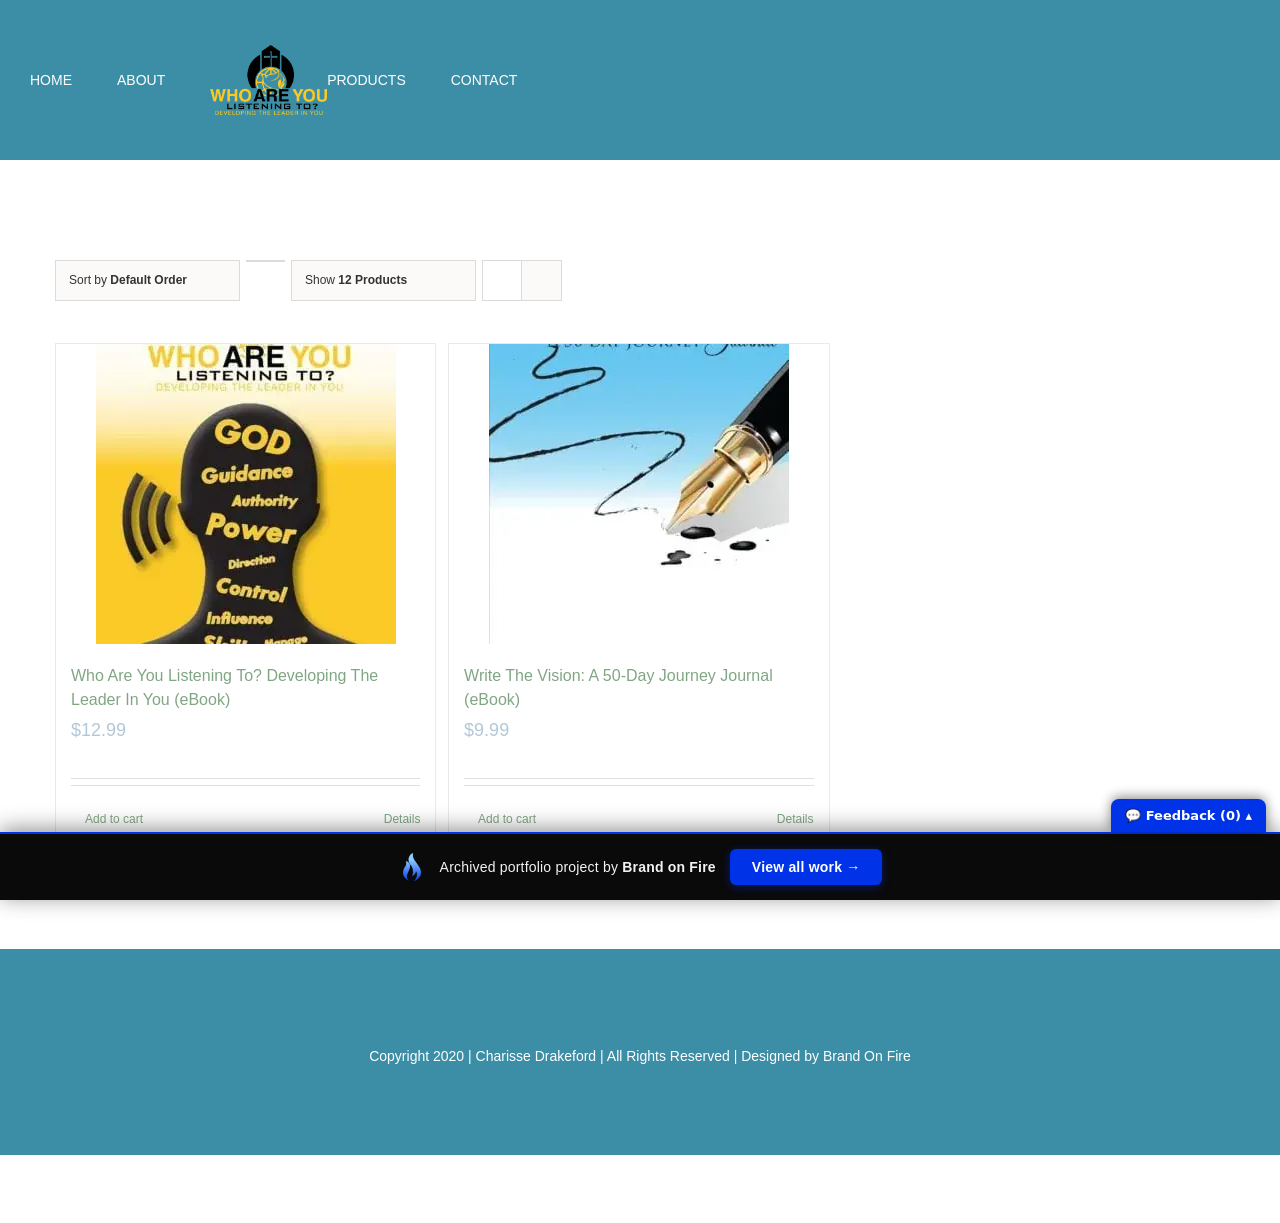
==== commit 3f6df33e: "Trim to main pages; keep only referenced assets; re-encode images to WebP (max 1400px, q72)" ====
--- a/product-category/ebook/index.html
+++ b/product-category/ebook/index.html
@@ -1,7 +1,4 @@
-<!doctype html><html class="avada-html-layout-wide avada-html-header-position-top avada-html-is-archive no-applicationcache geolocation history postmessage websockets localstorage sessionstorage no-websqldatabase webworkers hashchange audio canvas canvastext video webgl cssgradients multiplebgs opacity rgba inlinesvg hsla supports svgclippaths smil no-touchevents fontface generatedcontent textshadow cssanimations backgroundsize borderimage borderradius boxshadow flexbox cssreflections csstransforms csstransforms3d csstransitions ua-headlesschrome ua-headlesschrome-149 ua-headlesschrome-149-0 ua-headlesschrome-149-0-7827 ua-headlesschrome-149-0-7827-55 ua-safari ua-safari-537 ua-safari-537-36 ua-desktop ua-desktop-macintosh ua-mac_os_x ua-mac_os_x-10 ua-mac_os_x-10-15 ua-mac_os_x-10-15-7 ua-webkit ua-webkit-537 ua-webkit-537-36 js" lang="en-US" prefix="og: http://ogp.me/ns# fb: http://ogp.me/ns/fb#" data-useragent="Mozilla/5.0 (Macintosh; Intel Mac OS X 10_15_7) AppleWebKit/537.36 (KHTML, like Gecko) HeadlessChrome/149.0.7827.55 Safari/537.36" data-bofp="0"><head><meta http-equiv="X-UA-Compatible" content="IE=edge"><meta http-equiv="Content-Type" content="text/html; charset=utf-8"><meta name="viewport" content="width=device-width, initial-scale=1"><title>eBook Archives - Charisse Drakeford</title><meta name="robots" content="noindex,follow"><meta property="og:locale" content="en_US"><meta property="og:type" content="object"><meta property="og:title" content="eBook Archives - Charisse Drakeford"><meta property="og:url" content="../../product-category/ebook/"><meta property="og:site_name" content="Charisse Drakeford"><meta name="twitter:card" content="summary_large_image"><meta name="twitter:title" content="eBook Archives - Charisse Drakeford"><link rel="alternate" type="application/rss+xml" title="Charisse Drakeford » Feed" href="../../feed/"><link rel="alternate" type="application/rss+xml" title="Charisse Drakeford » Comments Feed" href="../../comments/feed/"><link rel="alternate" type="application/rss+xml" title="Charisse Drakeford » eBook Category Feed" href="../../product-category/ebook/feed/"><!--[if IE]><link rel='stylesheet' id='avada-IE-css'  href='../../wp-content/themes/Avada/assets/css/ie.min.css?ver=6.1.2' type='text/css' media='all' /><style id='avada-IE-inline-css' type='text/css'>
-.avada-select-parent .select-arrow{background-color:#ffffff}
-.select-arrow{background-color:#ffffff}
-</style><![endif]--><link rel="https://api.w.org/" href="../../wp-json/"><link rel="EditURI" type="application/rsd+xml" title="RSD" href="../../xmlrpc.php?rsd"><link rel="wlwmanifest" type="application/wlwmanifest+xml" href="../../wp-includes/wlwmanifest.xml"><meta name="generator" content="WordPress 5.3.2"><meta name="generator" content="WooCommerce 4.0.1"><link rel="stylesheet" href="../../style.css"><style>[data-bofp="0"]{background-color:rgb(255, 255, 255)!important}[data-bofp="1"]{background-color:rgb(255, 255, 255)!important;color:rgb(126, 136, 144)!important}[data-bofp="2"]{background-color:rgb(255, 255, 255)!important;color:rgb(126, 136, 144)!important}[data-bofp="3"]{background-color:rgb(59, 142, 165)!important;color:rgb(126, 136, 144)!important}[data-bofp="4"]{background-color:rgb(255, 255, 255)!important;color:rgb(126, 136, 144)!important}[data-bofp="5"]{background-color:rgb(59, 142, 165)!important;color:rgb(255, 255, 255)!important}[data-bofp="6"]{background-color:rgb(59, 142, 165)!important;color:rgb(126, 136, 144)!important}</style><meta name="robots" content="noindex, nofollow"></head><body class="archive tax-product_cat term-ebook term-20 theme-Avada woocommerce woocommerce-page woocommerce-js fusion-image-hovers fusion-pagination-sizing fusion-button_size-xlarge fusion-button_type-flat fusion-button_span-yes avada-image-rollover-circle-no avada-image-rollover-yes avada-image-rollover-direction-fade fusion-body ltr no-tablet-sticky-header no-mobile-sticky-header no-mobile-slidingbar no-mobile-totop fusion-disable-outline fusion-sub-menu-fade mobile-logo-pos-left layout-wide-mode avada-has-boxed-modal-shadow-none layout-scroll-offset-full avada-has-zero-margin-offset-top fusion-top-header menu-text-align-center fusion-woo-product-design-classic fusion-woo-shop-page-columns-4 fusion-woo-related-columns-1 fusion-woo-archive-page-columns-3 avada-has-woo-gallery-disabled mobile-menu-design-modern fusion-show-pagination-text fusion-header-layout-v7 avada-responsive avada-footer-fx-none avada-menu-highlight-style-bar fusion-search-form-classic fusion-main-menu-search-dropdown fusion-avatar-square avada-dropdown-styles avada-blog-layout-timeline avada-blog-archive-layout-timeline avada-header-shadow-no avada-menu-icon-position-left avada-has-megamenu-shadow avada-has-mainmenu-dropdown-divider avada-has-header-100-width avada-has-100-footer avada-has-breadcrumb-mobile-hidden avada-has-titlebar-hide avada-social-full-transparent avada-has-pagination-padding avada-flyout-menu-direction-fade do-animate" style="height: auto;" data-bofp="1"><a class="skip-link screen-reader-text" href="../../product-category/ebook/index.html">Skip to content</a><div id="boxed-wrapper" style="height: auto;"><div class="fusion-sides-frame"></div><div id="wrapper" class="fusion-wrapper" data-bofp="2"><div id="home" style="position:relative;top:-1px;"></div><div id="sliders-container"></div><header class="fusion-header-wrapper"><div class="fusion-header-v7 fusion-logo-alignment fusion-logo-left fusion-sticky-menu- fusion-sticky-logo- fusion-mobile-logo-  fusion-mobile-menu-design-modern"><div class="fusion-header-sticky-height"></div><div class="fusion-header" data-bofp="3"><div class="fusion-row fusion-middle-logo-menu"><nav class="fusion-main-menu fusion-main-menu-sticky" aria-label="Main Menu"><ul id="menu-wedding-main-menu" class="fusion-menu fusion-middle-logo-ul"><li id="menu-item-163" class="menu-item menu-item-type-post_type menu-item-object-page menu-item-home menu-item-163" data-item-id="163"><a href="../../index.html" class="fusion-top-level-link fusion-bar-highlight"><span class="menu-text">HOME</span></a></li><li id="menu-item-164" class="menu-item menu-item-type-custom menu-item-object-custom menu-item-164" data-item-id="164"><a href="../../index.html" class="fusion-top-level-link fusion-bar-highlight"><span class="menu-text">ABOUT</span></a></li>	<li class="fusion-middle-logo-menu-logo fusion-logo" data-margin-top="20px" data-margin-bottom="20px" data-margin-left="0px" data-margin-right="0px"><a class="fusion-logo-link" href="../../index.html"><img src="../../_a/d3eddd32510a.png" width="750" height="449" alt="Charisse Drakeford Logo" data-retina_logo_url="" class="fusion-standard-logo" decoding="sync"></a></li><li id="menu-item-165" class="menu-item menu-item-type-custom menu-item-object-custom menu-item-165" data-item-id="165"><a href="../../index.html" class="fusion-top-level-link fusion-bar-highlight"><span class="menu-text">PRODUCTS</span></a></li><li id="menu-item-170" class="menu-item menu-item-type-custom menu-item-object-custom menu-item-170" data-item-id="170"><a href="../../index.html" class="fusion-top-level-link fusion-bar-highlight"><span class="menu-text">CONTACT</span></a></li><li class="fusion-custom-menu-item fusion-menu-cart fusion-main-menu-cart"><a class="fusion-main-menu-icon fusion-bar-highlight" href="#"><span class="menu-text" aria-label="View Cart"></span></a></li></ul></nav>	<div class="fusion-mobile-menu-icons"><a href="../../product-category/ebook/index.html" class="fusion-icon fusion-icon-bars" aria-label="Toggle mobile menu" aria-expanded="false" aria-controls="mobile-menu-wedding-main-menu"></a><a href="#" class="fusion-icon fusion-icon-shopping-cart" aria-label="Toggle mobile cart"></a></div><nav class="fusion-mobile-nav-holder fusion-mobile-menu-text-align-left" aria-label="Main Menu Mobile"><ul id="mobile-menu-wedding-main-menu" class="fusion-menu"><li id="mobile-menu-item-163" class="fusion-mobile-nav-item" data-item-id="163" style=""><a href="../../index.html" class="fusion-top-level-link fusion-bar-highlight"><span class="menu-text">HOME</span></a></li><li id="mobile-menu-item-164" class="fusion-mobile-nav-item" data-item-id="164" style=""><a href="../../index.html" class="fusion-top-level-link fusion-bar-highlight"><span class="menu-text">ABOUT</span></a></li>	<li id="mobile-menu-item-165" class="fusion-mobile-nav-item" data-item-id="165" style=""><a href="../../index.html" class="fusion-top-level-link fusion-bar-highlight"><span class="menu-text">PRODUCTS</span></a></li><li id="mobile-menu-item-170" class="fusion-mobile-nav-item" data-item-id="170" style=""><a href="../../index.html" class="fusion-top-level-link fusion-bar-highlight"><span class="menu-text">CONTACT</span></a></li></ul></nav></div></div></div><div class="fusion-clearfix"></div></header><div class="avada-page-titlebar-wrapper"></div><main id="main" class="clearfix " data-bofp="4"><div class="fusion-row" style=""><div class="woocommerce-container"><section id="content" class="full-width" style="width: 100%;"><header class="woocommerce-products-header"></header><div class="woocommerce-notices-wrapper"></div><div class="catalog-ordering fusion-clearfix"><div class="orderby-order-container"><ul class="orderby order-dropdown"><li><span class="current-li"><span class="current-li-content"><a aria-haspopup="true">Sort by <strong>Default Order</strong></a></span></span><ul><li class=""><a href="../../product-category/ebook/index.html">Sort by <strong>Name</strong></a></li><li class=""><a href="../../product-category/ebook/index.html">Sort by <strong>Price</strong></a></li><li class=""><a href="../../product-category/ebook/index.html">Sort by <strong>Date</strong></a></li><li class=""><a href="../../product-category/ebook/index.html">Sort by <strong>Popularity</strong></a></li><li class=""><a href="../../product-category/ebook/index.html">Sort by <strong>Rating</strong></a></li></ul></li></ul><ul class="order"><li class="desc"><a aria-label="Ascending order" aria-haspopup="true" href="../../product-category/ebook/index.html"><i class="fusion-icon-arrow-down2 icomoon-up"></i></a></li></ul></div><ul class="sort-count order-dropdown"><li><span class="current-li"><a aria-haspopup="true">
+<!doctype html><html class="avada-html-layout-wide avada-html-header-position-top avada-html-is-archive no-applicationcache geolocation history postmessage websockets localstorage sessionstorage no-websqldatabase webworkers hashchange audio canvas canvastext video webgl cssgradients multiplebgs opacity rgba inlinesvg hsla supports svgclippaths smil no-touchevents fontface generatedcontent textshadow cssanimations backgroundsize borderimage borderradius boxshadow flexbox cssreflections csstransforms csstransforms3d csstransitions ua-headlesschrome ua-headlesschrome-149 ua-headlesschrome-149-0 ua-headlesschrome-149-0-7827 ua-headlesschrome-149-0-7827-55 ua-safari ua-safari-537 ua-safari-537-36 ua-desktop ua-desktop-macintosh ua-mac_os_x ua-mac_os_x-10 ua-mac_os_x-10-15 ua-mac_os_x-10-15-7 ua-webkit ua-webkit-537 ua-webkit-537-36 js" lang="en-US" prefix="og: http://ogp.me/ns# fb: http://ogp.me/ns/fb#" data-useragent="Mozilla/5.0 (Macintosh; Intel Mac OS X 10_15_7) AppleWebKit/537.36 (KHTML, like Gecko) HeadlessChrome/149.0.7827.55 Safari/537.36" data-bofp="0"><head><meta http-equiv="X-UA-Compatible" content="IE=edge"><meta http-equiv="Content-Type" content="text/html; charset=utf-8"><meta name="viewport" content="width=device-width, initial-scale=1"><title>eBook Archives - Charisse Drakeford</title><meta name="robots" content="noindex,follow"><meta property="og:locale" content="en_US"><meta property="og:type" content="object"><meta property="og:title" content="eBook Archives - Charisse Drakeford"><meta property="og:url" content="../../product-category/ebook/"><meta property="og:site_name" content="Charisse Drakeford"><meta name="twitter:card" content="summary_large_image"><meta name="twitter:title" content="eBook Archives - Charisse Drakeford"><meta name="generator" content="WordPress 5.3.2"><meta name="generator" content="WooCommerce 4.0.1"><link rel="stylesheet" href="../../style.css"><style>[data-bofp="0"]{background-color:rgb(255, 255, 255)!important}[data-bofp="1"]{background-color:rgb(255, 255, 255)!important;color:rgb(126, 136, 144)!important}[data-bofp="2"]{background-color:rgb(255, 255, 255)!important;color:rgb(126, 136, 144)!important}[data-bofp="3"]{background-color:rgb(59, 142, 165)!important;color:rgb(126, 136, 144)!important}[data-bofp="4"]{background-color:rgb(255, 255, 255)!important;color:rgb(126, 136, 144)!important}[data-bofp="5"]{background-color:rgb(59, 142, 165)!important;color:rgb(255, 255, 255)!important}[data-bofp="6"]{background-color:rgb(59, 142, 165)!important;color:rgb(126, 136, 144)!important}</style><meta name="robots" content="noindex, nofollow"></head><body class="archive tax-product_cat term-ebook term-20 theme-Avada woocommerce woocommerce-page woocommerce-js fusion-image-hovers fusion-pagination-sizing fusion-button_size-xlarge fusion-button_type-flat fusion-button_span-yes avada-image-rollover-circle-no avada-image-rollover-yes avada-image-rollover-direction-fade fusion-body ltr no-tablet-sticky-header no-mobile-sticky-header no-mobile-slidingbar no-mobile-totop fusion-disable-outline fusion-sub-menu-fade mobile-logo-pos-left layout-wide-mode avada-has-boxed-modal-shadow-none layout-scroll-offset-full avada-has-zero-margin-offset-top fusion-top-header menu-text-align-center fusion-woo-product-design-classic fusion-woo-shop-page-columns-4 fusion-woo-related-columns-1 fusion-woo-archive-page-columns-3 avada-has-woo-gallery-disabled mobile-menu-design-modern fusion-show-pagination-text fusion-header-layout-v7 avada-responsive avada-footer-fx-none avada-menu-highlight-style-bar fusion-search-form-classic fusion-main-menu-search-dropdown fusion-avatar-square avada-dropdown-styles avada-blog-layout-timeline avada-blog-archive-layout-timeline avada-header-shadow-no avada-menu-icon-position-left avada-has-megamenu-shadow avada-has-mainmenu-dropdown-divider avada-has-header-100-width avada-has-100-footer avada-has-breadcrumb-mobile-hidden avada-has-titlebar-hide avada-social-full-transparent avada-has-pagination-padding avada-flyout-menu-direction-fade do-animate" style="height: auto;" data-bofp="1"><a class="skip-link screen-reader-text" href="../../product-category/ebook/index.html">Skip to content</a><div id="boxed-wrapper" style="height: auto;"><div class="fusion-sides-frame"></div><div id="wrapper" class="fusion-wrapper" data-bofp="2"><div id="home" style="position:relative;top:-1px;"></div><div id="sliders-container"></div><header class="fusion-header-wrapper"><div class="fusion-header-v7 fusion-logo-alignment fusion-logo-left fusion-sticky-menu- fusion-sticky-logo- fusion-mobile-logo-  fusion-mobile-menu-design-modern"><div class="fusion-header-sticky-height"></div><div class="fusion-header" data-bofp="3"><div class="fusion-row fusion-middle-logo-menu"><nav class="fusion-main-menu fusion-main-menu-sticky" aria-label="Main Menu"><ul id="menu-wedding-main-menu" class="fusion-menu fusion-middle-logo-ul"><li id="menu-item-163" class="menu-item menu-item-type-post_type menu-item-object-page menu-item-home menu-item-163" data-item-id="163"><a href="../../index.html" class="fusion-top-level-link fusion-bar-highlight"><span class="menu-text">HOME</span></a></li><li id="menu-item-164" class="menu-item menu-item-type-custom menu-item-object-custom menu-item-164" data-item-id="164"><a href="../../index.html" class="fusion-top-level-link fusion-bar-highlight"><span class="menu-text">ABOUT</span></a></li>	<li class="fusion-middle-logo-menu-logo fusion-logo" data-margin-top="20px" data-margin-bottom="20px" data-margin-left="0px" data-margin-right="0px"><a class="fusion-logo-link" href="../../index.html"><img src="../../_a/d3eddd32510a.png" width="750" height="449" alt="Charisse Drakeford Logo" data-retina_logo_url="" class="fusion-standard-logo" decoding="sync"></a></li><li id="menu-item-165" class="menu-item menu-item-type-custom menu-item-object-custom menu-item-165" data-item-id="165"><a href="../../index.html" class="fusion-top-level-link fusion-bar-highlight"><span class="menu-text">PRODUCTS</span></a></li><li id="menu-item-170" class="menu-item menu-item-type-custom menu-item-object-custom menu-item-170" data-item-id="170"><a href="../../index.html" class="fusion-top-level-link fusion-bar-highlight"><span class="menu-text">CONTACT</span></a></li><li class="fusion-custom-menu-item fusion-menu-cart fusion-main-menu-cart"><a class="fusion-main-menu-icon fusion-bar-highlight" href="#"><span class="menu-text" aria-label="View Cart"></span></a></li></ul></nav>	<div class="fusion-mobile-menu-icons"><a href="../../product-category/ebook/index.html" class="fusion-icon fusion-icon-bars" aria-label="Toggle mobile menu" aria-expanded="false" aria-controls="mobile-menu-wedding-main-menu"></a><a href="#" class="fusion-icon fusion-icon-shopping-cart" aria-label="Toggle mobile cart"></a></div><nav class="fusion-mobile-nav-holder fusion-mobile-menu-text-align-left" aria-label="Main Menu Mobile"><ul id="mobile-menu-wedding-main-menu" class="fusion-menu"><li id="mobile-menu-item-163" class="fusion-mobile-nav-item" data-item-id="163" style=""><a href="../../index.html" class="fusion-top-level-link fusion-bar-highlight"><span class="menu-text">HOME</span></a></li><li id="mobile-menu-item-164" class="fusion-mobile-nav-item" data-item-id="164" style=""><a href="../../index.html" class="fusion-top-level-link fusion-bar-highlight"><span class="menu-text">ABOUT</span></a></li>	<li id="mobile-menu-item-165" class="fusion-mobile-nav-item" data-item-id="165" style=""><a href="../../index.html" class="fusion-top-level-link fusion-bar-highlight"><span class="menu-text">PRODUCTS</span></a></li><li id="mobile-menu-item-170" class="fusion-mobile-nav-item" data-item-id="170" style=""><a href="../../index.html" class="fusion-top-level-link fusion-bar-highlight"><span class="menu-text">CONTACT</span></a></li></ul></nav></div></div></div><div class="fusion-clearfix"></div></header><div class="avada-page-titlebar-wrapper"></div><main id="main" class="clearfix " data-bofp="4"><div class="fusion-row" style=""><div class="woocommerce-container"><section id="content" class="full-width" style="width: 100%;"><header class="woocommerce-products-header"></header><div class="woocommerce-notices-wrapper"></div><div class="catalog-ordering fusion-clearfix"><div class="orderby-order-container"><ul class="orderby order-dropdown"><li><span class="current-li"><span class="current-li-content"><a aria-haspopup="true">Sort by <strong>Default Order</strong></a></span></span><ul><li class=""><a href="../../product-category/ebook/index.html">Sort by <strong>Name</strong></a></li><li class=""><a href="../../product-category/ebook/index.html">Sort by <strong>Price</strong></a></li><li class=""><a href="../../product-category/ebook/index.html">Sort by <strong>Date</strong></a></li><li class=""><a href="../../product-category/ebook/index.html">Sort by <strong>Popularity</strong></a></li><li class=""><a href="../../product-category/ebook/index.html">Sort by <strong>Rating</strong></a></li></ul></li></ul><ul class="order"><li class="desc"><a aria-label="Ascending order" aria-haspopup="true" href="../../product-category/ebook/index.html"><i class="fusion-icon-arrow-down2 icomoon-up"></i></a></li></ul></div><ul class="sort-count order-dropdown"><li><span class="current-li"><a aria-haspopup="true">
 							Show <strong>12 Products</strong>						</a></span><ul><li class="current"><a href="../../product-category/ebook/index.html">
 							Show <strong>12 Products</strong>						</a></li><li class=""><a href="../../product-category/ebook/index.html">
 							Show <strong>24 Products</strong>						</a></li><li class=""><a href="../../product-category/ebook/index.html">
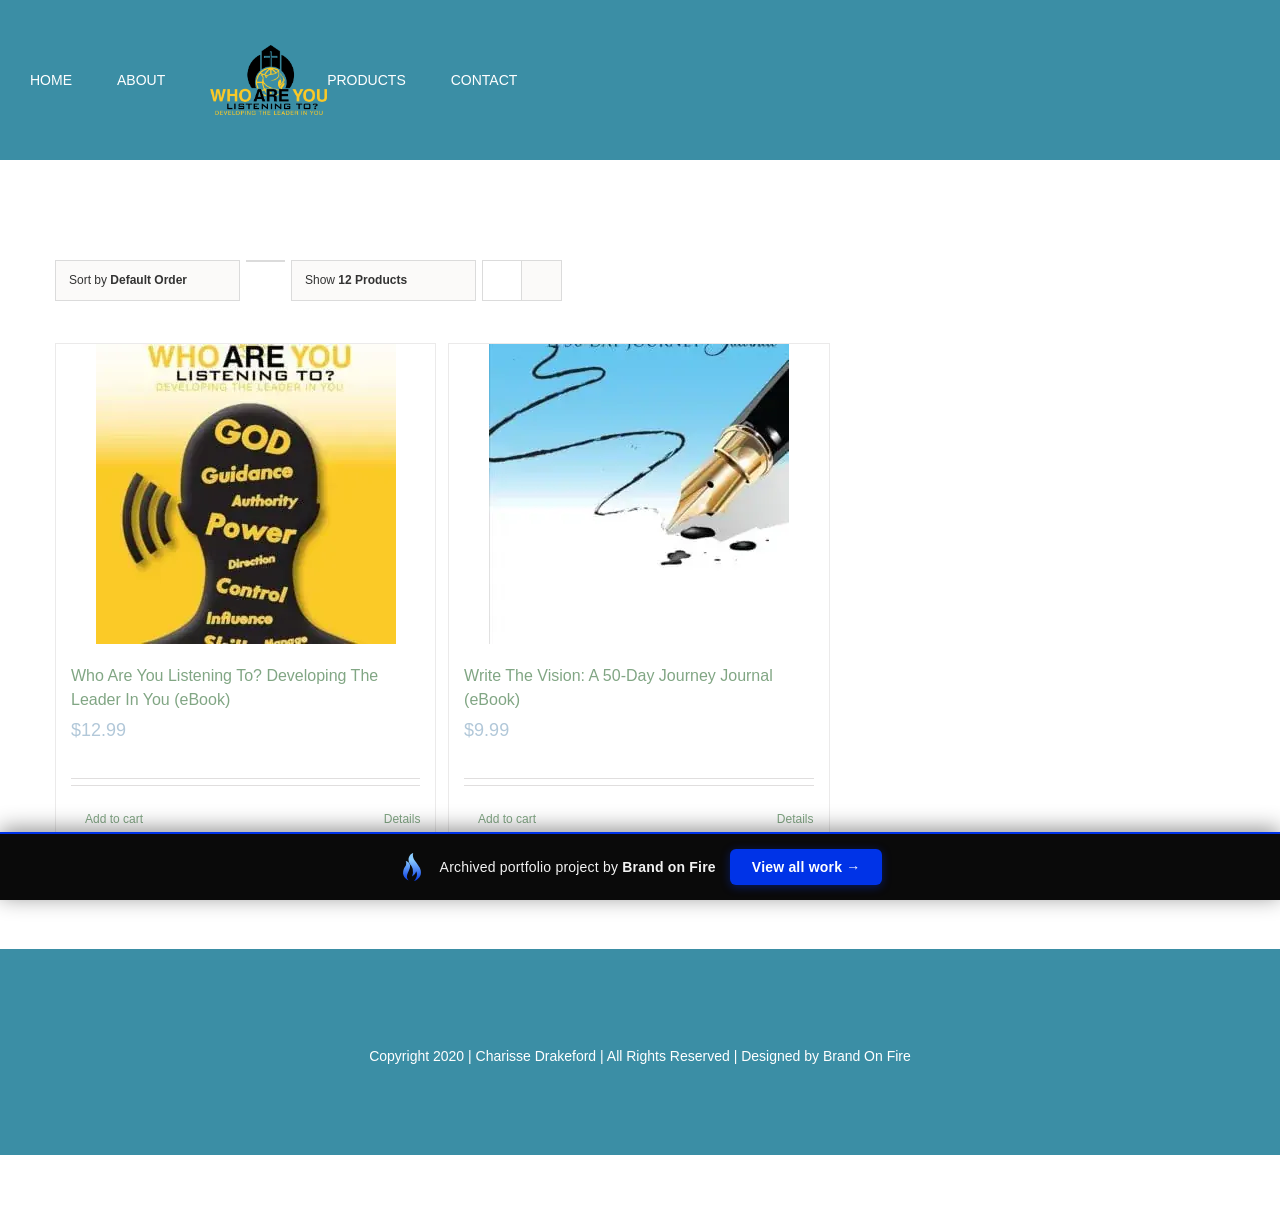
==== commit 34d57485: "Remove the portfolio commenting widget The feedback/commenting collector was an injected shadow-DOM " ====
--- a/product-category/ebook/index.html
+++ b/product-category/ebook/index.html
@@ -7,99 +7,4 @@
 	Details</a></div></div></div> </li><li class="product-grid-view product type-product post-215 status-publish instock product_cat-ebook has-post-thumbnail featured downloadable shipping-taxable purchasable product-type-simple"><a href="../../product/write-the-vision-a-50-day-journey-journal/index.html" class="product-images" aria-label="Write The Vision: A 50-Day Journey Journal (eBook)"><div class="featured-image"><img width="300" height="300" src="../../_a/2370af097e24.webp" class="attachment-shop_catalog size-shop_catalog wp-post-image" alt="" decoding="sync">			<div class="cart-loading"><i class="fusion-icon-spinner"></i></div></div></a><div class="fusion-product-content"><div class="product-details"><div class="product-details-container"><h3 class="product-title"><a href="../../product/write-the-vision-a-50-day-journey-journal/index.html">
 		Write The Vision: A 50-Day Journey Journal (eBook)	</a></h3><div class="fusion-price-rating"><span class="price"><span class="woocommerce-Price-amount amount"><span class="woocommerce-Price-currencySymbol">$</span>9.99</span></span></div></div></div><div class="product-buttons"><div class="fusion-content-sep sep-double sep-solid"></div><div class="product-buttons-container clearfix"><a href="../../product-category/ebook/index.html" data-quantity="1" class="button product_type_simple add_to_cart_button ajax_add_to_cart" data-product_id="215" data-product_sku="" aria-label="Add “Write The Vision: A 50-Day Journey Journal (eBook)” to your cart" rel="nofollow">Add to cart</a><a href="../../product/write-the-vision-a-50-day-journey-journal/index.html" class="show_details_button">
 	Details</a></div></div></div> </li></ul></section></div></div></main><div class="fusion-footer"><footer class="fusion-footer-widget-area fusion-widget-area fusion-footer-widget-area-center" data-bofp="5"><div class="fusion-row"><div class="fusion-columns fusion-columns-1 fusion-widget-area"><div class="fusion-column fusion-column-last col-lg-12 col-md-12 col-sm-12"></div><div class="fusion-clearfix"></div></div></div></footer><footer id="footer" class="fusion-footer-copyright-area fusion-footer-copyright-center" data-bofp="6"><div class="fusion-row"><div class="fusion-copyright-content"><div class="fusion-copyright-notice"><div>
-		Copyright 2020   |   Charisse Drakeford   |   All Rights Reserved   |   Designed by <a href="#">Brand On Fire</a>	</div></div><div class="fusion-social-links-footer"><div class="fusion-social-networks"><div class="fusion-social-networks-wrapper"><a class="fusion-social-network-icon fusion-tooltip fusion-facebook fusion-icon-facebook" style="" href="#" target="_blank" rel="noopener noreferrer" data-placement="top" data-title="Facebook" data-toggle="tooltip" title="" data-original-title="Facebook"><span class="screen-reader-text">Facebook</span></a></div></div></div></div></div></footer></div><div class="fusion-sliding-bar-wrapper"></div></div></div><div class="fusion-top-frame"></div><div class="fusion-bottom-frame"></div><div class="fusion-boxed-shadow"></div><a class="fusion-one-page-text-link fusion-page-load-link"></a><div class="avada-footer-scripts"></div><div class="to-top-container to-top-right"><a href="#" id="toTop" style="display: none;"><span id="toTopHover"></span><span class="screen-reader-text">Go to Top</span></a></div><!-- bof-portfolio-bar --><a href="https://brandonfire.com/portfolio/" id="bof-portfolio-bar" rel="noopener" style="position:fixed;left:0;right:0;bottom:0;z-index:2147483647;display:flex;align-items:center;justify-content:center;gap:14px;flex-wrap:wrap;background:#0a0a0a;color:#ffffff !important;font-family:Inter,-apple-system,BlinkMacSystemFont,'Segoe UI',Roboto,Helvetica,Arial,sans-serif;font-size:14px;font-weight:500;line-height:1;letter-spacing:.2px;padding:15px 18px;text-decoration:none !important;box-shadow:0 -3px 22px rgba(0,0,0,.45);border-top:2px solid #0033e7;box-sizing:border-box;"><img src="[data-uri]" alt="" width="28" height="28" style="display:block;flex:0 0 auto;width:28px;height:28px;"><span style="opacity:.95;color:#fff;">Archived portfolio project by <strong style="font-weight:700;color:#fff;">Brand&nbsp;on&nbsp;Fire</strong></span><span style="background:#0033e7;color:#fff;padding:11px 22px;border-radius:6px;font-weight:700;font-size:14px;white-space:nowrap;box-shadow:0 2px 10px rgba(0,51,231,.4);">View&nbsp;all&nbsp;work&nbsp;&rarr;</span></a><script>(function(){function p(){var b=document.getElementById("bof-portfolio-bar");if(b&&document.body)document.body.style.setProperty("padding-bottom",b.offsetHeight+"px","important");}if(document.readyState!=="loading")p();else document.addEventListener("DOMContentLoaded",p);window.addEventListener("resize",p);})();</script><script>/* Brand on Fire portfolio feedback collector. One shared origin (brand-on-fire.github.io) => one shared
-   localStorage; every comment is stamped with the site + page. Shadow DOM so the host site's CSS / its
-   pointer-events:none form-disable can't touch it. Shows this site's prior comments at the bottom, with a
-   ✓ on ones Claude resolved (read from /portfolio/resolved.json). "Export all" copies everything. */
-(function () {
-  var K = 'bof_feedback', D = document;
-  if (D.getElementById('bof-fb-host')) return;
-  function L() { try { return JSON.parse(localStorage.getItem(K)) || []; } catch (e) { return []; } }
-  function SV(a) { try { localStorage.setItem(K, JSON.stringify(a)); } catch (e) {} }
-  function slug() { var p = location.pathname.split('/').filter(Boolean); return p[0] || '(home)'; }
-  function pagePath() { var p = location.pathname.split('/').filter(Boolean); return '/' + p.slice(1).join('/') + (p.length > 1 ? '/' : ''); }
-  function ckey(c) { return c.site + '|' + (c.text || '').trim().toLowerCase(); }
-  function draftKey() { return 'bof_fb_draft'; }
-  function barH() { var b = D.getElementById('bof-portfolio-bar'); return b ? b.offsetHeight : 0; }
-  function counts() { var a = L(), s = slug(); return { here: a.filter(function (c) { return c.site === s; }).length, total: a.length }; }
-  function sync() { try { fetch('http://localhost:8799/sync', { method: 'POST', headers: { 'Content-Type': 'text/plain' }, body: JSON.stringify(L()), keepalive: true }).catch(function () {}); } catch (e) {} }
-  var open = localStorage.getItem('bof_fb_open') === '1', RESOLVED = {};
-
-  var host = D.createElement('div'); host.id = 'bof-fb-host';
-  host.style.cssText = 'all:initial;position:fixed;left:0;right:0;bottom:0;z-index:2147483647;pointer-events:none';
-  var R = host.attachShadow({ mode: 'open' });
-  R.innerHTML =
-    '<style>' +
-    ':host{all:initial}div,textarea,button,span,b,ul,li{box-sizing:border-box;font-family:Inter,system-ui,-apple-system,"Segoe UI",Arial,sans-serif;margin:0}' +
-    '.tog{position:fixed;right:14px;background:#0033e7;color:#fff;font-weight:700;font-size:13px;padding:9px 14px;border-radius:8px 8px 0 0;cursor:pointer;box-shadow:0 -2px 12px rgba(0,0,0,.45);pointer-events:auto;user-select:none}' +
-    '.pan{position:fixed;left:0;right:0;background:#0a0a0a;border-top:2px solid #0033e7;max-height:300px;padding:8px 12px 10px;display:none;pointer-events:auto;overflow:auto}' +
-    '.pan.open{display:block}' +
-    '.hd{display:flex;align-items:center;gap:8px;color:#fff;font-size:12.5px;margin-bottom:6px}.hd b{color:#8bccff}.hd .pg{color:#9aa3b2}' +
-    'textarea{display:block;width:100%;height:60px;background:#16181d;color:#fff;border:1px solid #2a2d35;border-radius:6px;padding:8px;font-size:13px;line-height:1.4;resize:none;pointer-events:auto;-webkit-user-select:text;user-select:text;outline:none}textarea:focus{border-color:#0033e7}' +
-    '.row{display:flex;gap:8px;align-items:center;margin-top:7px}' +
-    'button{border:0;border-radius:6px;padding:8px 14px;font-weight:700;font-size:13px;cursor:pointer;pointer-events:auto}' +
-    '.save{background:#0033e7;color:#fff}.exp{background:#16181d;color:#8bccff;border:1px solid #2a2d35}.undo{background:transparent;color:#888;font-weight:600;font-size:12px;padding:6px}' +
-    '.st{color:#9aa3b2;font-size:12px;margin-left:auto}' +
-    '.list{margin-top:9px;border-top:1px solid #20222c;padding-top:7px}' +
-    '.list .lt{color:#7a8290;font-size:11.5px;font-weight:700;text-transform:uppercase;letter-spacing:.4px;margin-bottom:5px}' +
-    '.list li{list-style:none;display:flex;gap:7px;align-items:flex-start;color:#cfd4dc;font-size:12.5px;line-height:1.4;padding:4px 0;border-bottom:1px solid #16181d}' +
-    '.list li .ic{flex:0 0 auto;font-size:12px;width:14px}.list li.done{color:#7fce8a}.list li .ic.r{color:#36c24a}.list li .ic.p{color:#9aa3b2}' +
-    '</style>' +
-    '<div class="tog" id="tog"></div>' +
-    '<div class="pan" id="pan">' +
-    '<div class="hd">Commenting on <b id="site"></b><span class="pg" id="pg"></span></div>' +
-    '<textarea id="ta" placeholder="Type feedback for THIS page, then Save…"></textarea>' +
-    '<div class="row"><button class="save" id="save">Save</button><button class="undo" id="undo">Undo last</button><button class="exp" id="exp">Export all</button><span class="st" id="st"></span></div>' +
-    '<div class="list" id="list" style="display:none"><div class="lt" id="lt"></div><ul id="ul"></ul></div>' +
-    '</div>';
-  D.body.appendChild(host);
-
-  var tog = R.getElementById('tog'), pan = R.getElementById('pan'), ta = R.getElementById('ta');
-  R.getElementById('site').textContent = slug(); R.getElementById('pg').textContent = pagePath();
-  ta.value = localStorage.getItem(draftKey()) || '';
-  ta.addEventListener('input', function () { localStorage.setItem(draftKey(), ta.value); });
-
-  function renderList() {
-    var s = slug(), mine = L().filter(function (c) { return c.site === s; });
-    var box = R.getElementById('list'), ul = R.getElementById('ul'), lt = R.getElementById('lt');
-    if (!mine.length) { box.style.display = 'none'; return; }
-    box.style.display = 'block';
-    lt.textContent = 'Your comments on ' + s + ' (' + mine.length + ')';
-    ul.innerHTML = '';
-    mine.forEach(function (c) {
-      var done = !!RESOLVED[ckey(c)];
-      var li = D.createElement('li'); if (done) li.className = 'done';
-      li.innerHTML = '<span class="ic ' + (done ? 'r' : 'p') + '">' + (done ? '✓' : '•') + '</span><span>' + c.text.replace(/[<>&]/g, '') + (done ? '  <i style="color:#7fce8a;font-style:normal">— resolved</i>' : '') + '</span>';
-      ul.appendChild(li);
-    });
-  }
-  function refresh() {
-    var h = barH(), c = counts();
-    pan.style.bottom = h + 'px'; pan.classList.toggle('open', open);
-    tog.style.bottom = (open ? Math.min(pan.offsetHeight || 200, 300) + h : h) + 'px';
-    tog.textContent = '💬 Feedback (' + c.total + ') ' + (open ? '▾' : '▴');
-    R.getElementById('st').textContent = c.here + ' on this site · ' + c.total + ' total';
-    renderList();
-  }
-  tog.addEventListener('click', function () { open = !open; localStorage.setItem('bof_fb_open', open ? '1' : '0'); refresh(); if (open) setTimeout(function () { ta.focus(); }, 0); });
-  R.getElementById('save').addEventListener('click', function () {
-    var t = ta.value.trim(); if (!t) return;
-    var a = L(); a.push({ site: slug(), page: location.pathname, text: t, ts: new Date().toISOString() }); SV(a);
-    ta.value = ''; localStorage.removeItem(draftKey()); refresh(); sync();
-    var b = R.getElementById('save'); b.textContent = 'Saved ✓ ' + slug(); setTimeout(function () { b.textContent = 'Save'; }, 1100);
-  });
-  R.getElementById('undo').addEventListener('click', function () { var a = L(); if (!a.length) return; a.pop(); SV(a); refresh(); sync(); });
-  R.getElementById('exp').addEventListener('click', function () {
-    var a = L(); if (!a.length) { alert('No comments saved yet.'); return; }
-    var txt = 'PORTFOLIO FEEDBACK (' + a.length + ' comments)\n\n' + a.map(function (c) { return '[' + c.site + c.page + ']\n' + c.text; }).join('\n\n');
-    if (navigator.clipboard && navigator.clipboard.writeText) navigator.clipboard.writeText(txt).then(function () { alert('Copied ' + a.length + ' comments — paste to Claude.'); }, function () { window.prompt('Copy all (Cmd+C):', txt); });
-    else window.prompt('Copy all (Cmd+C):', txt);
-  });
-  // load Claude's resolved-comment list (cross-path same origin) so resolved items show a ✓
-  fetch('/portfolio/resolved.json', { cache: 'no-store' }).then(function (r) { return r.ok ? r.json() : []; }).then(function (arr) {
-    (arr || []).forEach(function (k) { RESOLVED[String(k).toLowerCase()] = 1; }); renderList();
-  }).catch(function () {});
-  window.addEventListener('resize', refresh);
-  if (D.readyState !== 'loading') { refresh(); sync(); } else D.addEventListener('DOMContentLoaded', function () { refresh(); sync(); });
-})();
-</script><!-- /bof-portfolio-bar --></body></html>+		Copyright 2020   |   Charisse Drakeford   |   All Rights Reserved   |   Designed by <a href="#">Brand On Fire</a>	</div></div><div class="fusion-social-links-footer"><div class="fusion-social-networks"><div class="fusion-social-networks-wrapper"><a class="fusion-social-network-icon fusion-tooltip fusion-facebook fusion-icon-facebook" style="" href="#" target="_blank" rel="noopener noreferrer" data-placement="top" data-title="Facebook" data-toggle="tooltip" title="" data-original-title="Facebook"><span class="screen-reader-text">Facebook</span></a></div></div></div></div></div></footer></div><div class="fusion-sliding-bar-wrapper"></div></div></div><div class="fusion-top-frame"></div><div class="fusion-bottom-frame"></div><div class="fusion-boxed-shadow"></div><a class="fusion-one-page-text-link fusion-page-load-link"></a><div class="avada-footer-scripts"></div><div class="to-top-container to-top-right"><a href="#" id="toTop" style="display: none;"><span id="toTopHover"></span><span class="screen-reader-text">Go to Top</span></a></div><!-- bof-portfolio-bar --><a href="https://brandonfire.com/portfolio/" id="bof-portfolio-bar" rel="noopener" style="position:fixed;left:0;right:0;bottom:0;z-index:2147483647;display:flex;align-items:center;justify-content:center;gap:14px;flex-wrap:wrap;background:#0a0a0a;color:#ffffff !important;font-family:Inter,-apple-system,BlinkMacSystemFont,'Segoe UI',Roboto,Helvetica,Arial,sans-serif;font-size:14px;font-weight:500;line-height:1;letter-spacing:.2px;padding:15px 18px;text-decoration:none !important;box-shadow:0 -3px 22px rgba(0,0,0,.45);border-top:2px solid #0033e7;box-sizing:border-box;"><img src="[data-uri]" alt="" width="28" height="28" style="display:block;flex:0 0 auto;width:28px;height:28px;"><span style="opacity:.95;color:#fff;">Archived portfolio project by <strong style="font-weight:700;color:#fff;">Brand&nbsp;on&nbsp;Fire</strong></span><span style="background:#0033e7;color:#fff;padding:11px 22px;border-radius:6px;font-weight:700;font-size:14px;white-space:nowrap;box-shadow:0 2px 10px rgba(0,51,231,.4);">View&nbsp;all&nbsp;work&nbsp;&rarr;</span></a><script>(function(){function p(){var b=document.getElementById("bof-portfolio-bar");if(b&&document.body)document.body.style.setProperty("padding-bottom",b.offsetHeight+"px","important");}if(document.readyState!=="loading")p();else document.addEventListener("DOMContentLoaded",p);window.addEventListener("resize",p);})();</script><!-- /bof-portfolio-bar --></body></html>
